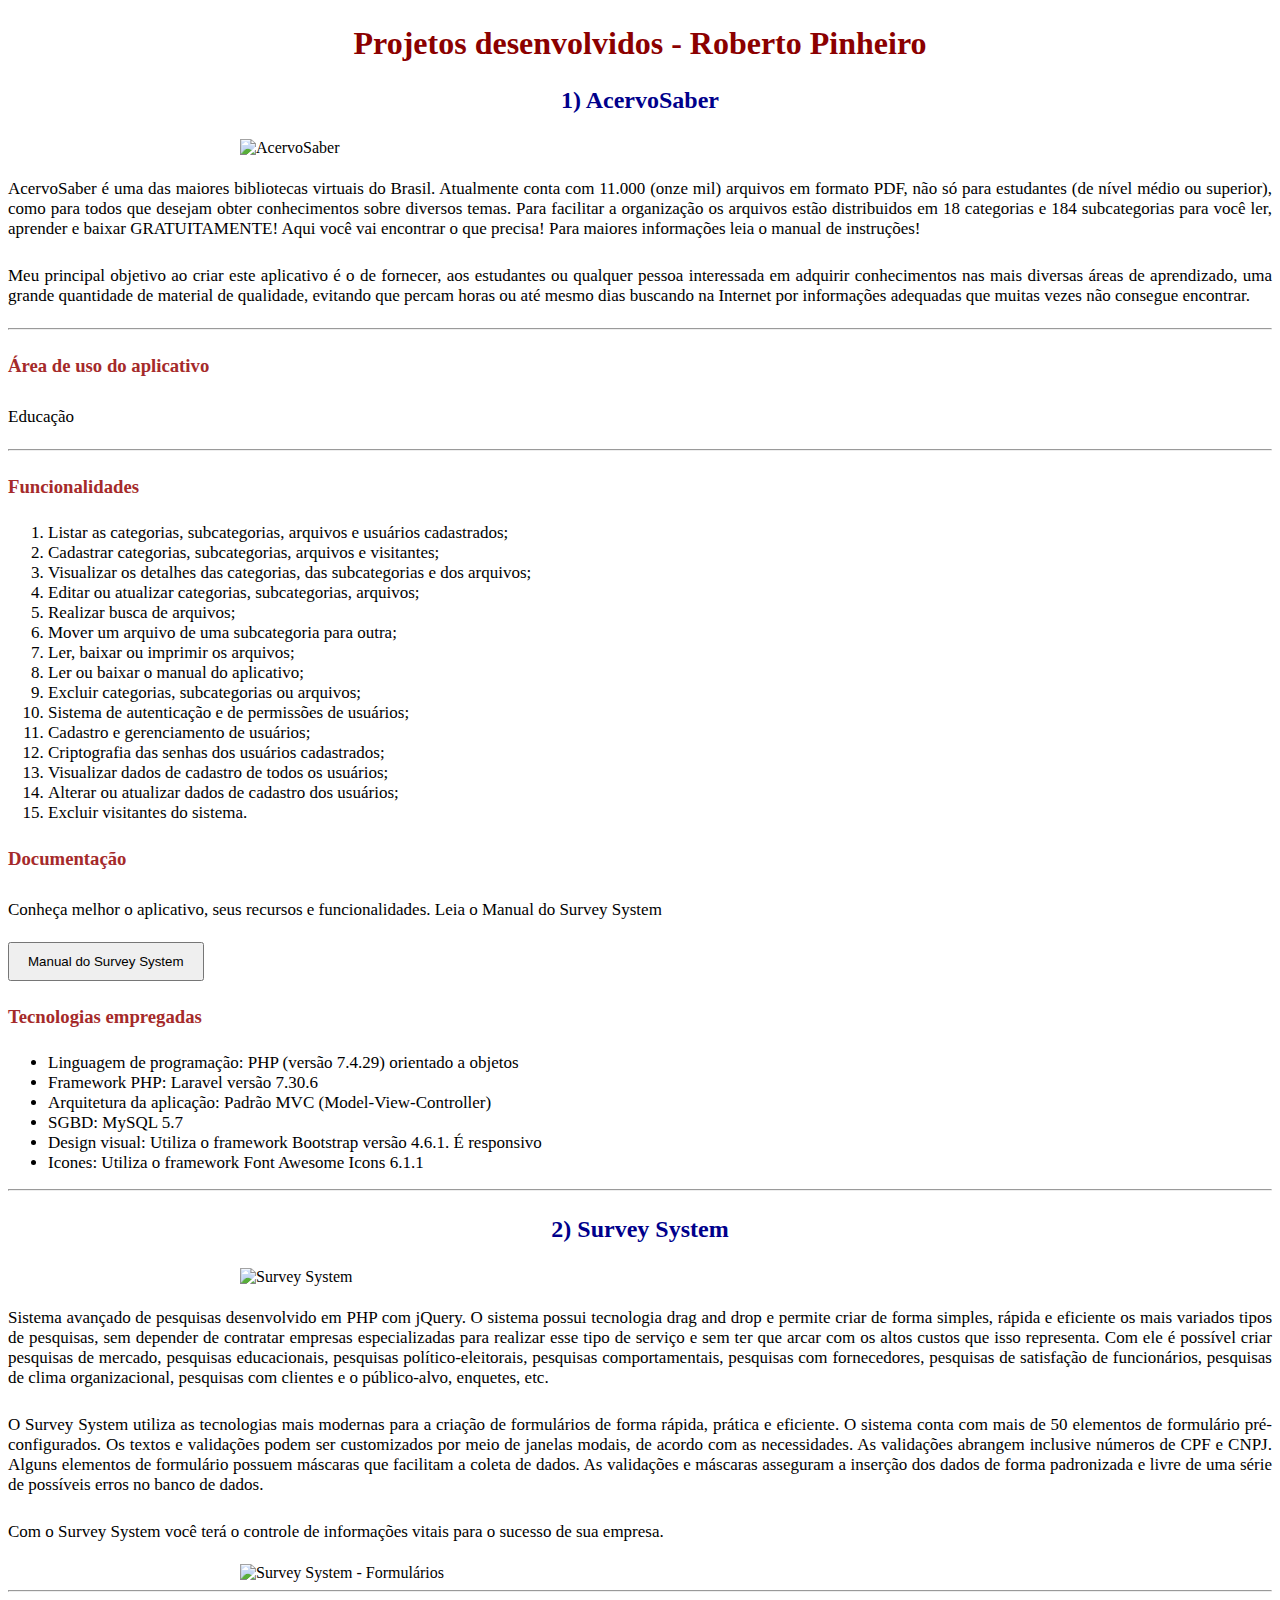
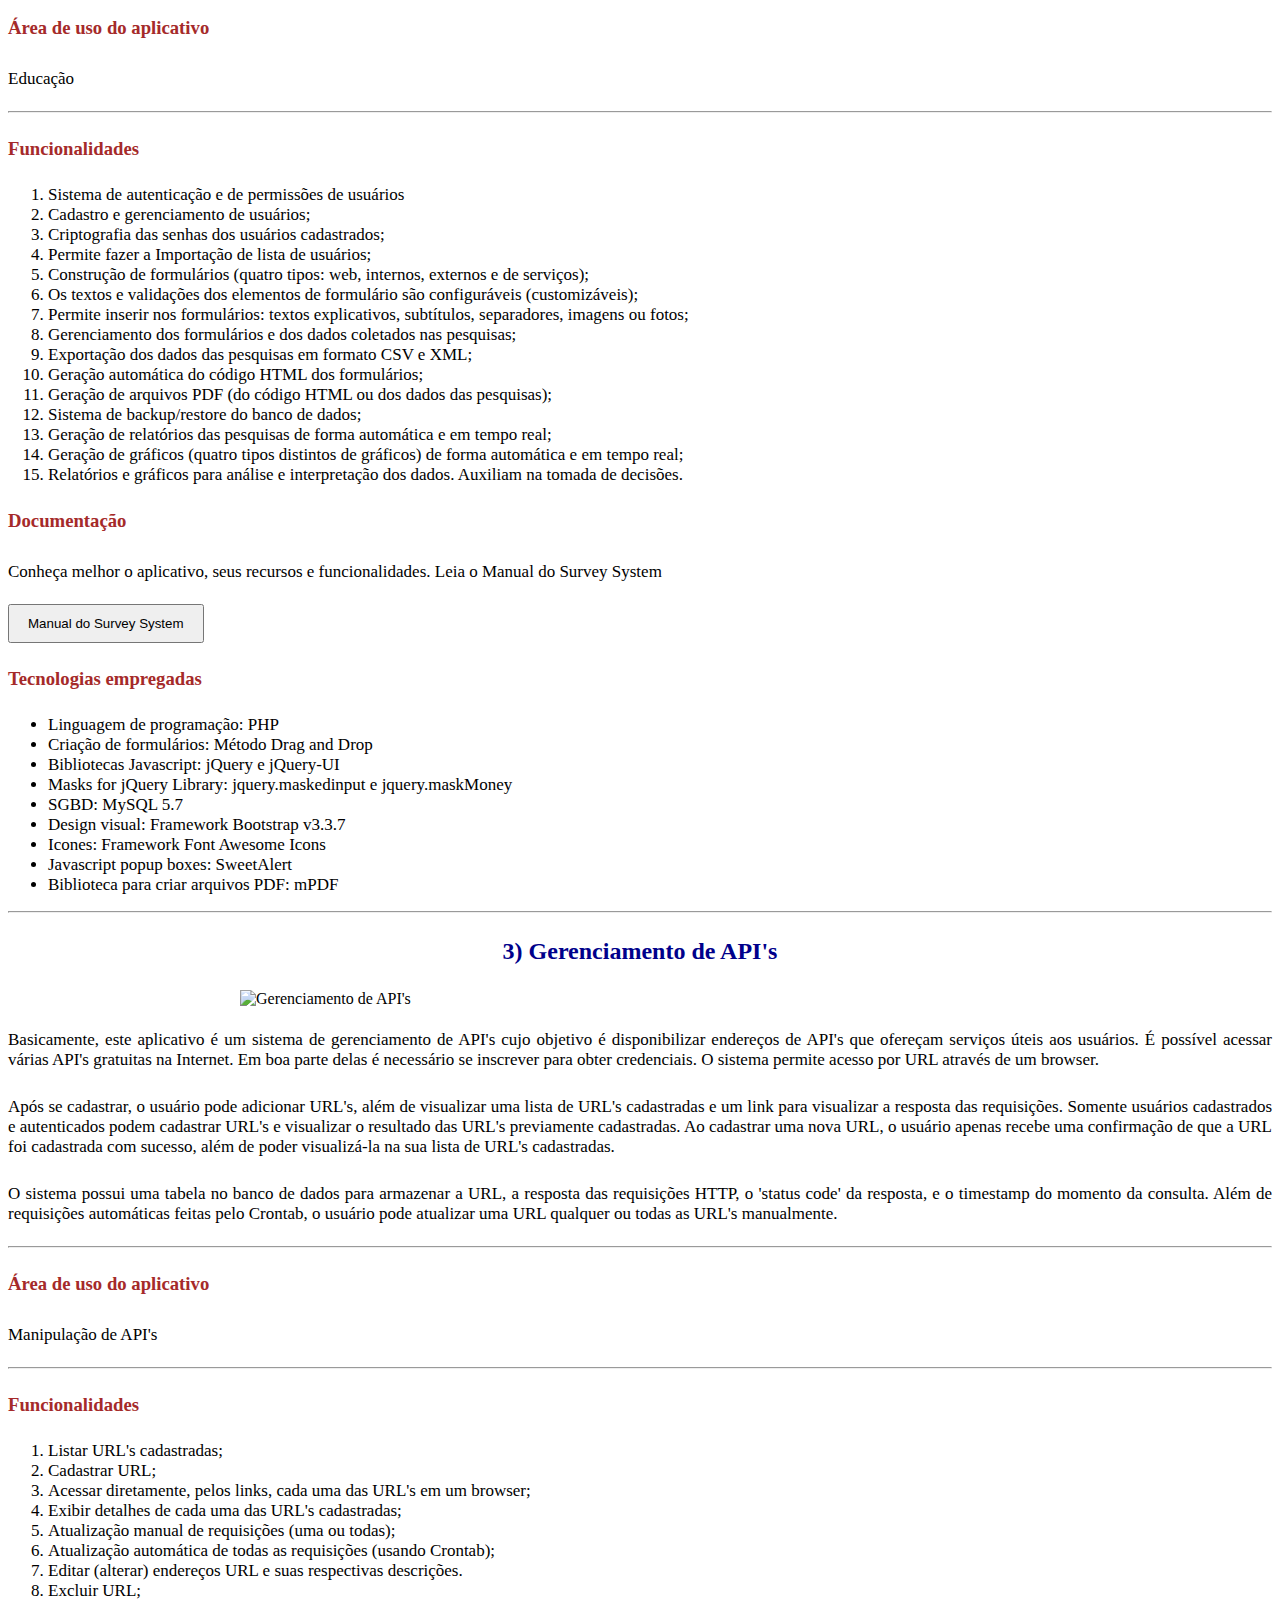
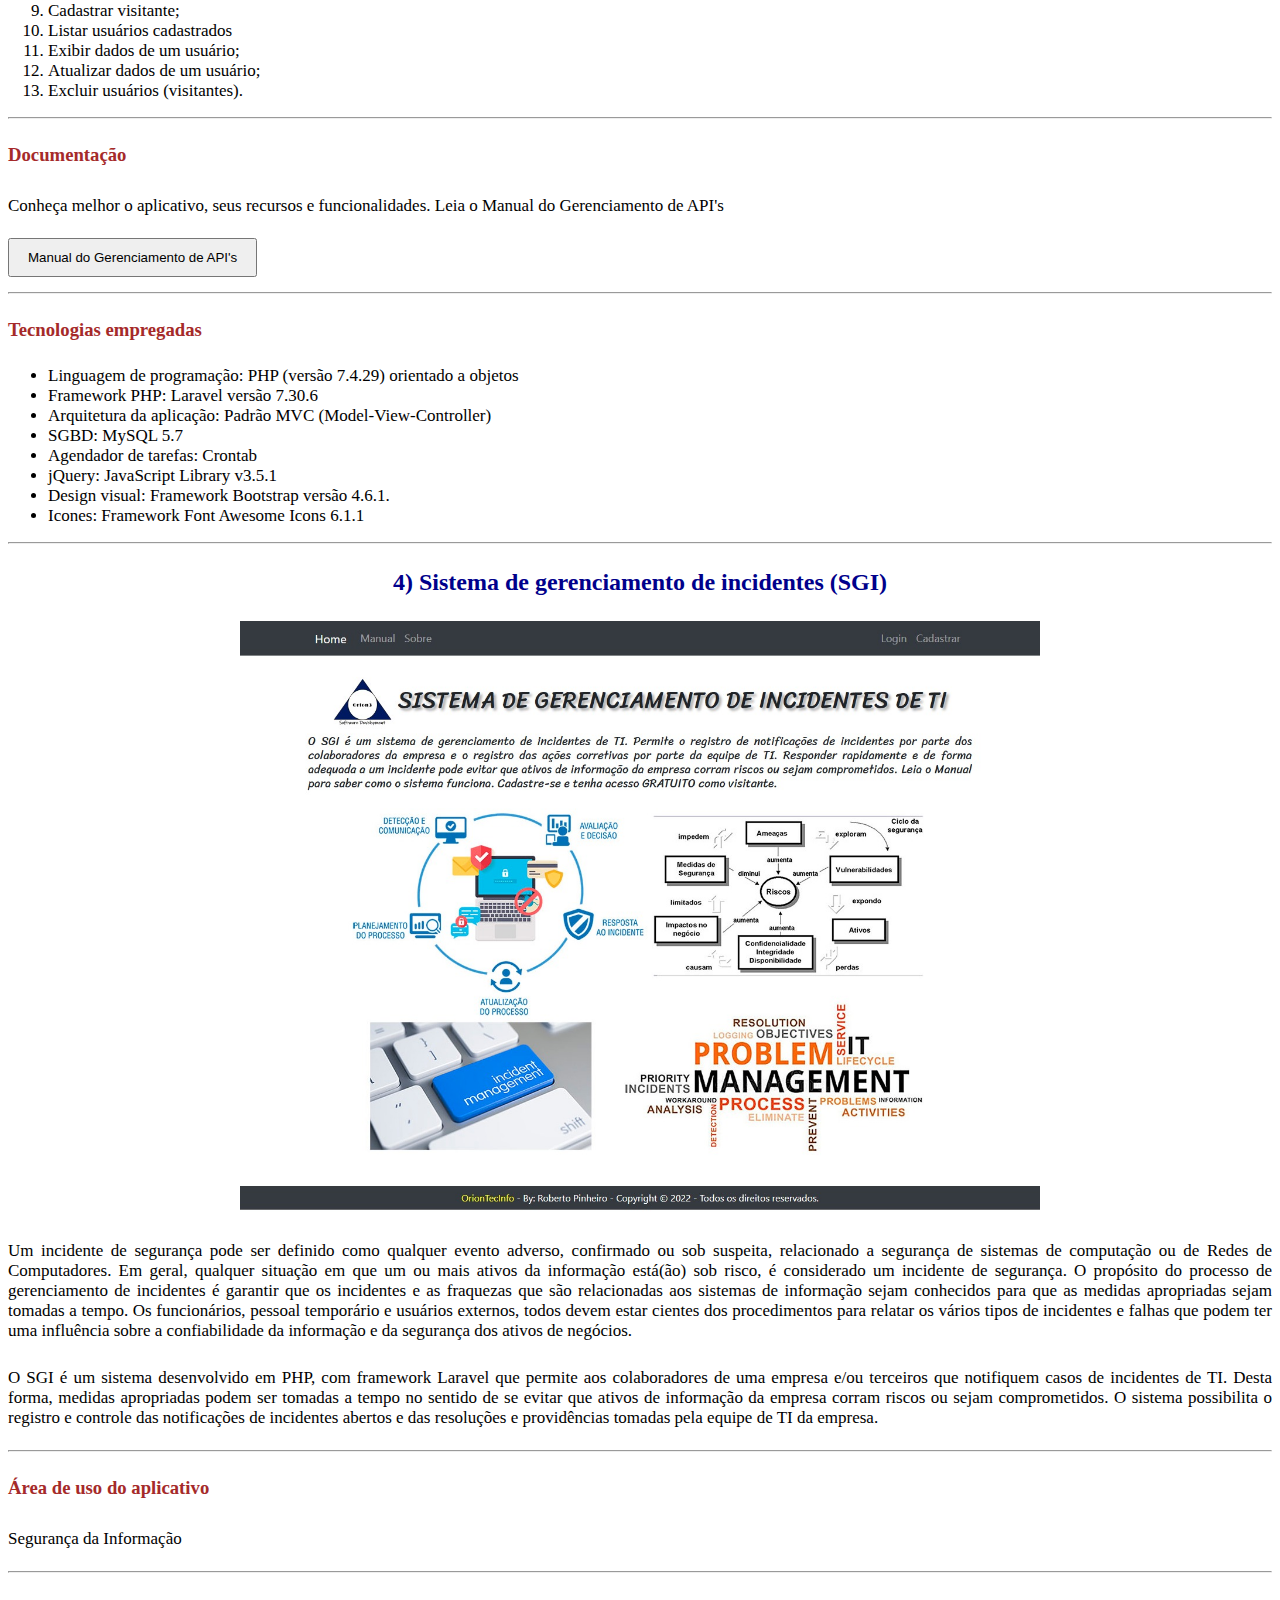
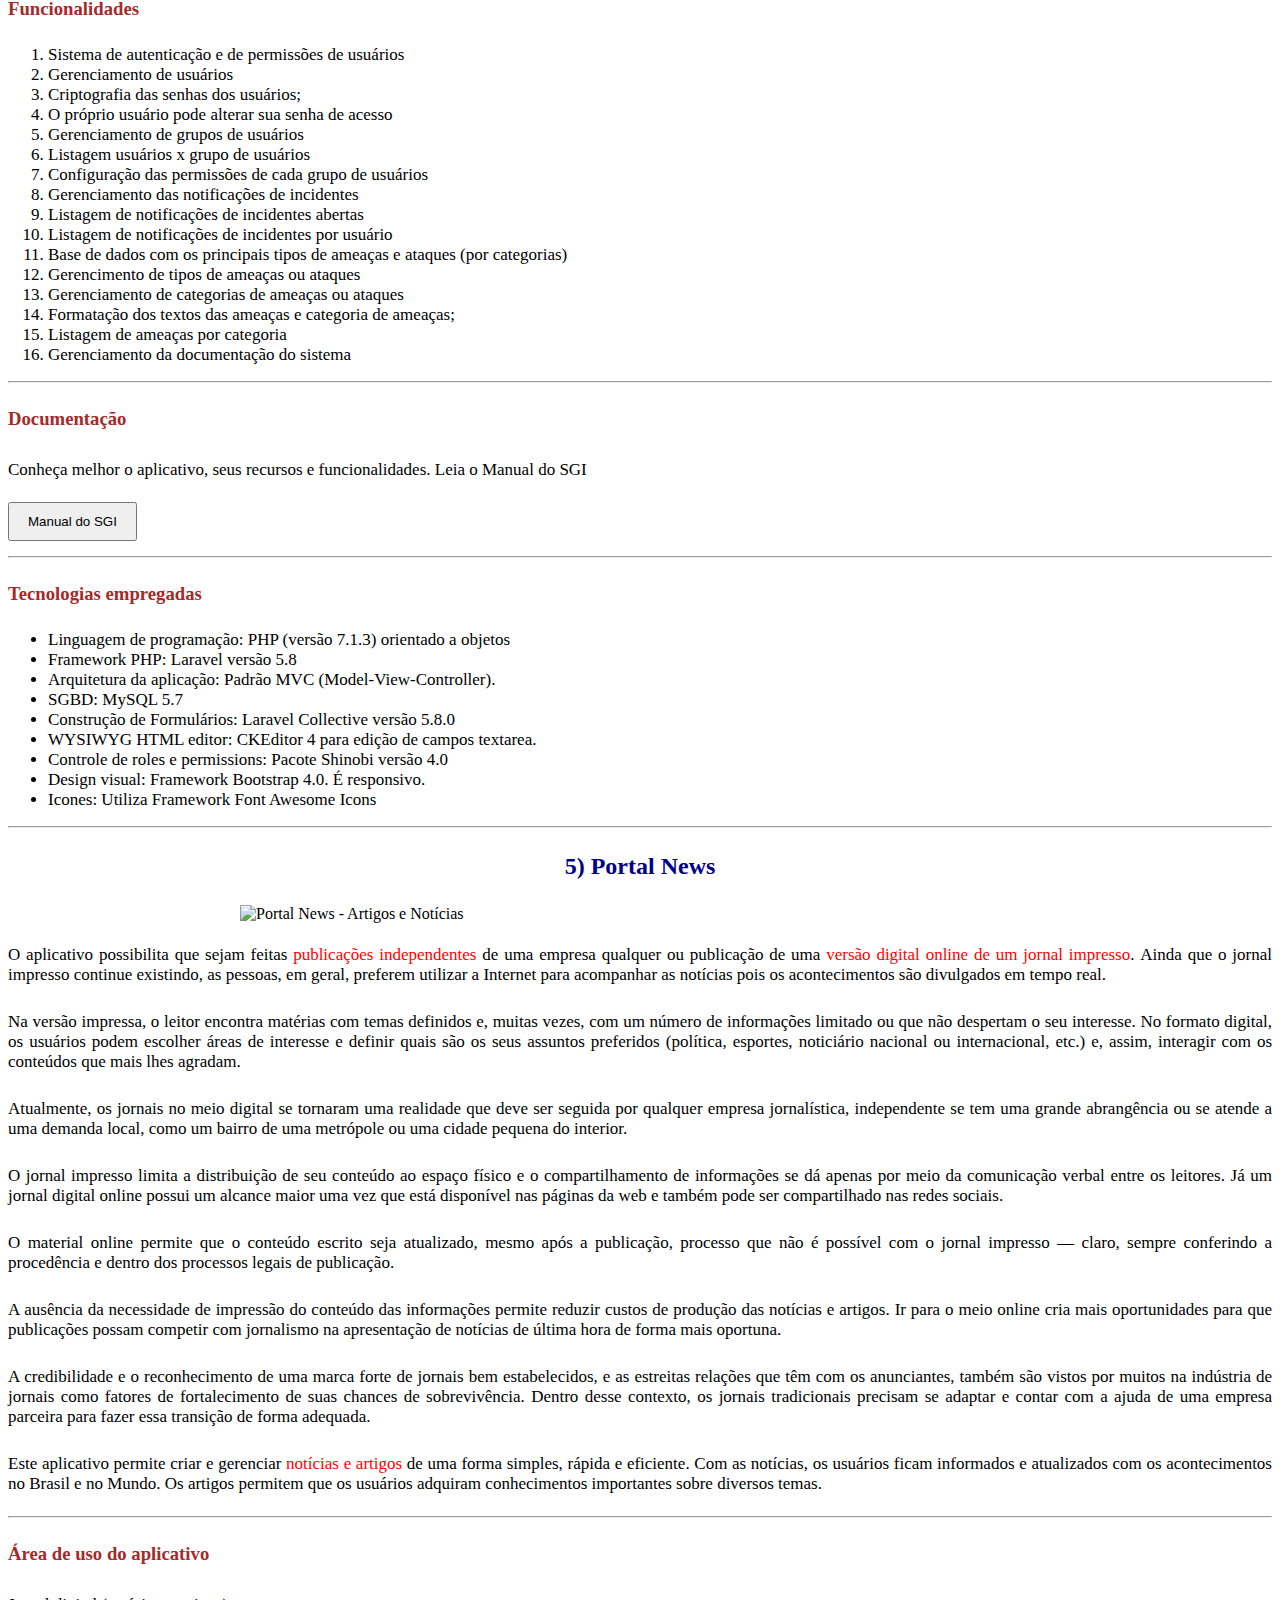
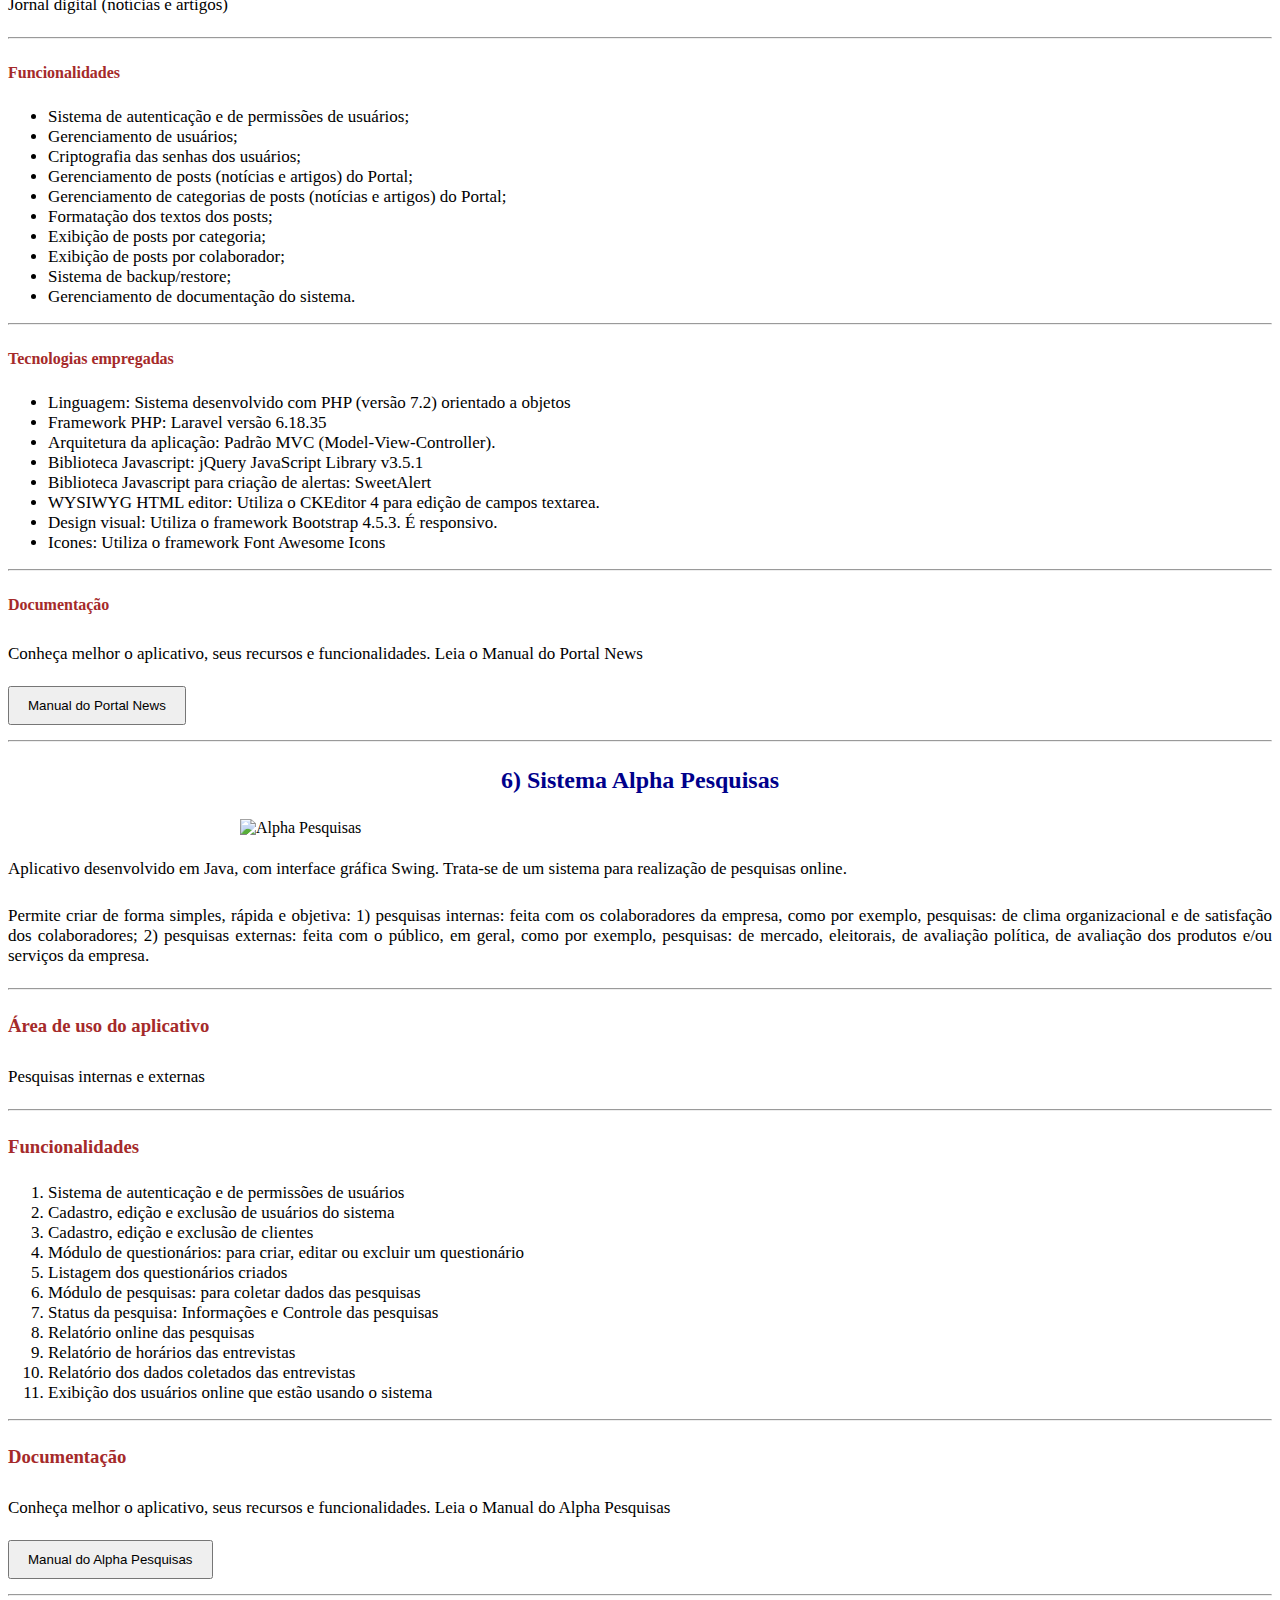
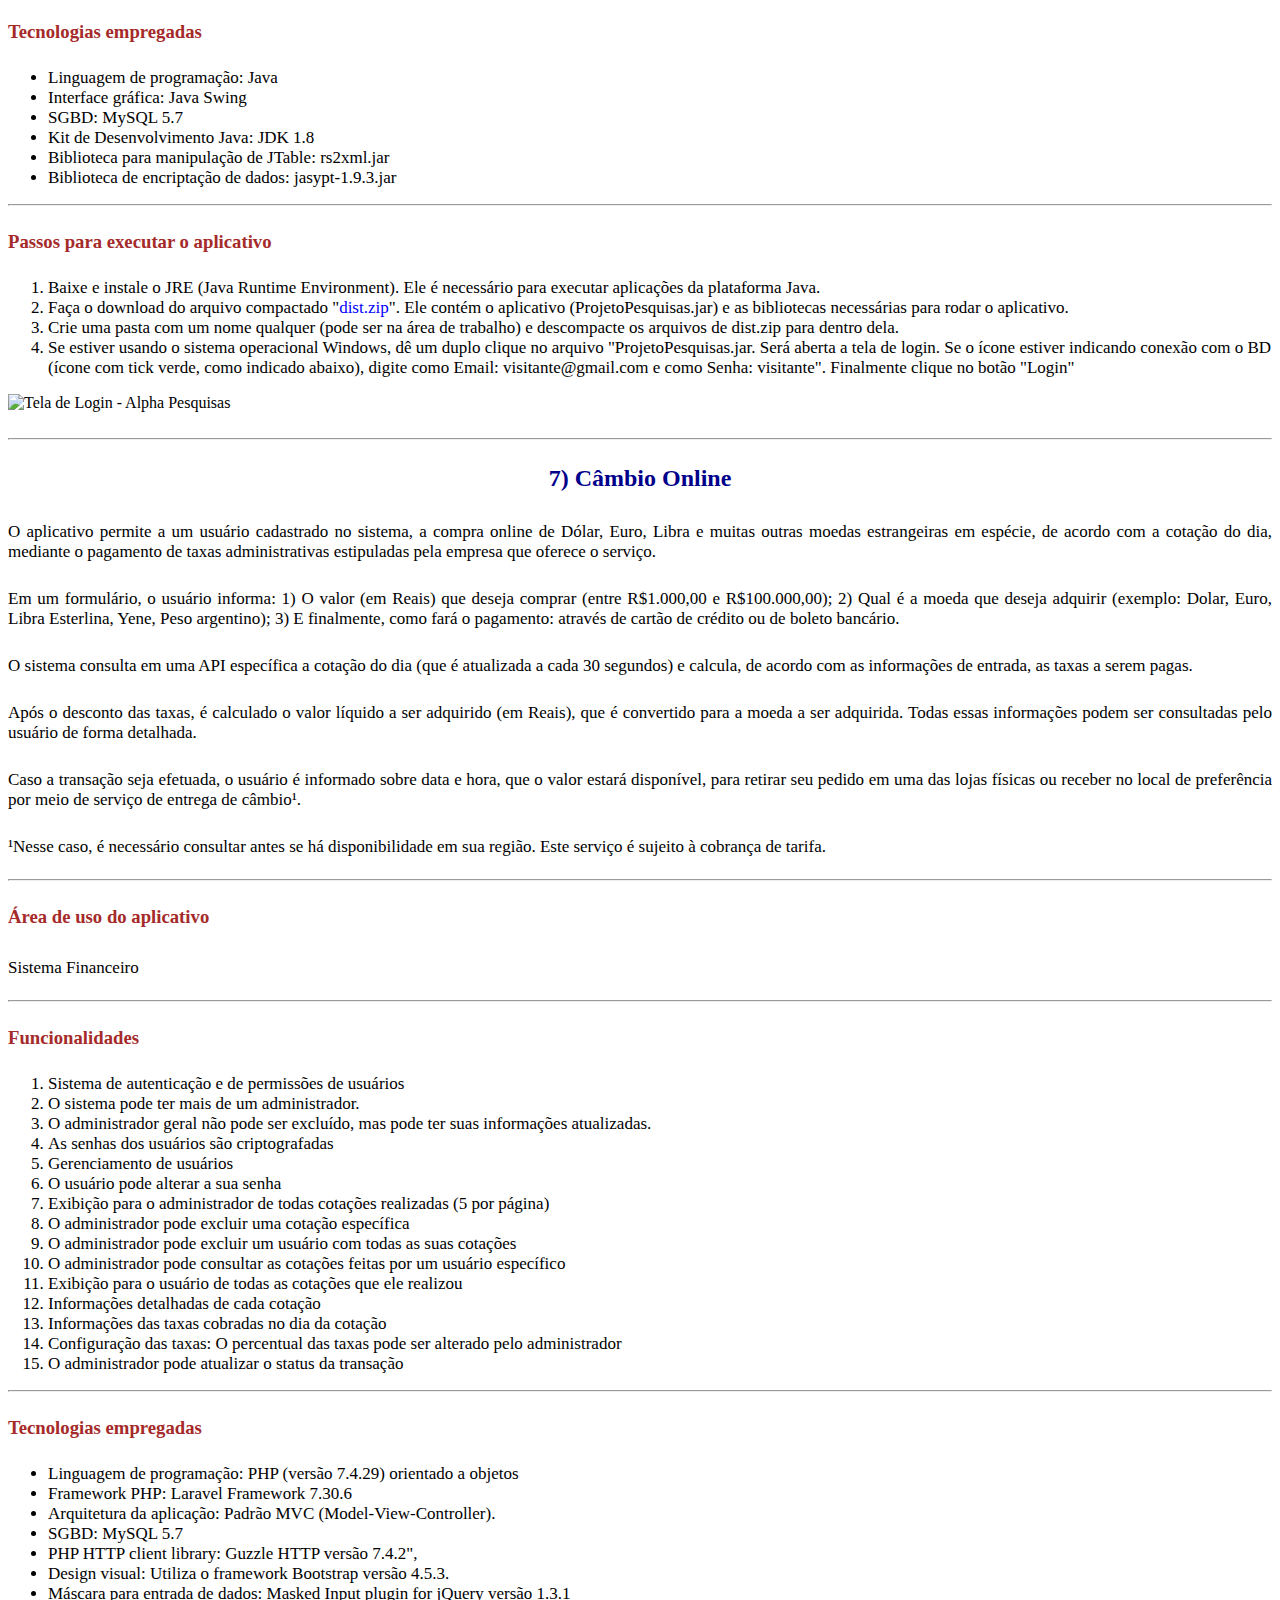
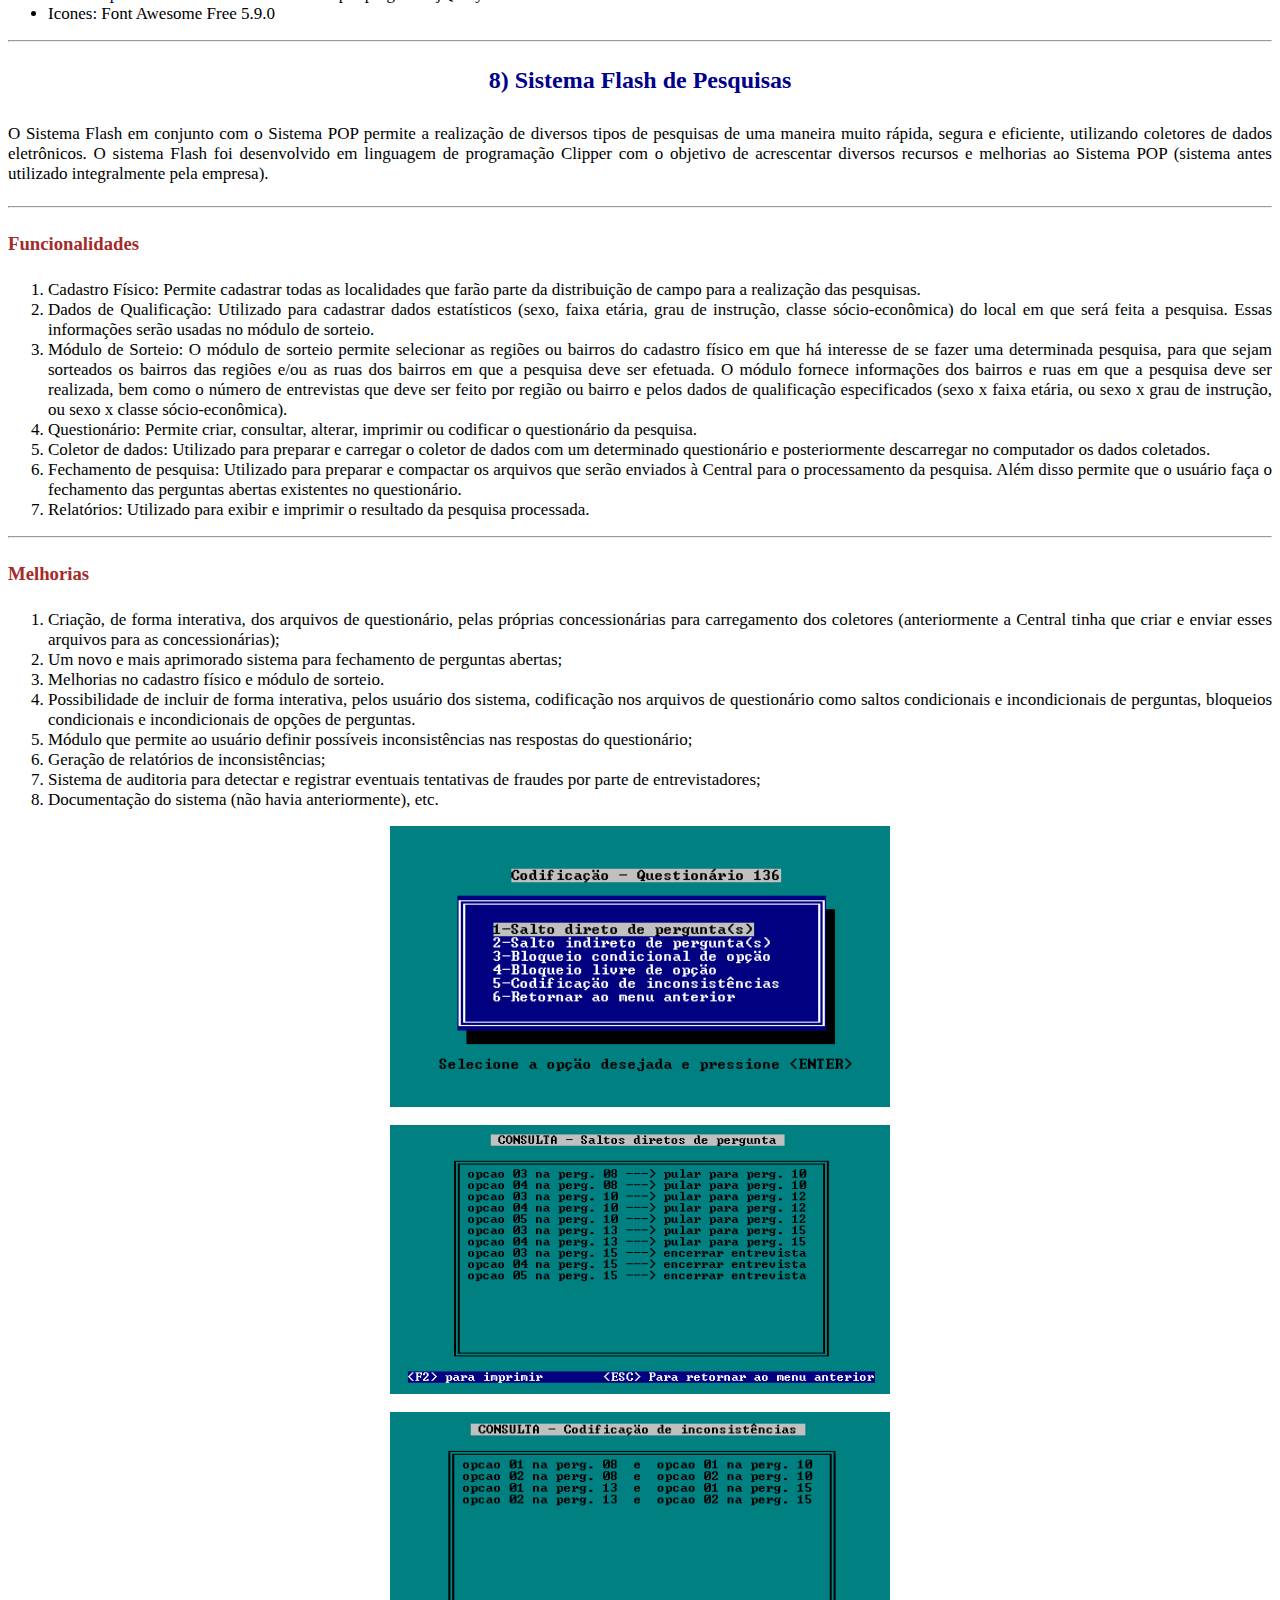
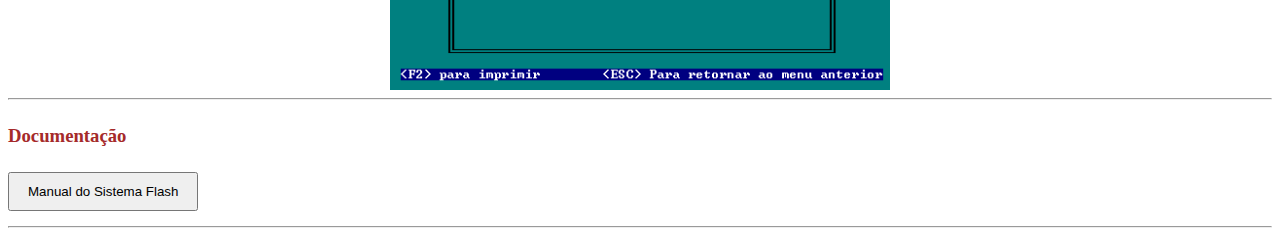
==== index.html @ 7bea194c "Acertos no arquivo index.html" ====
<!DOCTYPE html>
<html lang="pt-br">
<head>
  <meta charset="UTF-8">
  <meta http-equiv="X-UA-Compatible" content="IE=edge">
  <meta name="viewport" content="width=device-width, initial-scale=1.0">
  <link href="https://cdn.jsdelivr.net/npm/bootstrap@5.3.0-alpha1/dist/css/bootstrap.min.css" rel="stylesheet" integrity="sha384-GLhlTQ8iRABdZLl6O3oVMWSktQOp6b7In1Zl3/Jr59b6EGGoI1aFkw7cmDA6j6gD" crossorigin="anonymous">
  <link rel="stylesheet" href="/css/style.css">
  <title>Home</title>
</head>
<body>

    <div class="row">
        <div class="col-sm-1 col-md-1"></div>
        <div class="col-sm-10 col-md-10">
		
			<h1>Projetos desenvolvidos - Roberto Pinheiro</h1>
			
			<h2>1) AcervoSaber</h2>

			  <img class="pb-3" src="https://rpsoftdev.com.br/img/biblioteca_virtual.jpg" alt="AcervoSaber" width="800px"></a></div>
			  <p class="text-paragraph">AcervoSaber é uma das maiores bibliotecas virtuais do Brasil. Atualmente conta com 11.000 (onze mil) arquivos em formato PDF, não só para estudantes (de nível médio ou superior), como para todos que desejam obter conhecimentos sobre diversos temas. Para facilitar a organização os arquivos estão distribuidos em 18 categorias e 184 subcategorias para você ler, aprender e baixar GRATUITAMENTE! Aqui você vai encontrar o que precisa! Para maiores informações leia o manual de instruções!</p>
			  <p class="text-paragraph">Meu principal objetivo ao criar este aplicativo é o de fornecer, aos estudantes ou qualquer pessoa interessada em adquirir conhecimentos nas mais diversas áreas de aprendizado, uma grande quantidade de material de qualidade, evitando que percam horas ou até mesmo dias buscando na Internet por informações adequadas que muitas vezes não consegue encontrar.</p>
			  
			  <hr>

			  <h3>Área de uso do aplicativo</h3>
			  <p class="text-paragraph">Educação</p>
		 
			  <hr>
			  
			  <h3>Funcionalidades</h3>
			  <ol>
				 <li>Listar as categorias, subcategorias, arquivos e usuários cadastrados;</li>
				 <li>Cadastrar categorias, subcategorias, arquivos e visitantes;</li>
				 <li>Visualizar os detalhes das categorias, das subcategorias e dos arquivos;</li>
				 <li>Editar ou atualizar categorias, subcategorias, arquivos;</li>
				 <li>Realizar busca de arquivos;</li>
				 <li>Mover um arquivo de uma subcategoria para outra;</li>
				 <li>Ler, baixar ou imprimir os arquivos;</li>
				 <li>Ler ou baixar o manual do aplicativo;</li>
				 <li>Excluir categorias, subcategorias ou arquivos;</li>
				 <li>Sistema de autenticação e de permissões de usuários;</li>
				 <li>Cadastro e gerenciamento de usuários;</li>
				 <li>Criptografia das senhas dos usuários cadastrados;</li>
				 <li>Visualizar dados de cadastro de todos os usuários;</li>
				 <li>Alterar ou atualizar dados de cadastro dos usuários;</li>
				 <li>Excluir visitantes do sistema.</li>
			  </ol>

			  <h3>Documentação</h3>
			  <p class="text-paragraph">Conheça melhor o aplicativo, seus recursos e funcionalidades. Leia o Manual do Survey System</p>
			  <a href="https://rpsoftdev.com.br/manuais/manual_acervosaber.pdf" target="_blank" rel="noopener"><button class="btn btn-success">Manual do Survey System</button></a>

			  <h3>Tecnologias empregadas</h3>
			  <ul>
				 <li><span class="text-danger">Linguagem de programação</span>: PHP (versão 7.4.29) orientado a objetos</li>
				 <li><span class="text-danger">Framework PHP</span>: Laravel versão 7.30.6</li>
				 <li><span class="text-danger">Arquitetura da aplicação</span>: Padrão MVC (Model-View-Controller)</li>
				 <li><span class="text-danger">SGBD</span>: MySQL 5.7</li>
				 <li><span class="text-danger">Design visual</span>: Utiliza o framework Bootstrap versão 4.6.1. É responsivo</li>
				 <li><span class="text-danger">Icones</span>: Utiliza o framework Font Awesome Icons 6.1.1</li>
			  </ul>
			  
			  <hr>

			<h2>2) Survey System</h2>

			  <img class="pb-3" src="https://rpsoftdev.com.br/img/survey_system_construtor_formularios.jpg" alt="Survey System" width="800px"></a></div>
			  <p class="text-paragraph">Sistema avançado de pesquisas desenvolvido em PHP com jQuery. O sistema possui tecnologia drag and drop e permite criar de forma simples, rápida e eficiente os mais variados tipos de pesquisas, sem depender de contratar empresas especializadas para realizar esse tipo de serviço e sem ter que arcar com os altos custos que isso representa. Com ele é possível criar pesquisas de mercado, pesquisas educacionais, pesquisas político-eleitorais, pesquisas comportamentais, pesquisas com fornecedores, pesquisas de satisfação de funcionários, pesquisas de clima organizacional, pesquisas com clientes e o público-alvo, enquetes, etc.</p>
			  <p class="text-paragraph">O Survey System utiliza as tecnologias mais modernas para a criação de formulários de forma rápida, prática e eficiente. O sistema conta com mais de 50 elementos de formulário pré-configurados. Os textos e validações podem ser customizados por meio de janelas modais, de acordo com as necessidades. As validações abrangem inclusive números de CPF e CNPJ. Alguns elementos de formulário possuem máscaras que facilitam a coleta de dados. As validações e máscaras asseguram a inserção dos dados de forma padronizada e livre de uma série de possíveis erros no banco de dados.</p>
			  <p class="text-paragraph">Com o Survey System você terá o controle de informações vitais para o sucesso de sua empresa.</p>

			  <img class="pb-3" src="https://rpsoftdev.com.br/img/survey_system_formularios.jpg" alt="Survey System - Formulários" width="800px"></a></div>

			  <hr>

			  <h3>Área de uso do aplicativo</h3>
			  <p class="text-paragraph">Educação</p>
		 
			  <hr>
			  
			  <h3>Funcionalidades</h3>
			  <ol>
				 <li>Sistema de autenticação e de permissões de usuários</li>
				 <li>Cadastro e gerenciamento de usuários;</li>
				 <li>Criptografia das senhas dos usuários cadastrados;</li>
				 <li>Permite fazer a Importação de lista de usuários;</li>
				 <li>Construção de formulários (quatro tipos: web, internos, externos e de serviços);</li>
				 <li>Os textos e validações dos elementos de formulário são configuráveis (customizáveis);</li>
				 <li>Permite inserir nos formulários: textos explicativos, subtítulos, separadores, imagens ou fotos;</li>
				 <li>Gerenciamento dos formulários e dos dados coletados nas pesquisas;</li>
				 <li>Exportação dos dados das pesquisas em formato CSV e XML;</li>
				 <li>Geração automática do código HTML dos formulários;</li>
				 <li>Geração de arquivos PDF (do código HTML ou dos dados das pesquisas);</li>
				 <li>Sistema de backup/restore do banco de dados;</li>
				 <li>Geração de relatórios das pesquisas de forma automática e em tempo real;</li>
				 <li>Geração de gráficos (quatro tipos distintos de gráficos) de forma automática e em tempo real;</li>
				 <li>Relatórios e gráficos para análise e interpretação dos dados. Auxiliam na tomada de decisões.</li>
			  </ol>

			  <h3>Documentação</h3>
			  <p class="text-paragraph">Conheça melhor o aplicativo, seus recursos e funcionalidades. Leia o Manual do Survey System</p>
			  <a href="https://rpsoftdev.com.br/manuais/manual_survey_system.pdf" target="_blank" rel="noopener"><button class="btn btn-success">Manual do Survey System</button></a>

			  <h3>Tecnologias empregadas</h3>
			  <ul>
				 <li><span class="text-danger">Linguagem de programação</span>: PHP</li>
				 <li><span class="text-danger">Criação de formulários</span>: Método Drag and Drop</li>
				 <li><span class="text-danger">Bibliotecas Javascript</span>: jQuery e jQuery-UI</li>
				 <li><span class="text-danger">Masks for jQuery Library</span>: jquery.maskedinput e jquery.maskMoney</li>
				 <li><span class="text-danger">SGBD</span>: MySQL 5.7</li>
				 <li><span class="text-danger">Design visual</span>: Framework Bootstrap v3.3.7</li>
				 <li><span class="text-danger">Icones</span>: Framework Font Awesome Icons</li>
				 <li><span class="text-danger">Javascript popup boxes</span>: SweetAlert</li>
				 <li><span class="text-danger">Biblioteca para criar arquivos PDF</span>: mPDF</li>
			  </ul>
			  
			  <hr>
			
			<h2>3) Gerenciamento de API's</h2>

			  <img class="pb-3" src="https://rpsoftdev.com.br/img/gerenciamento_apis.jpg" alt="Gerenciamento de API's" width="800px"></a></div>
			  <p class="text-paragraph">Basicamente, este aplicativo é um sistema de gerenciamento de API's cujo objetivo é disponibilizar endereços de API's que ofereçam serviços úteis aos usuários. É possível acessar várias API's gratuitas na Internet. Em boa parte delas é necessário se inscrever para obter credenciais. O sistema permite acesso por URL através de um browser.</p>
			  <p class="text-paragraph">Após se cadastrar, o usuário pode adicionar URL's, além de visualizar uma lista de URL's cadastradas e um link para visualizar a resposta das requisições. Somente usuários cadastrados e autenticados podem cadastrar URL's e visualizar o resultado das URL's previamente cadastradas. Ao cadastrar uma nova URL, o usuário apenas recebe uma confirmação de que a URL foi cadastrada com sucesso, além de poder visualizá-la na sua lista de URL's cadastradas.</p>	  
			  <p class="text-paragraph">O sistema possui uma tabela no banco de dados para armazenar a URL, a resposta das requisições HTTP, o 'status code' da resposta, e o timestamp do momento da consulta. Além de requisições automáticas feitas pelo Crontab, o usuário pode atualizar uma URL qualquer ou todas as URL's manualmente.</p>

			  <hr>
			  
			  <h3>Área de uso do aplicativo</h3>
			  <p class="text-paragraph">Manipulação de API's</p>
			  
			  <hr>
			  
			  <h3>Funcionalidades</h3>

			  <ol>
				 <li>Listar URL's cadastradas;</li>
				 <li>Cadastrar URL;</li>
				 <li>Acessar diretamente, pelos links, cada uma das URL's em um browser;</li>
				 <li>Exibir detalhes de cada uma das URL's cadastradas;</li>
				 <li>Atualização manual de requisições (uma ou todas);</li>
				 <li>Atualização automática de todas as requisições (usando Crontab);</li>
				 <li>Editar (alterar) endereços URL e suas respectivas descrições. </li>
				 <li>Excluir URL;</li>
				 <li>Cadastrar visitante;</li>
				 <li>Listar usuários cadastrados</li>
				 <li>Exibir dados de um usuário;</li>
				 <li>Atualizar dados de um usuário;</li>
				 <li>Excluir usuários (visitantes).</li>
			  </ol>
			  
			  <hr>
			  
			  <h3>Documentação</h3>
			  <p class="text-paragraph">Conheça melhor o aplicativo, seus recursos e funcionalidades. Leia o Manual do Gerenciamento de API's</p>
			  <a href="https://rpsoftdev.com.br/manuais/manual_gerenciamento_apis.pdf" target="_blank" rel="noopener"><button class="btn btn-success">Manual do Gerenciamento de API's</button></a>
			  
			  <hr>
			  
			  <h3>Tecnologias empregadas</h3>
			  <ul>
				 <li><span class="text-danger">Linguagem de programação</span>: PHP (versão 7.4.29) orientado a objetos</li>
				 <li><span class="text-danger">Framework PHP</span>: Laravel versão 7.30.6</li>
				 <li><span class="text-danger">Arquitetura da aplicação</span>: Padrão MVC (Model-View-Controller)</li>
				 <li><span class="text-danger">SGBD</span>: MySQL 5.7</li>
				 <li><span class="text-danger">Agendador de tarefas</span>: Crontab</li>
				 <li><span class="text-danger">jQuery</span>: JavaScript Library v3.5.1</li>
				 <li><span class="text-danger">Design visual</span>: Framework Bootstrap versão 4.6.1.</li>
				 <li><span class="text-danger">Icones</span>: Framework Font Awesome Icons 6.1.1</li>
			  </ul>

			  <hr>
			  
			<h2>4) Sistema de gerenciamento de incidentes (SGI)</h2>

			<div class="pb-2">

			  <div><img src="/img/sgi30.jpg" alt="Sistema de Gerenciamento de Incidentes (SGI)" width="800px">
			  </a></div>
			  <p class="text-paragraph">Um incidente de segurança pode ser definido como qualquer evento adverso, confirmado ou sob suspeita, relacionado a segurança de sistemas de computação ou de Redes de Computadores. Em geral, qualquer situação em que um ou mais ativos da informação está(ão) sob risco, é considerado um incidente de segurança. O propósito do processo de gerenciamento de incidentes é garantir que os incidentes e as fraquezas que são relacionadas aos sistemas de informação sejam conhecidos para que as medidas apropriadas sejam tomadas a tempo. Os funcionários, pessoal temporário e usuários externos, todos devem estar cientes dos procedimentos para relatar os vários tipos de incidentes e falhas que podem ter uma influência sobre a confiabilidade da informação e da segurança dos ativos de negócios.</p>
			  <p class="text-paragraph">O SGI é um sistema desenvolvido em PHP, com framework Laravel que permite aos colaboradores de uma empresa e/ou terceiros que notifiquem casos de incidentes de TI. Desta forma, medidas apropriadas podem ser tomadas a tempo no sentido de se evitar que ativos de informação da empresa corram riscos ou sejam comprometidos. O sistema possibilita o registro e controle das notificações de incidentes abertos e das resoluções e providências tomadas pela equipe de TI da empresa.</p>
			  
			  <hr>
			  
			  <h3>Área de uso do aplicativo</h3>
			  <p class="text-paragraph">Segurança da Informação</p>
			  
			  <hr>
			  
			  <h3>Funcionalidades</h3>
			  <ol>
				 <li>Sistema de autenticação e de permissões de usuários</li>
				 <li>Gerenciamento de usuários</li>
				 <li>Criptografia das senhas dos usuários;</li>
				 <li>O próprio usuário pode alterar sua senha de acesso</li>
				 <li>Gerenciamento de grupos de usuários</li>
				 <li>Listagem usuários x grupo de usuários</li>
				 <li>Configuração das permissões de cada grupo de usuários</li>
				 <li>Gerenciamento das notificações de incidentes</li>
				 <li>Listagem de notificações de incidentes abertas</li>
				 <li>Listagem de notificações de incidentes por usuário</li>
				 <li>Base de dados com os principais tipos de ameaças e ataques (por categorias)</li>
				 <li>Gerencimento de tipos de ameaças ou ataques</li>
				 <li>Gerenciamento de categorias de ameaças ou ataques</li>
				 <li>Formatação dos textos das ameaças e categoria de ameaças;</li>
				 <li>Listagem de ameaças por categoria</li>
				 <li>Gerenciamento da documentação do sistema</li>
			  </ol>
			  
			  <hr>
			  
			  <h3>Documentação</h3>
			  <p class="text-paragraph">Conheça melhor o aplicativo, seus recursos e funcionalidades. Leia o Manual do SGI</p>
			  <a href="https://rpsoftdev.com.br/manuais/manual_sgi.pdf" target="_blank" rel="noopener"><button class="btn btn-success">Manual do SGI</button></a>
			  
			  <hr>
			  
			  <h3>Tecnologias empregadas</h3>
			  <ul>
				 <li><span class="text-danger">Linguagem de programação</span>: PHP (versão 7.1.3) orientado a objetos</li>
				 <li><span class="text-danger">Framework PHP</span>: Laravel versão 5.8</li>
				 <li><span class="text-danger">Arquitetura da aplicação</span>: Padrão MVC (Model-View-Controller).</li>
				 <li><span class="text-danger">SGBD</span>: MySQL 5.7</li>
				 <li><span class="text-danger">Construção de Formulários</span>: Laravel Collective versão 5.8.0</li>
				 <li><span class="text-danger">WYSIWYG HTML editor</span>: CKEditor 4 para edição de campos textarea.</li>
				 <li><span class="text-danger">Controle de roles e permissions</span>: Pacote Shinobi versão 4.0</li>
				 <li><span class="text-danger">Design visual</span>: Framework Bootstrap 4.0. É responsivo.</li>
				 <li><span class="text-danger">Icones</span>: Utiliza Framework Font Awesome Icons</li>
			  </ul>
			  
			  <hr>
			  
			<h2>5) Portal News</h2>

			<img class="pb-2" src="https://rpsoftdev.com.br/img/portal_news.jpg" alt="Portal News - Artigos e Notícias" width="800px">

			<p class="text-paragraph">O aplicativo possibilita que sejam feitas&nbsp;<span style="color: #ff0000;">publicações&nbsp;independentes</span>&nbsp;de uma empresa qualquer ou publicação de uma&nbsp;<span style="color: #ff0000;">versão digital online de um jornal impresso</span>.&nbsp;Ainda que&nbsp;o jornal impresso continue&nbsp;existindo,&nbsp;as pessoas, em geral, preferem utilizar a Internet&nbsp;para acompanhar as notícias pois os acontecimentos são divulgados em tempo real.</p>
			<p class="text-paragraph">Na versão impressa, o leitor encontra matérias com temas definidos e, muitas vezes, com um número de informações limitado ou que não despertam o seu interesse.&nbsp;No formato digital, os usuários podem escolher áreas de interesse e definir quais são os seus assuntos preferidos (política, esportes, noticiário nacional ou internacional, etc.) e, assim, interagir com os conteúdos que mais lhes agradam.</p>
			<p class="text-paragraph">Atualmente, os jornais no meio digital se tornaram uma realidade que deve&nbsp;ser seguida por qualquer empresa jornalística, independente se tem uma grande abrangência ou se atende a uma demanda local, como um bairro de uma metrópole ou uma cidade pequena do interior.</p>
			<p class="text-paragraph">O jornal impresso limita a distribuição de seu conteúdo ao espaço físico e o compartilhamento de informações se dá apenas por meio da comunicação verbal entre os leitores.&nbsp;Já um jornal digital online possui um alcance maior uma vez que está disponível nas páginas da web e também pode ser compartilhado nas redes sociais.</p>
			<p class="text-paragraph">O material online permite que o conteúdo escrito seja atualizado, mesmo após a publicação, processo que não é possível com o jornal impresso — claro, sempre conferindo a procedência e dentro dos processos legais de publicação.</p>
			<p class="text-paragraph">A ausência da necessidade de impressão do conteúdo das informações permite&nbsp;reduzir custos de produção das notícias e artigos. Ir para o meio online cria mais oportunidades para que publicações possam competir com jornalismo na apresentação de notícias de última hora de forma mais oportuna.</p>
			<p class="text-paragraph">A credibilidade e o reconhecimento de uma marca forte de jornais bem estabelecidos, e as estreitas relações que têm com os anunciantes, também são vistos por muitos na indústria de jornais como fatores de fortalecimento de suas chances de sobrevivência. Dentro desse contexto, os jornais tradicionais precisam se adaptar e contar com a ajuda de uma empresa parceira para fazer essa transição de forma adequada.</p>
			<p class="text-paragraph">Este aplicativo permite criar e gerenciar <span style="color: #ff0000;">notícias e artigos</span> de uma forma simples, rápida e eficiente. Com as notícias, os usuários ficam informados e atualizados com os acontecimentos no Brasil e no Mundo. Os artigos permitem que os usuários adquiram conhecimentos importantes sobre diversos temas.</p>
			
			
			<hr>
			
			<h3>Área de uso do aplicativo</h3>
			<p class="text-paragraph">Jornal digital (notícias e artigos)</p>
			
			
			<hr>
			
			<h4>Funcionalidades</h4>
			<ul>
			   <li>Sistema de autenticação e de permissões de usuários;</li>
			   <li>Gerenciamento de usuários;</li>
			   <li>Criptografia das senhas dos usuários;</li>
			   <li>Gerenciamento de posts (notícias e artigos) do Portal;</li>
			   <li>Gerenciamento de categorias de posts (notícias e artigos) do Portal;</li>
			   <li>Formatação dos textos dos posts;</li>
			   <li>Exibição de posts por categoria;</li>
			   <li>Exibição de posts por colaborador;</li>
			   <li>Sistema de backup/restore;</li>
			   <li>Gerenciamento de documentação do sistema.</li>
			</ul>
			
			<hr>
			
			<h4 style="text-align: justify;">Tecnologias empregadas</h4>
			<ul>
			   <li style="text-align: justify;"><span class="text-danger">Linguagem</span>: Sistema desenvolvido com PHP (versão 7.2) orientado a objetos</li>
			   <li style="text-align: justify;"><span class="text-danger">Framework PHP</span>: Laravel versão 6.18.35</li>
			   <li style="text-align: justify;"><span class="text-danger">Arquitetura da aplicação</span>: Padrão MVC (Model-View-Controller).</li>
			   <li style="text-align: justify;"><span class="text-danger">Biblioteca Javascript</span>: jQuery JavaScript Library v3.5.1</li>
			   <li style="text-align: justify;"><span class="text-danger">Biblioteca Javascript para criação de alertas</span>: SweetAlert</li>
			   <li style="text-align: justify;"><span class="text-danger">WYSIWYG HTML editor</span>: Utiliza o CKEditor 4 para edição de campos textarea.</li>
			   <li style="text-align: justify;"><span class="text-danger">Design visual</span>: Utiliza o framework Bootstrap 4.5.3. É responsivo.</li>
			   <li style="text-align: justify;"><span class="text-danger">Icones</span>: Utiliza o framework Font Awesome Icons</li>
			</ul>
			
			<hr>
			
			<h4>Documentação</h4>
			<p class="text-paragraph">Conheça melhor o aplicativo, seus recursos e funcionalidades. Leia o Manual do Portal News</p>
			<a href="https://rpsoftdev.com.br/manuais/manual_portal_news.pdf" target="_blank" rel="noopener"><button class="btn btn-success">Manual do Portal News</button></a>
			
			<hr>
			  
			<h2>6) Sistema Alpha Pesquisas</h2>

			<div>
			  <a target="_blank" rel="noopener">
			  <img class="pb-3" src="https://rpsoftdev.com.br/img/alpha_pesquisas.jpg" alt="Alpha Pesquisas" width="800px">
			  </a></div>
			  <p class="text-paragraph">Aplicativo desenvolvido em <span class="text-danger">Java</span>, com interface gráfica <span class="text-danger">Swing</span>. Trata-se de um sistema para realização de pesquisas online.</p>
			  <p class="text-paragraph">Permite criar de forma simples, rápida e objetiva: <span class="text-danger">1) pesquisas internas</span>: feita com os colaboradores da empresa, como por exemplo, pesquisas: de clima organizacional e de satisfação dos colaboradores; <span class="text-danger">2) pesquisas externas</span>: feita com o público, em geral, como por exemplo, pesquisas: de mercado, eleitorais, de avaliação política, de avaliação dos produtos e/ou serviços da empresa.</p>
			 
			  <hr>
			  
			  <h3>Área de uso do aplicativo</h3>
			  <p class="text-paragraph">Pesquisas internas e externas</p>
			  
			  <hr>
			  
			  <h3>Funcionalidades</h3>
			  <ol>
				 <li>Sistema de autenticação e de permissões de usuários</li>
				 <li>Cadastro, edição e exclusão de usuários do sistema</li>
				 <li>Cadastro, edição e exclusão de clientes</li>
				 <li>Módulo de questionários: para criar, editar ou excluir um questionário</li>
				 <li>Listagem dos questionários criados</li>
				 <li>Módulo de pesquisas: para coletar dados das pesquisas</li>
				 <li>Status da pesquisa: Informações e Controle das pesquisas</li>
				 <li>Relatório online das pesquisas</li>
				 <li>Relatório de horários das entrevistas</li>
				 <li>Relatório dos dados coletados das entrevistas</li>
				 <li>Exibição dos usuários online que estão usando o sistema</li>
			  </ol>
			  
			  <hr>
			  
			  <h3>Documentação</h3>
			  <p class="text-paragraph">Conheça melhor o aplicativo, seus recursos e funcionalidades. Leia o Manual do Alpha Pesquisas</p>
			  <a href="https://rpsoftdev.com.br/manuais/manual_alpha_pesquisas.pdf" target="_blank" rel="noopener"><button class="btn btn-success">Manual do Alpha Pesquisas</button></a>
			  
			  <hr>
			  
			  <h3>Tecnologias empregadas</h3>
			  <ul>
				 <li><span class="text-danger">Linguagem de programação</span>: Java</li>
				 <li><span class="text-danger">Interface gráfica</span>: Java Swing</li>
				 <li><span class="text-danger">SGBD</span>: MySQL 5.7</li>
				 <li><span class="text-danger">Kit de Desenvolvimento Java</span>: JDK 1.8</li>
				 <li><span class="text-danger">Biblioteca para manipulação de JTable</span>: rs2xml.jar</li>
				 <li><span class="text-danger">Biblioteca de encriptação de dados</span>: jasypt-1.9.3.jar</li>
			  </ul>
			  
			  <hr>
			  
			  <h3>Passos para executar o aplicativo</h3>
			  <ol>
				 <li>Baixe e instale o JRE (Java Runtime Environment). Ele é necessário para executar aplicações da plataforma Java.</li>
				 <li>Faça o download do arquivo compactado "<span style="color: #0000ff;"><a style="color: #0000ff;" href="http://orion3.com.br/alpha/dist.zip">dist.zip</a></span>". Ele contém o aplicativo (ProjetoPesquisas.jar) e as bibliotecas necessárias para rodar o aplicativo.</li>
				 <li>Crie uma pasta com um nome qualquer (pode ser na área de trabalho) e descompacte os arquivos de <span class="text-danger">dist.zip</span> para dentro dela.</li>
				 <li>Se estiver usando o sistema operacional Windows, dê um duplo clique no arquivo "<span class="text-danger">ProjetoPesquisas.jar</span>. Será aberta a tela de login. Se o ícone estiver indicando conexão com o BD (ícone com tick verde, como indicado abaixo), digite como Email: <span class="text-danger">visitante@gmail.com</span> e como Senha: <span class="text-danger">visitante</span>". Finalmente clique no botão "<span class="text-danger">Login</span>"</li>
			  </ol>
			  <div>
			  <img class="pt-3" src="https://rpsoftdev.com.br/img/login_alpha.jpg" alt="Tela de Login - Alpha Pesquisas"></div>

			  <br>
			  
			  <hr>

			<h2>7) Câmbio Online</h2>

			<div>
			<p class="text-paragraph">O aplicativo permite a um usuário cadastrado no sistema, a compra online de Dólar, Euro, Libra e muitas outras moedas estrangeiras em espécie, de acordo com a cotação do dia, mediante o pagamento de taxas administrativas estipuladas pela empresa que oferece o serviço.</p>
			<p class="text-paragraph">Em um formulário, o usuário informa:
			1) O valor (em Reais) que deseja comprar (entre R$1.000,00 e R$100.000,00);
			2) Qual é a moeda que deseja adquirir (exemplo: Dolar, Euro, Libra Esterlina, Yene, Peso argentino);
			3) E finalmente, como fará o pagamento: através de cartão de crédito ou de boleto bancário.</p>
			<p class="text-paragraph">O sistema consulta em uma API específica a cotação do dia (que é atualizada a cada 30 segundos) e calcula, de acordo com as informações de entrada, as taxas a serem pagas.</p>
			<p class="text-paragraph">Após o desconto das taxas, é calculado o valor líquido a ser adquirido (em Reais), que é convertido para a moeda a ser adquirida. Todas essas informações podem ser consultadas pelo usuário de forma detalhada.</p>
			<p class="text-paragraph">Caso a transação seja efetuada, o usuário é informado sobre data e hora, que o valor estará disponível, para retirar seu pedido em uma das lojas físicas ou receber no local de preferência por meio de serviço de entrega de câmbio¹.</p>
			<p class="text-paragraph">¹Nesse caso, é necessário consultar antes se há disponibilidade em sua região. Este serviço é sujeito à cobrança de tarifa.</p>

			<hr>
			
			<h3>Área de uso do aplicativo</h3>
			<p class="text-paragraph">Sistema Financeiro</p>
		   
			<hr>
			
			<h3>Funcionalidades</h3>
			<ol>
			   <li>Sistema de autenticação e de permissões de usuários</li>
			   <li>O sistema pode ter mais de um administrador.</li>
			   <li>O administrador geral não pode ser excluído, mas pode ter suas informações atualizadas.</li>
			   <li>As senhas dos usuários são criptografadas</li>
			   <li>Gerenciamento de usuários</li>
			   <li>O usuário pode alterar a sua senha</li>
			   <li>Exibição para o administrador de todas cotações realizadas (5 por página)</li>
			   <li>O administrador pode excluir uma cotação específica</li>
			   <li>O administrador pode excluir um usuário com todas as suas cotações</li>
			   <li>O administrador pode consultar as cotações feitas por um usuário específico</li>
			   <li>Exibição para o usuário de todas as cotações que ele realizou</li>
			   <li>Informações detalhadas de cada cotação</li>
			   <li>Informações das taxas cobradas no dia da cotação</li>
			   <li>Configuração das taxas: O percentual das taxas pode ser alterado pelo administrador</li>
			   <li>O administrador pode atualizar o status da transação</li>
			</ol>
			
			<hr>
			
			<h3>Tecnologias empregadas</h3>
			<ul>
			   <li><span class="text-danger">Linguagem de programação</span>: PHP (versão 7.4.29) orientado a objetos</li>
			   <li><span class="text-danger">Framework PHP</span>: Laravel Framework 7.30.6</li>
			   <li><span class="text-danger">Arquitetura da aplicação</span>: Padrão MVC (Model-View-Controller).</li>
			   <li><span class="text-danger">SGBD</span>: MySQL 5.7</li>
			   <li><span class="text-danger">PHP HTTP client library</span>: Guzzle HTTP versão 7.4.2",</li>
			   <li><span class="text-danger">Design visual</span>: Utiliza o framework Bootstrap versão 4.5.3.</li>
			   <li><span class="text-danger">Máscara para entrada de dados</span>: Masked Input plugin for jQuery versão 1.3.1</li>
			   <li><span class="text-danger">Icones</span>: Font Awesome Free 5.9.0</li>
			</ul>
			
			<hr>
			
			<h2>8) Sistema Flash de Pesquisas</h2>

			<p class="text-paragraph"> O Sistema Flash em conjunto com o Sistema POP permite a realização de diversos tipos de pesquisas de uma maneira muito rápida, segura e eficiente, utilizando <span class="text-danger">coletores de dados eletrônicos</span>. O sistema Flash foi desenvolvido em linguagem de programação <span class="text-danger">Clipper</span> com o objetivo de acrescentar diversos recursos e melhorias ao Sistema POP (sistema antes utilizado integralmente pela empresa).</p>

			<hr>
			
			<h3>Funcionalidades</h3>
			<ol style="text-align:justify;">
			   <li><span class="text-danger">Cadastro Físico</span>: Permite cadastrar todas as localidades que farão parte da distribuição de campo para a realização das pesquisas.</li>
			   <li><span class="text-danger">Dados de Qualificação</span>: Utilizado para cadastrar dados estatísticos (sexo, faixa etária, grau de instrução, classe sócio-econômica) do local em que será feita a pesquisa. Essas informações serão usadas no módulo de sorteio.</li>
			   <li><span class="text-danger">Módulo de Sorteio</span>: O módulo de sorteio permite selecionar as regiões ou bairros do cadastro físico em que há interesse de se fazer uma determinada pesquisa, para que sejam sorteados os bairros das regiões e/ou as ruas dos bairros em que a pesquisa deve ser efetuada. O módulo fornece informações dos bairros e ruas em que a pesquisa deve ser realizada, bem como o número de entrevistas que deve ser feito por região ou bairro e pelos dados de qualificação especificados (sexo x faixa etária, ou sexo x grau de instrução, ou sexo x classe sócio-econômica).</li>
			   <li><span class="text-danger">Questionário</span>: Permite criar, consultar, alterar, imprimir ou codificar o questionário da pesquisa.</li>
			   <li><span class="text-danger">Coletor de dados</span>: Utilizado para preparar e carregar o coletor de dados com um determinado questionário e posteriormente descarregar no computador os dados coletados.</li>
			   <li><span class="text-danger">Fechamento de pesquisa</span>: Utilizado para preparar e compactar os arquivos que serão enviados à Central para o processamento da pesquisa. Além disso permite que o usuário faça o fechamento das perguntas abertas existentes no questionário.</li>
			   <li><span class="text-danger">Relatórios</span>: Utilizado para exibir e imprimir o resultado da pesquisa processada.</li>
			</ol>
			
			<hr>
			
			<h3>Melhorias</h3>
			<ol style="text-align:justify;">
			   <li>Criação, de forma interativa, dos arquivos de questionário, pelas próprias concessionárias para carregamento dos coletores (anteriormente a Central tinha que criar e enviar esses arquivos para as concessionárias);</li>
			   <li>Um novo e mais aprimorado sistema para fechamento de perguntas abertas;</li>
			   <li>Melhorias no cadastro físico e módulo de sorteio.</li>
			   <li>Possibilidade de incluir de forma interativa, pelos usuário dos sistema, codificação nos arquivos de questionário como saltos condicionais e incondicionais de perguntas, bloqueios condicionais e incondicionais de opções de perguntas.</li>
			   <li>Módulo que permite ao usuário definir possíveis inconsistências nas respostas do questionário;</li>
			   <li>Geração de relatórios de inconsistências;</li>
			   <li>Sistema de auditoria para detectar e registrar eventuais tentativas de fraudes por parte de entrevistadores;</li>
			   <li>Documentação do sistema (não havia anteriormente), etc.</li>
			</ol>
			<div>
			<img class="pt-3 pb-3" src="/img/flash_codif_quest.png" width="500px"><br>
			<img class="pt-3 pb-3" src="/img/flash_salto_direto_perg.png" width="500px"><br>
			<img class="pt-3 pb-3" src="/img/flash_codif_inconsistencias.png" width="500px"></div>
			
			<hr>
			
			<h3>Documentação</h3>
			<a href="https://rpsoftdev.com.br/manuais/manual_flash.pdf" target="_blank" rel="noopener"><button class="btn btn-success">Manual do Sistema Flash</button></a>
			
			<hr>
		
		
		</div>
        <div class="col-sm-1 col-md-1"></div>
	</div>

</body>
</html>
---- css/style.css ----
h1{
    display: block;
    color:darkred;
    margin: 25px 0px;
    text-align: center;
}
h2{
    display: block;
    color:darkblue;
    margin: 25px 0px;
    text-align: center;
}
h3, h4, h5{
    display: block;
    color: brown;
    margin: 25px 0px;
}
a{
    text-decoration: none;
}
button{
    display: block;
    padding: 10px 18px;
    margin: 15px 0px;
    text-align: center;
}
.logo{
    display: block;
    margin: 0 auto;
    width: 30%;
    padding: 20px;
}
.text-paragraph{
	text-align: justify;
	font-size: 17px;
	color: black;
	display:block;
	padding: 5px 0px;
}
li{
	font-size:17px;
}
img{
    display: block;
    margin-left: auto;
    margin-right: auto;
}
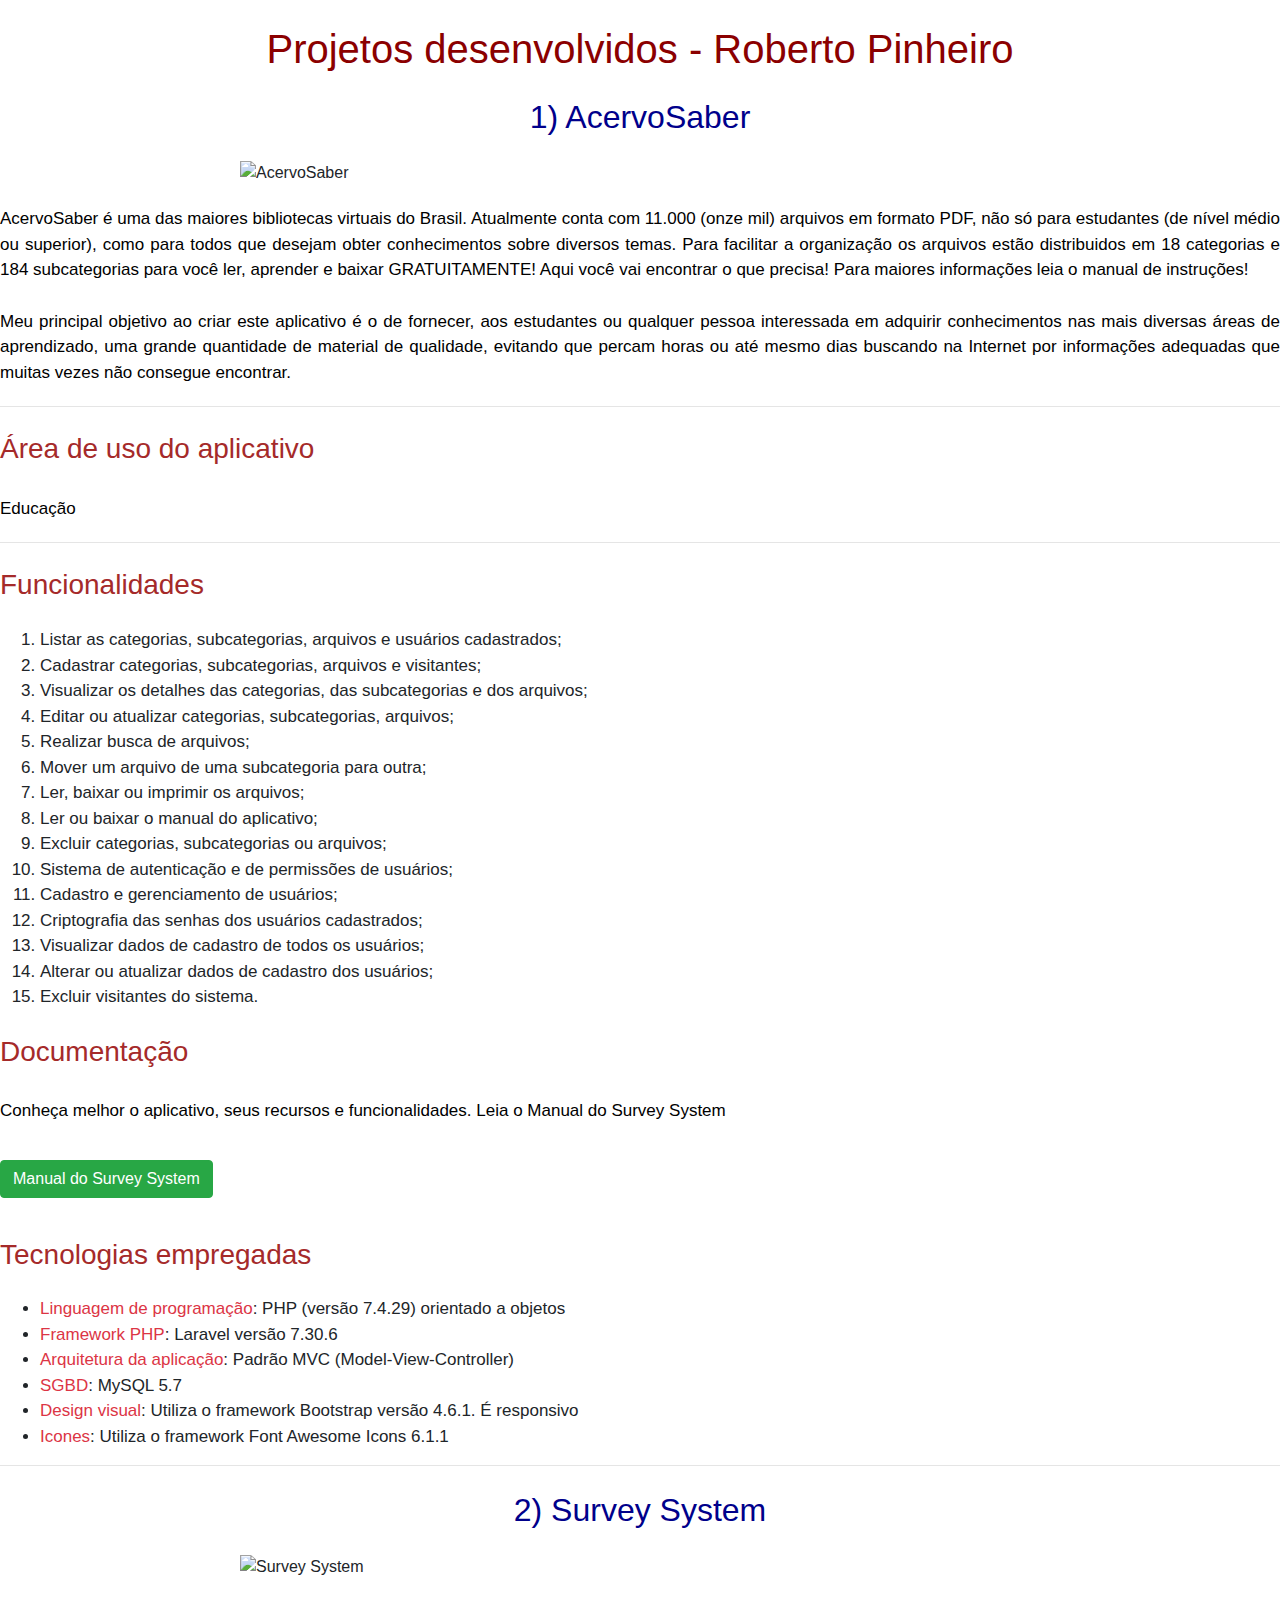
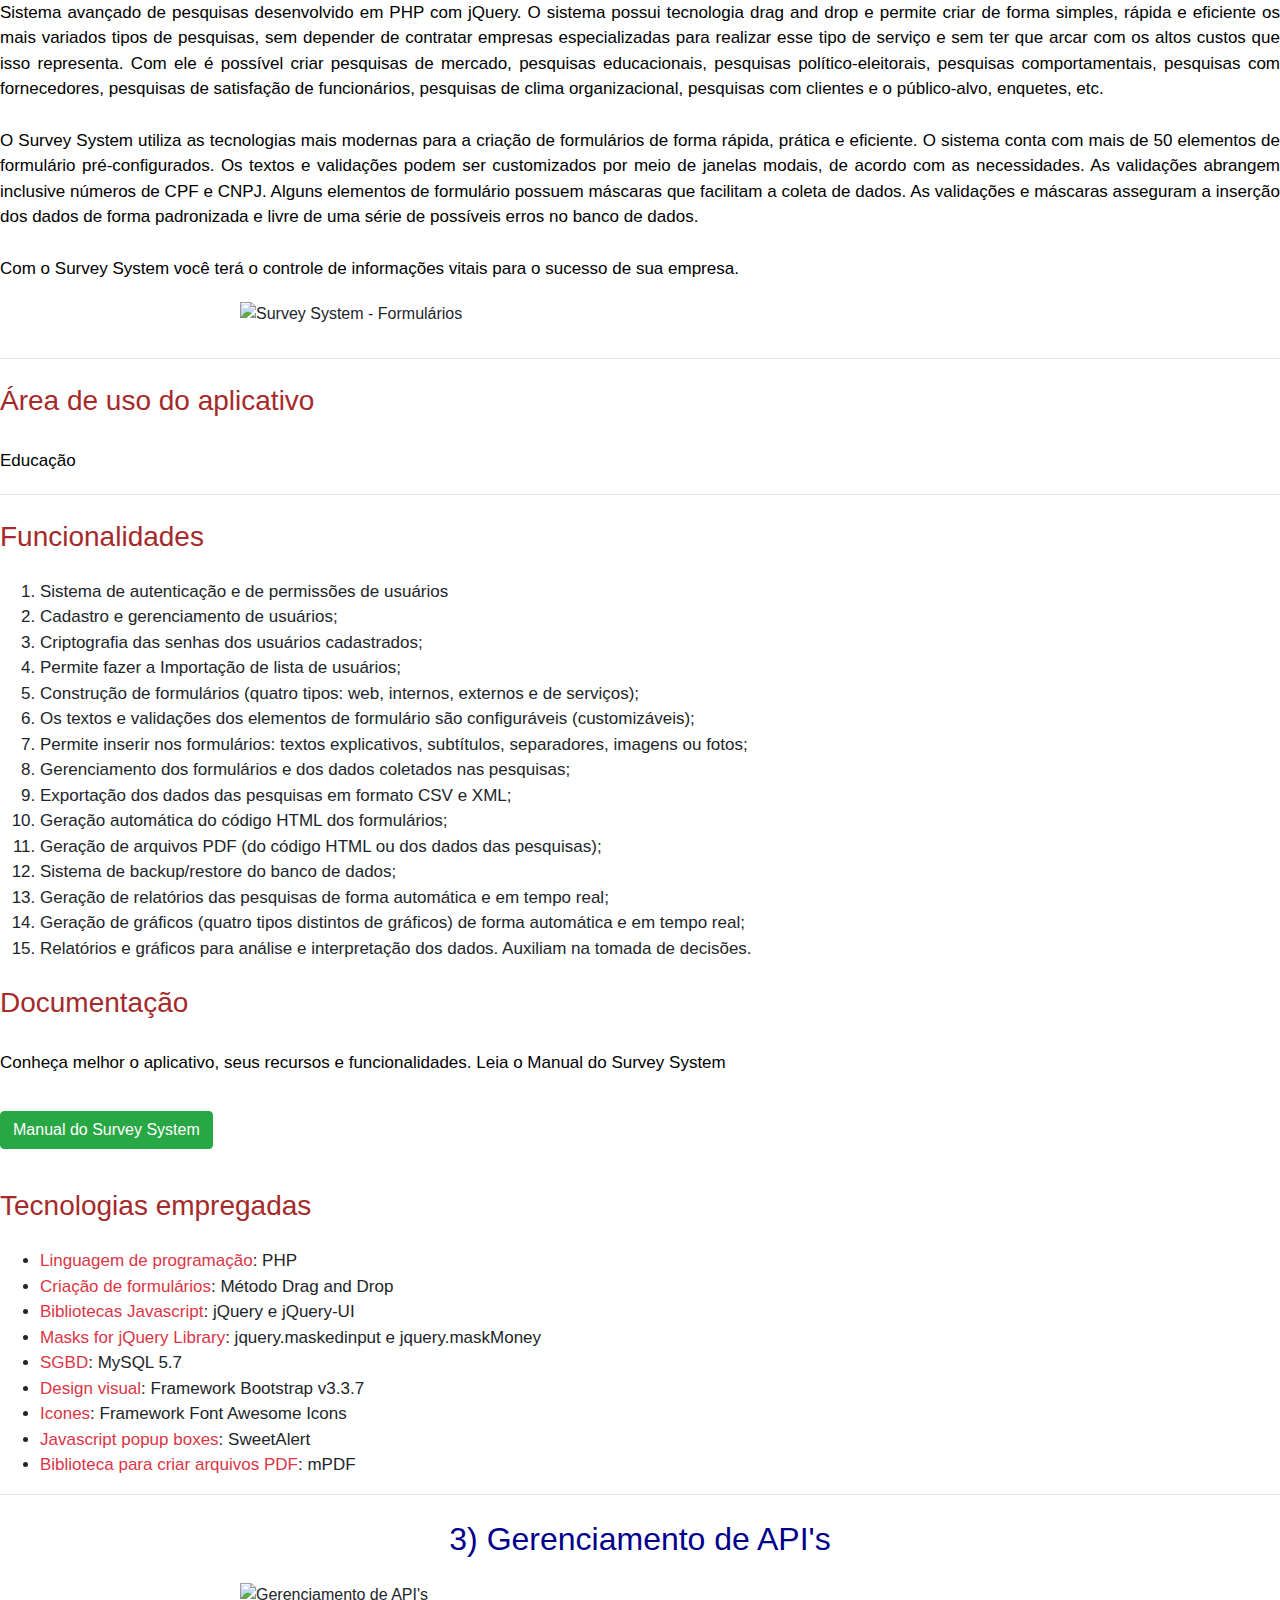
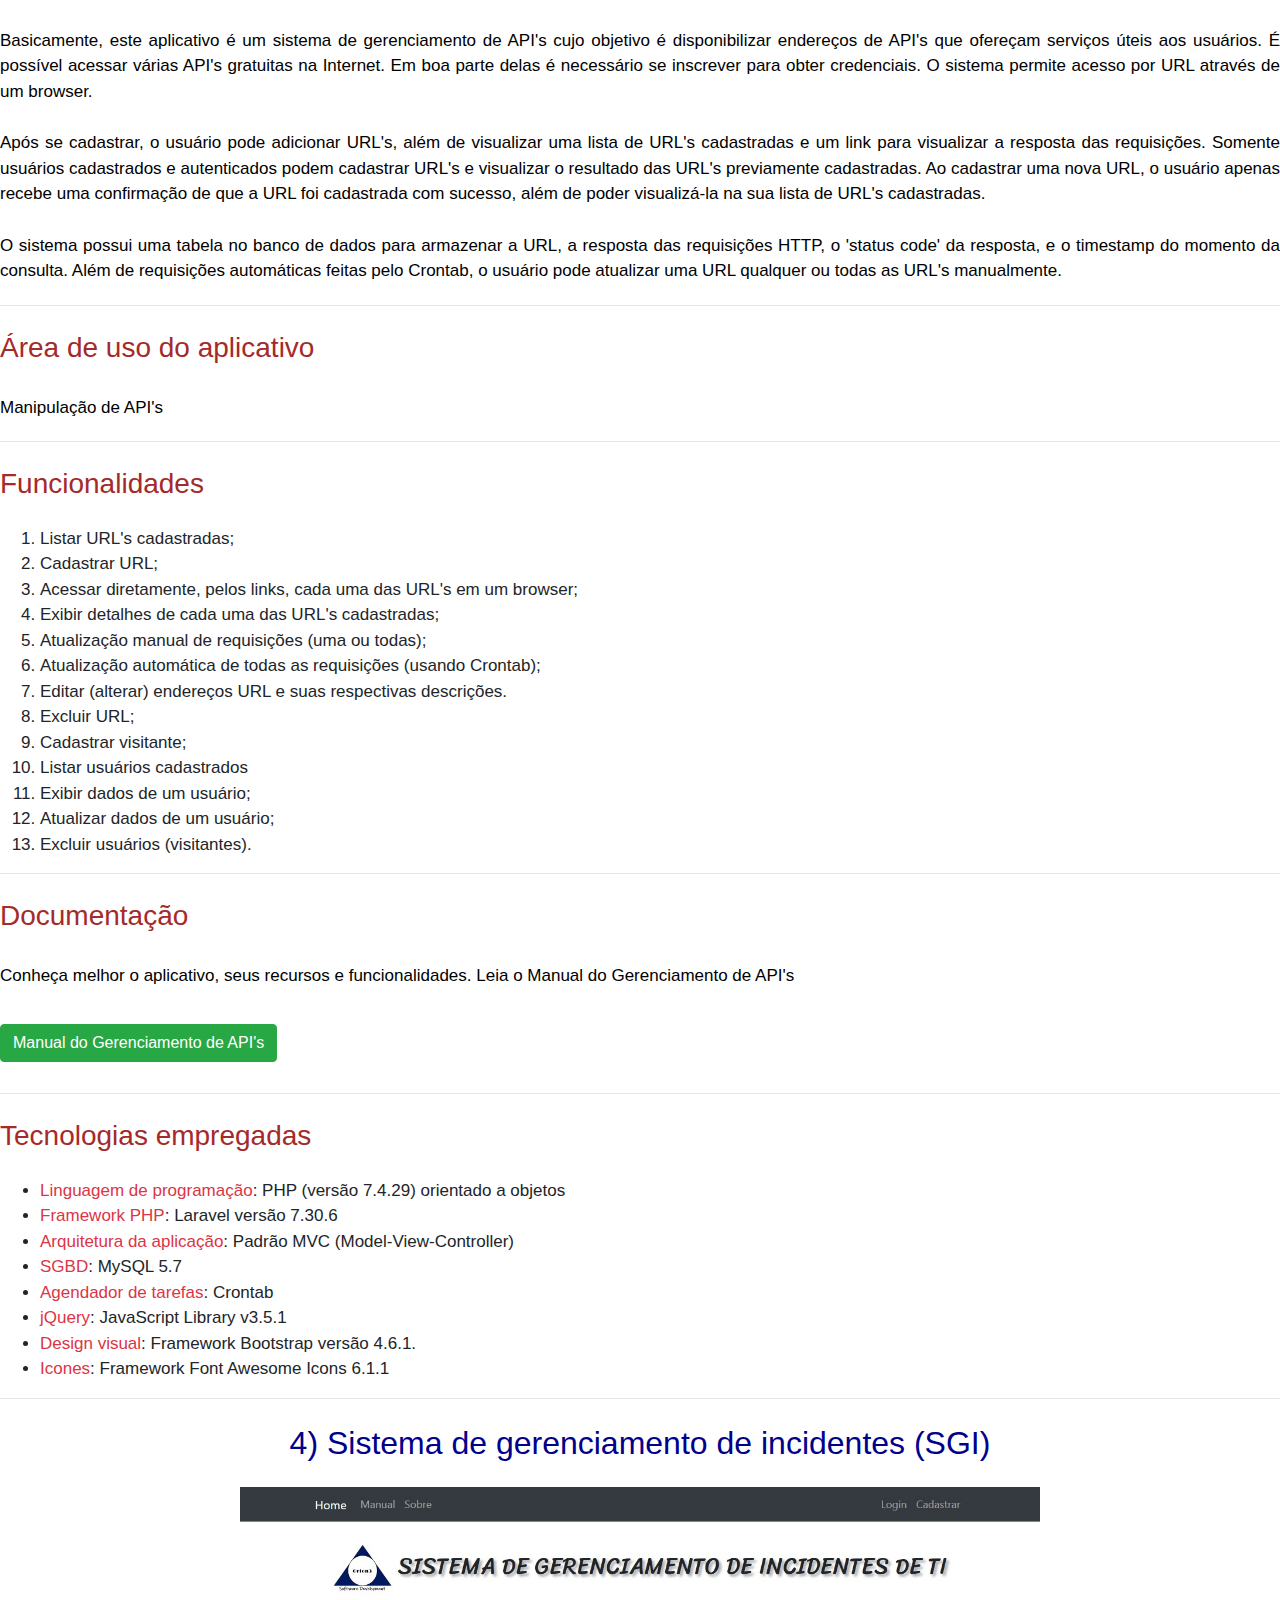
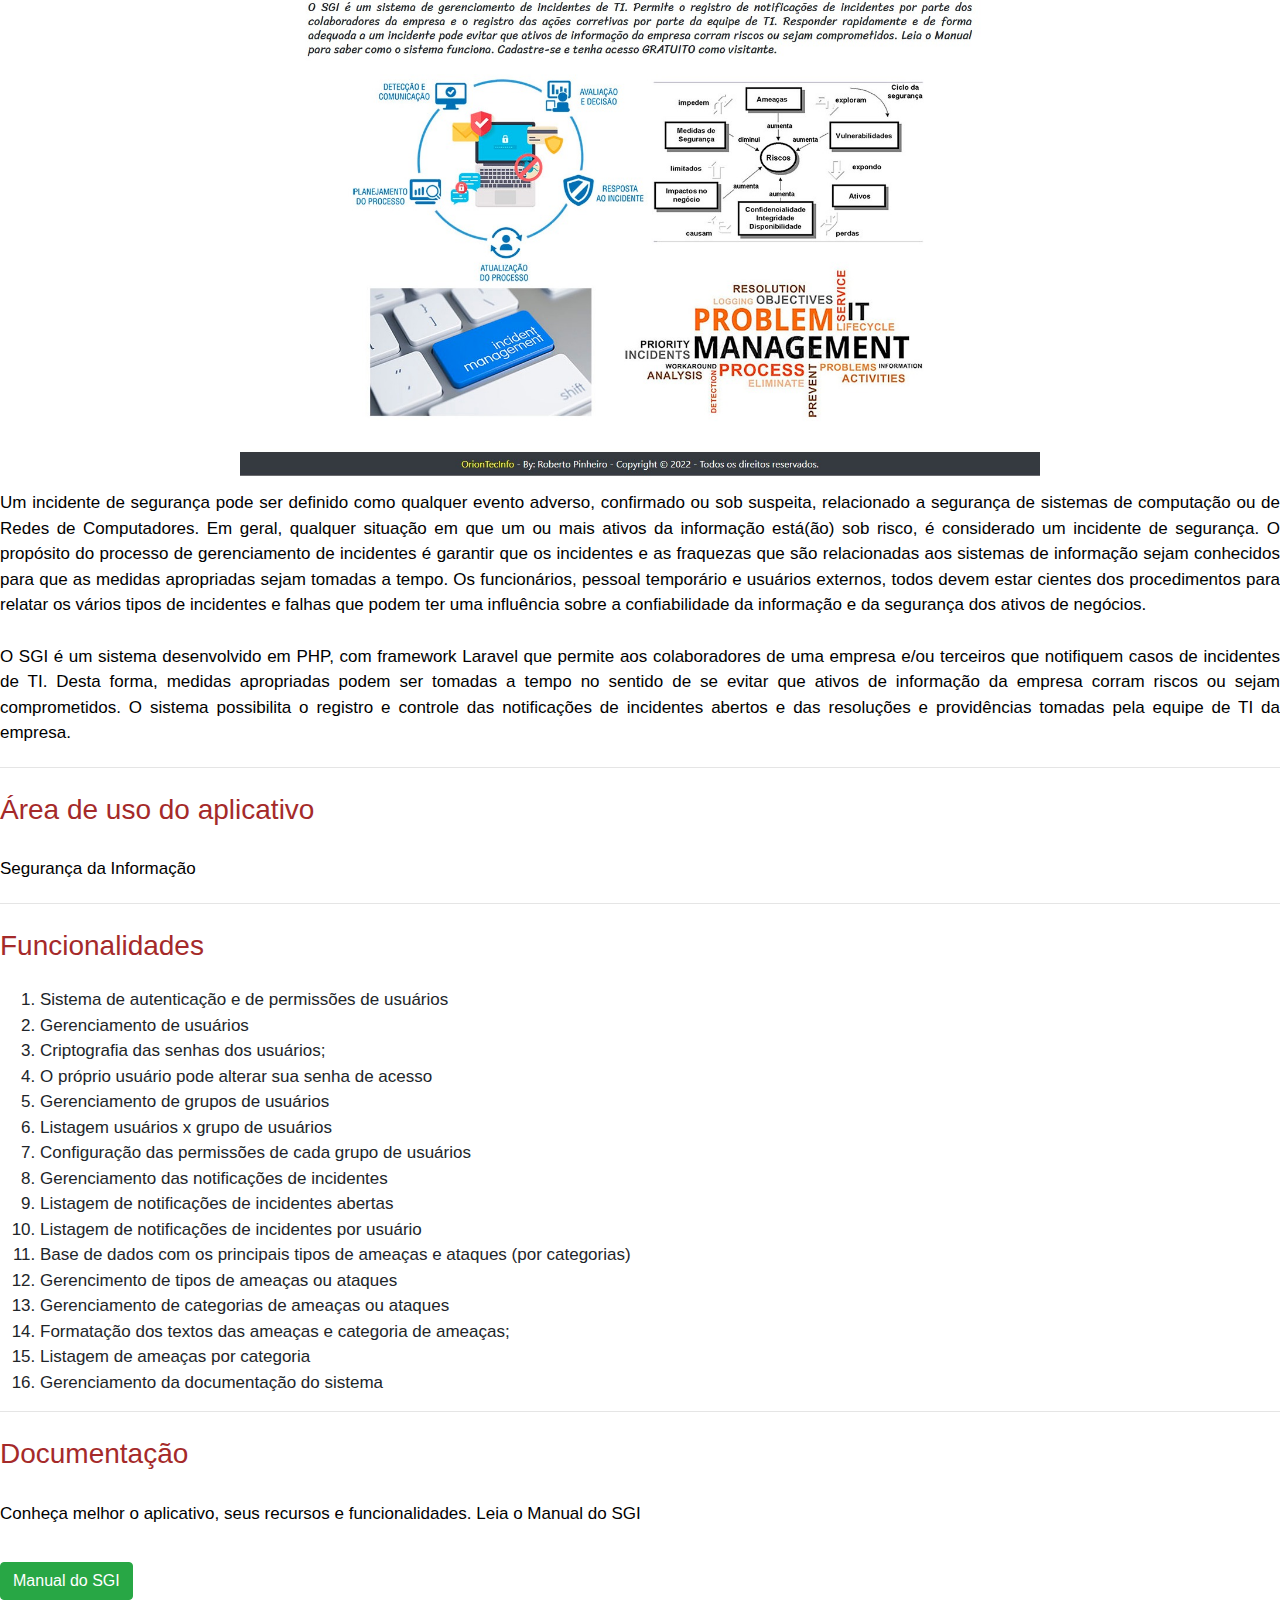
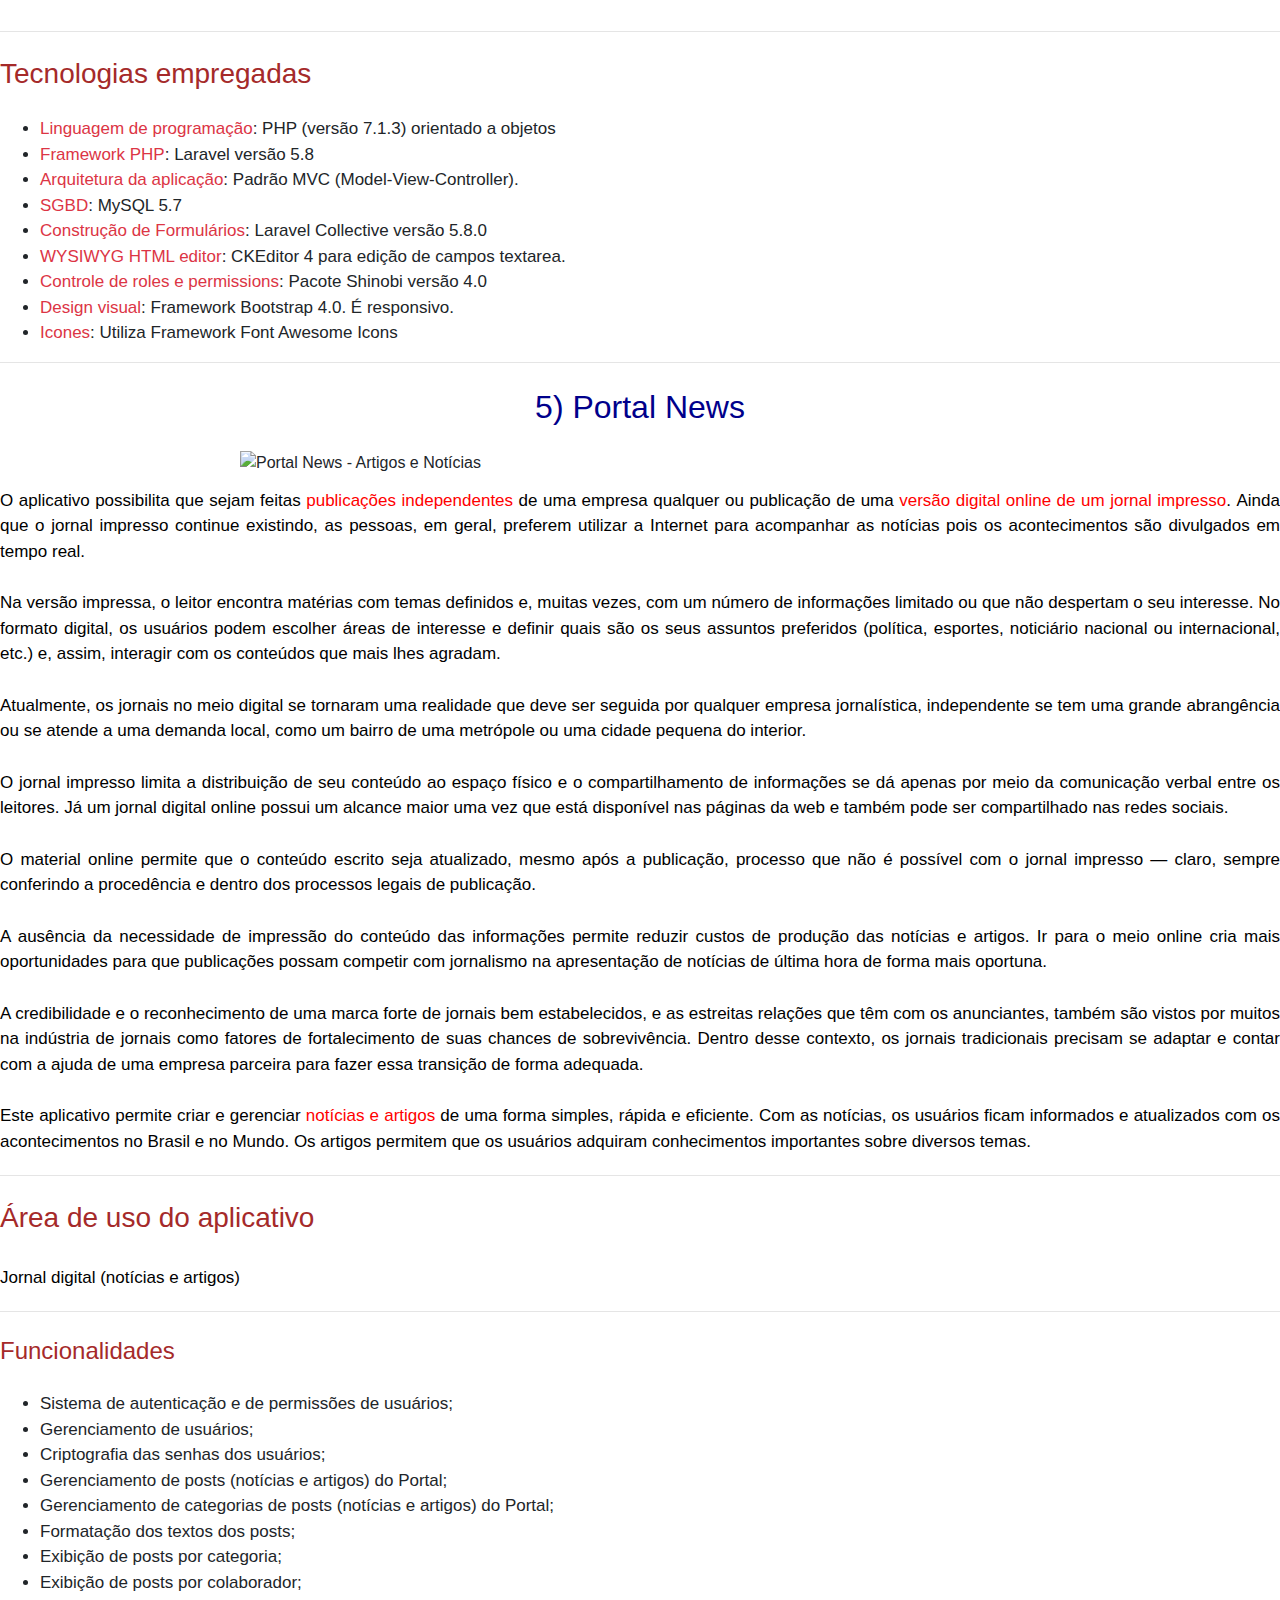
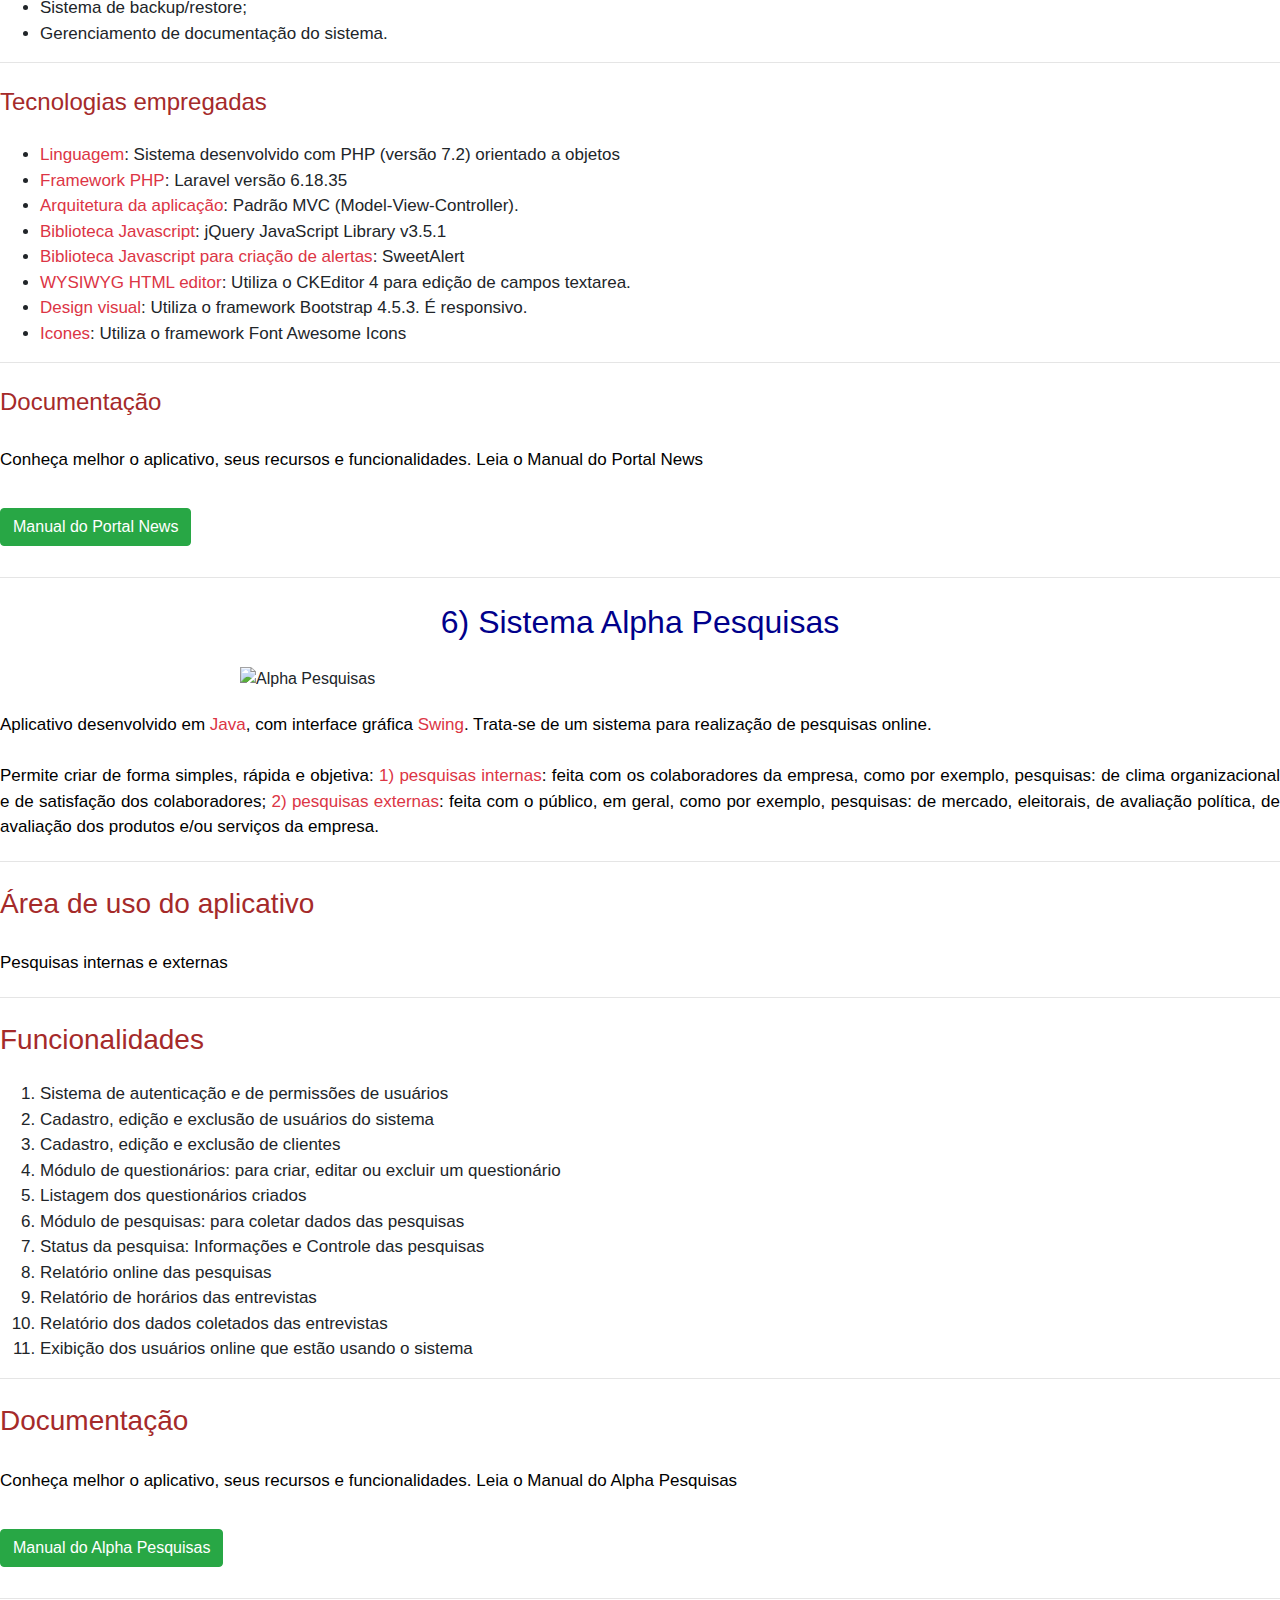
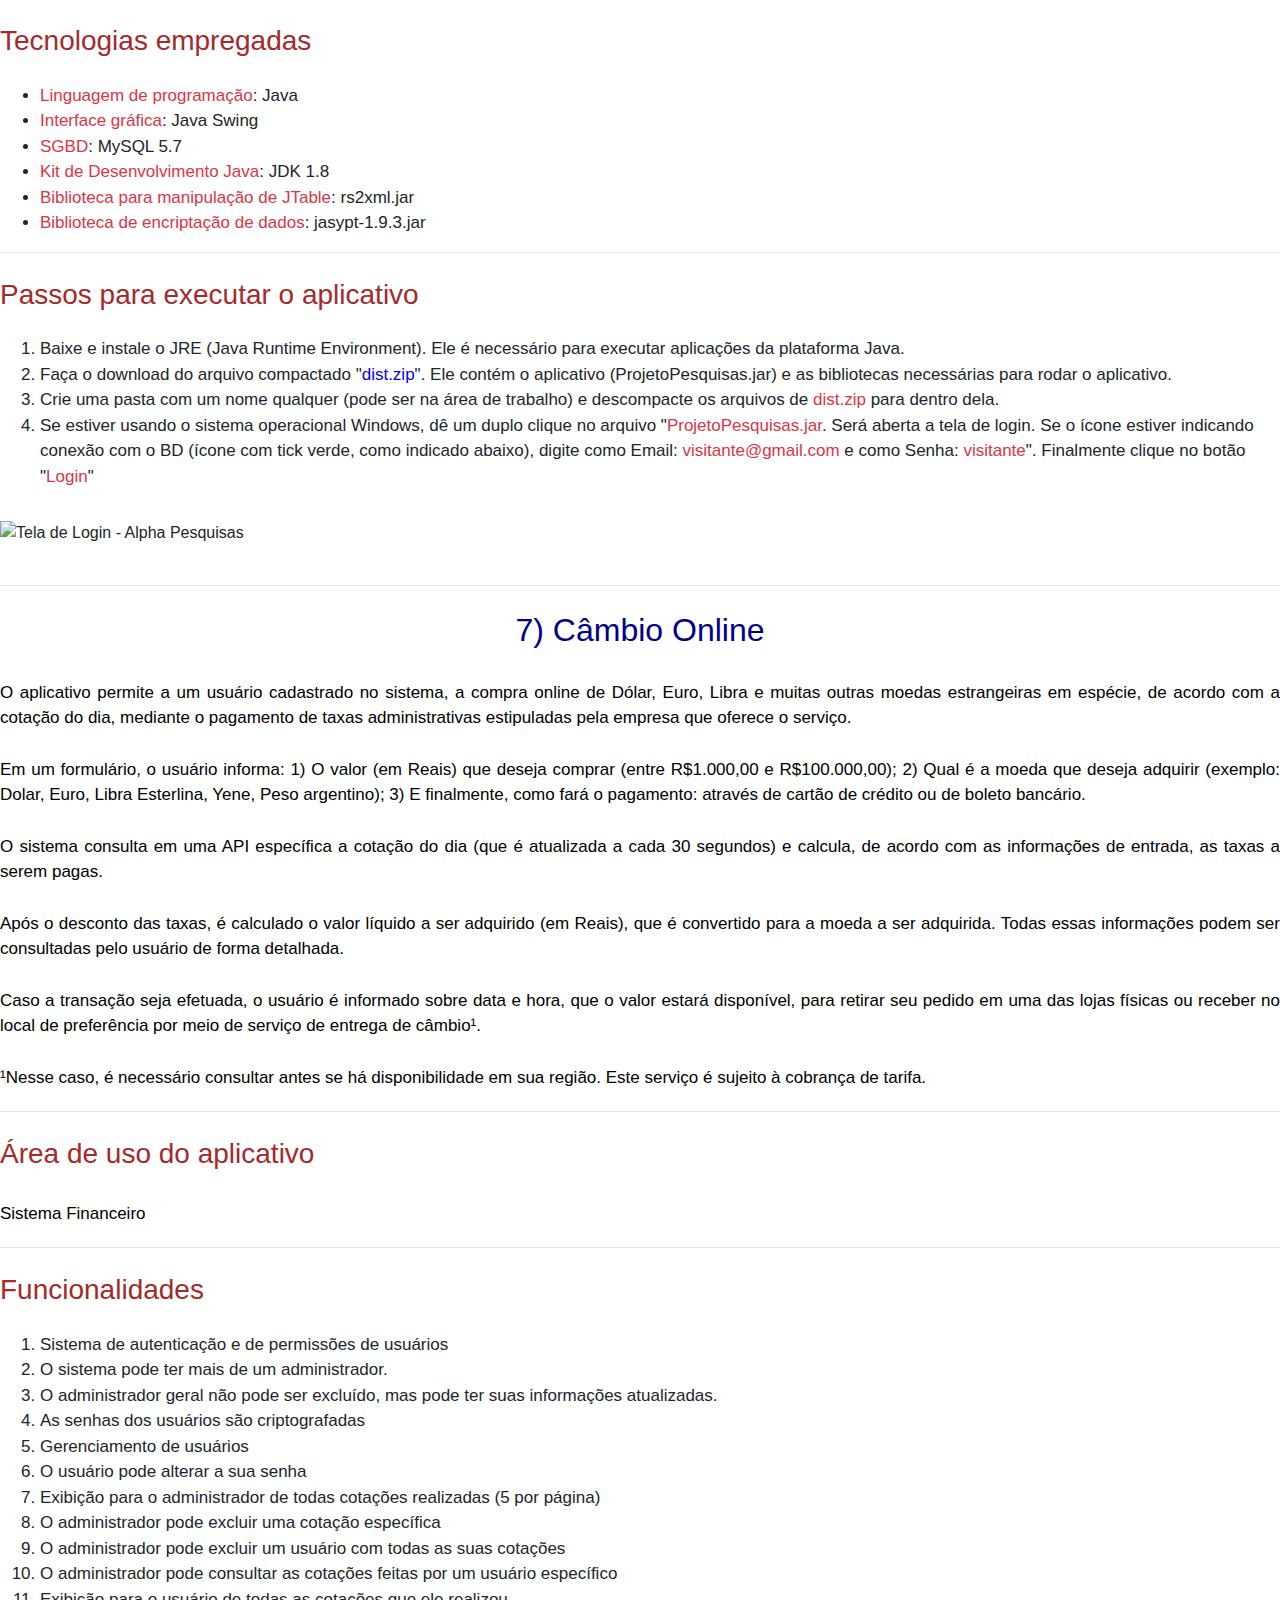
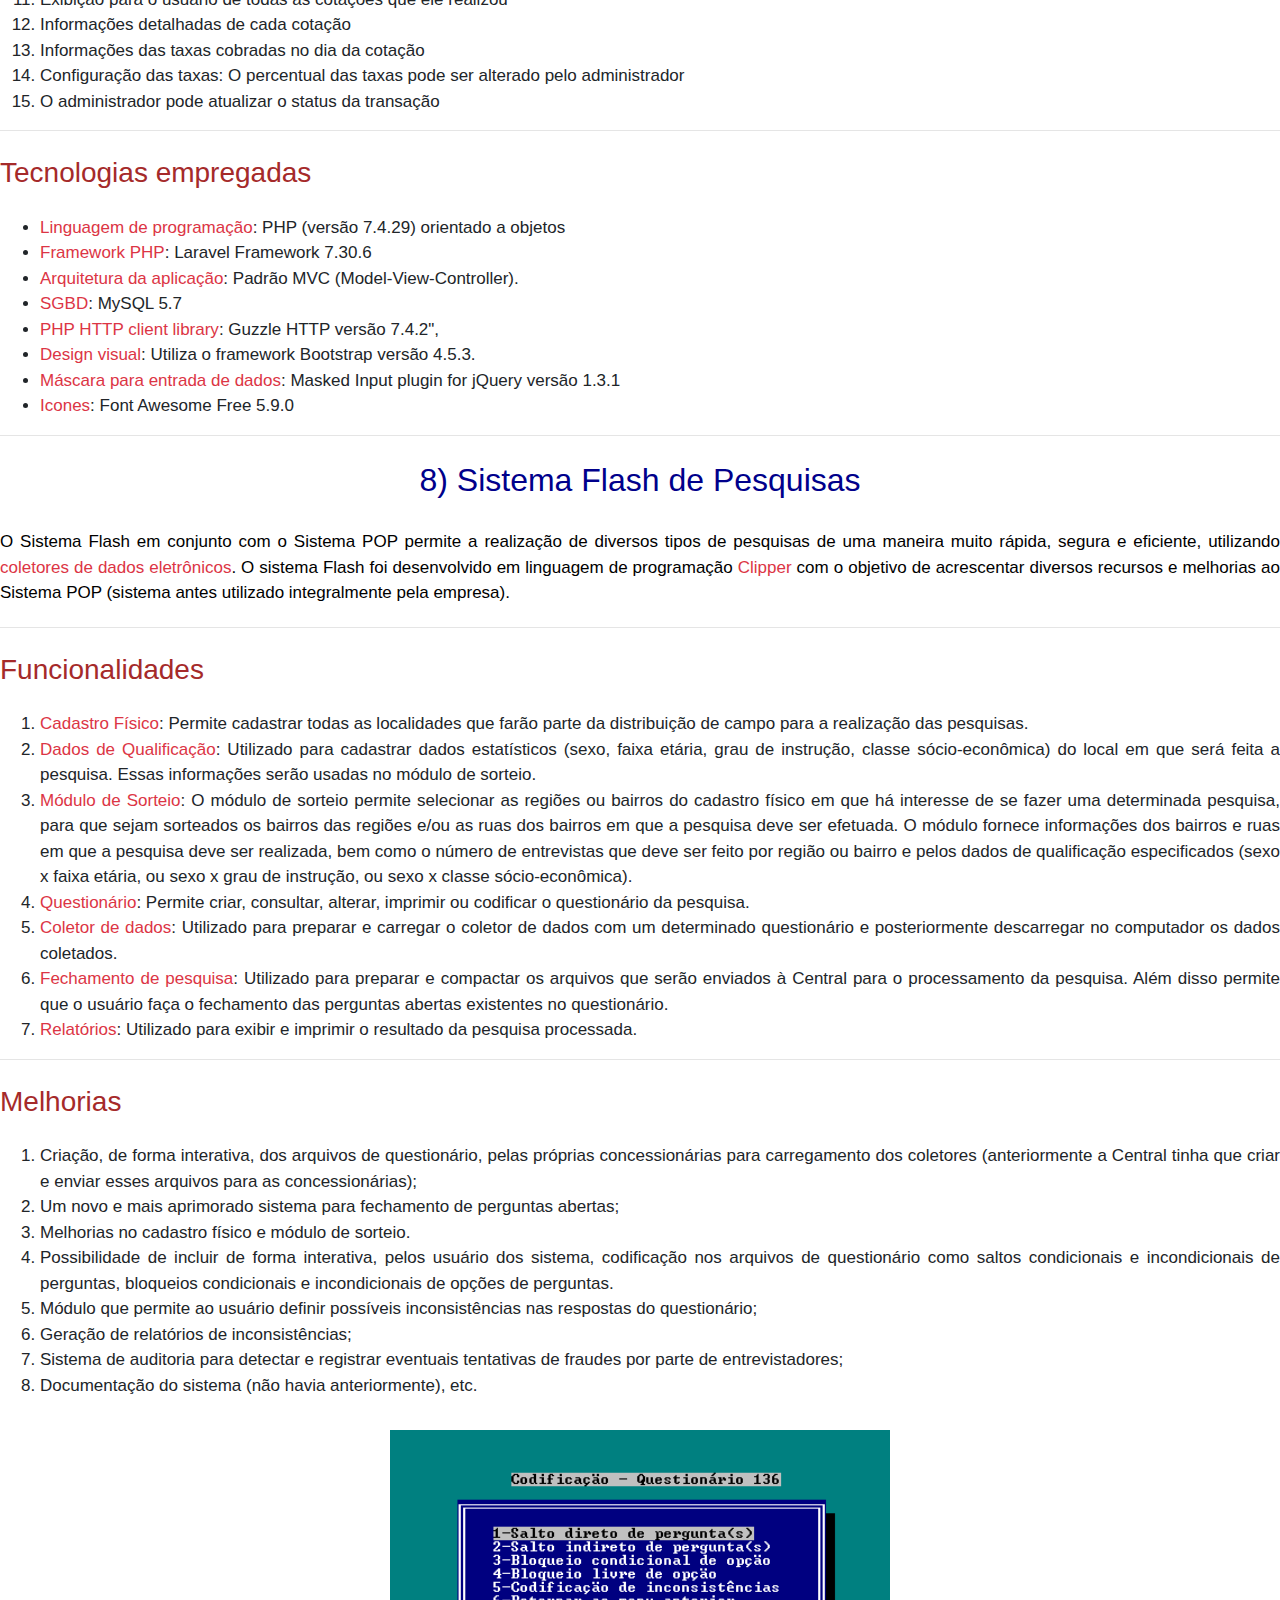
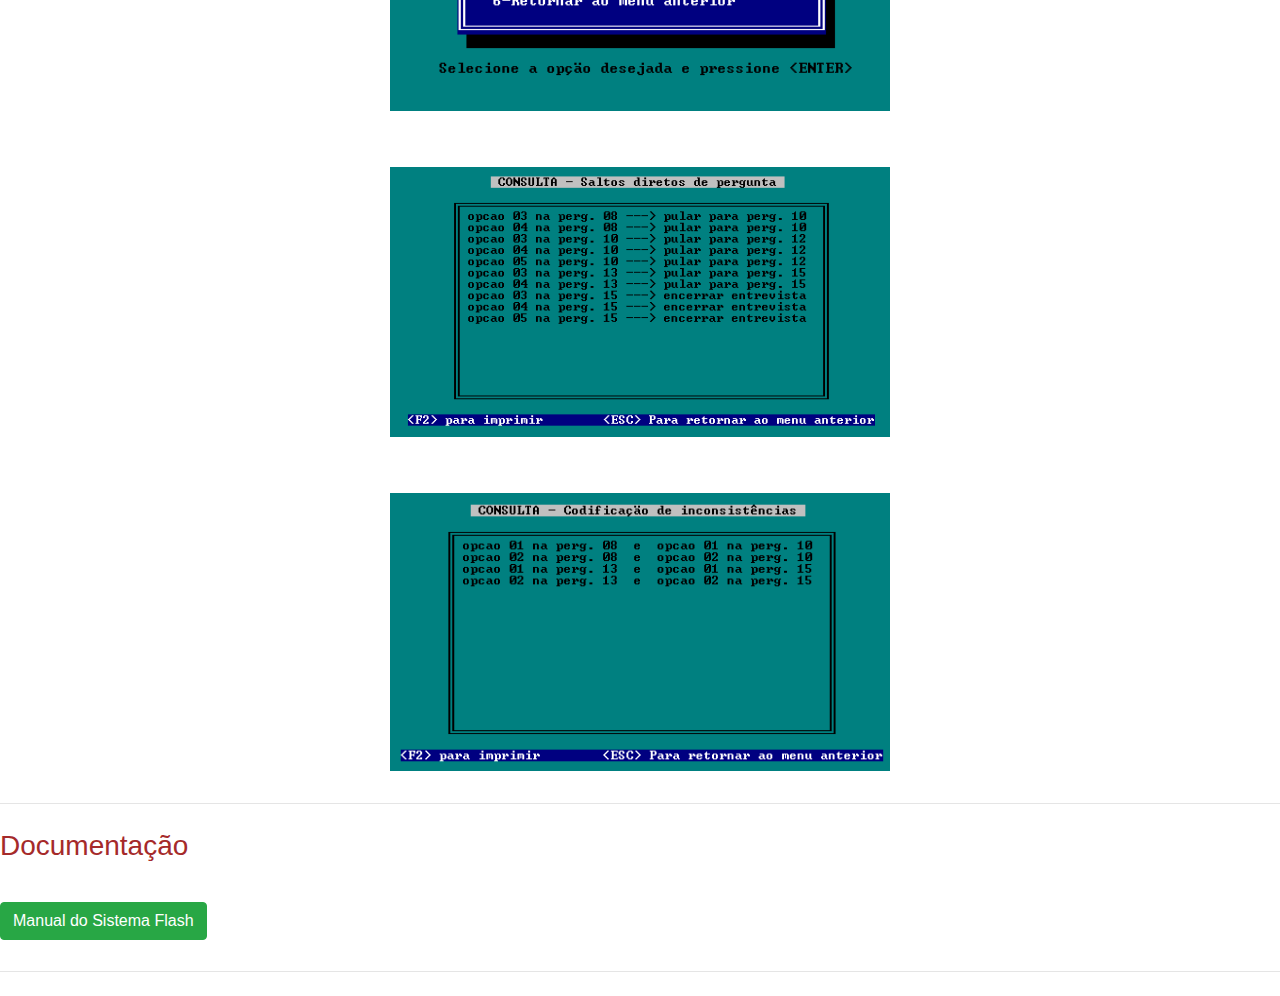
==== commit 93d218fa: "Acertos no arquivo index.html" ====
--- a/index.html
+++ b/index.html
@@ -4,15 +4,13 @@
   <meta charset="UTF-8">
   <meta http-equiv="X-UA-Compatible" content="IE=edge">
   <meta name="viewport" content="width=device-width, initial-scale=1.0">
-  <link href="https://cdn.jsdelivr.net/npm/bootstrap@5.3.0-alpha1/dist/css/bootstrap.min.css" rel="stylesheet" integrity="sha384-GLhlTQ8iRABdZLl6O3oVMWSktQOp6b7In1Zl3/Jr59b6EGGoI1aFkw7cmDA6j6gD" crossorigin="anonymous">
+  <link rel="stylesheet" href="/css/bootstrap.css">
   <link rel="stylesheet" href="/css/style.css">
   <title>Home</title>
 </head>
 <body>
 
-    <div class="row">
-        <div class="col-sm-1 col-md-1"></div>
-        <div class="col-sm-10 col-md-10">
+    <div class="container">
 		
 			<h1>Projetos desenvolvidos - Roberto Pinheiro</h1>
 			
@@ -451,9 +449,6 @@
 			
 			<hr>
 		
-		
-		</div>
-        <div class="col-sm-1 col-md-1"></div>
 	</div>
 
 </body>
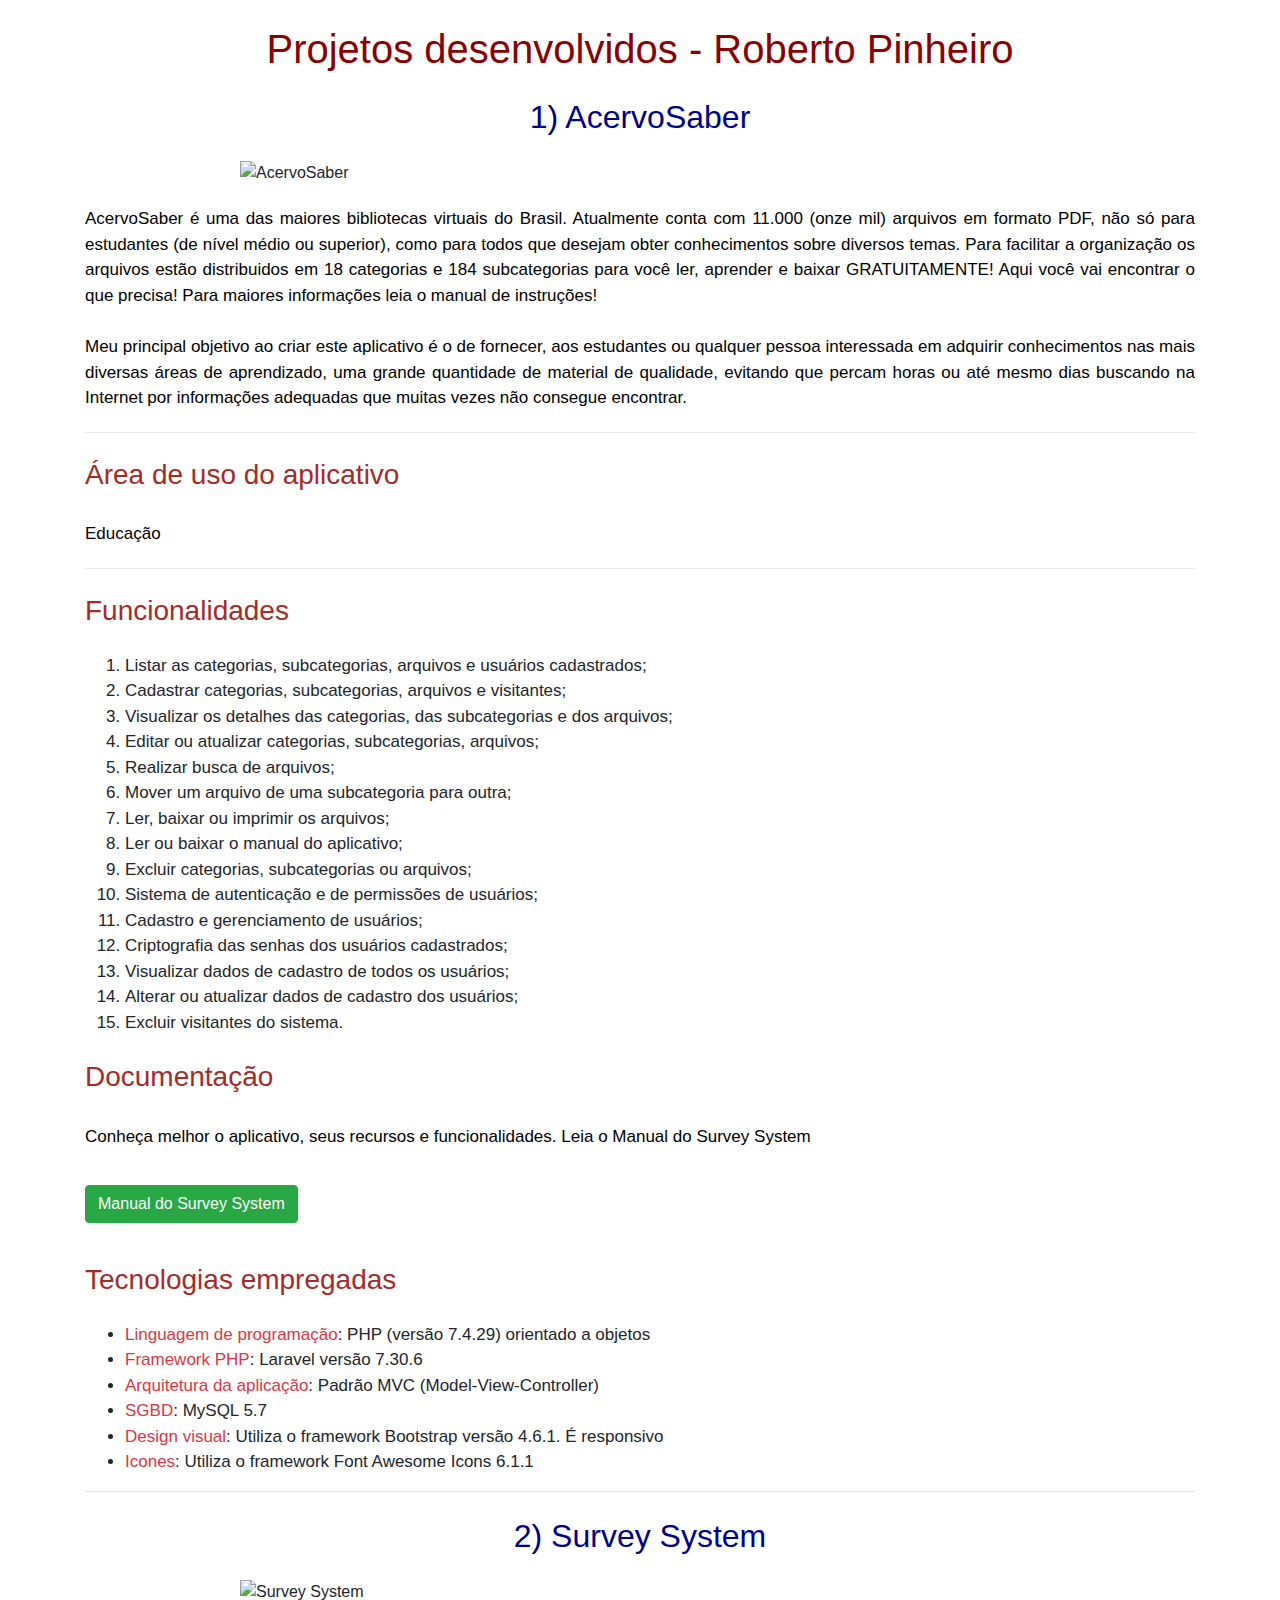
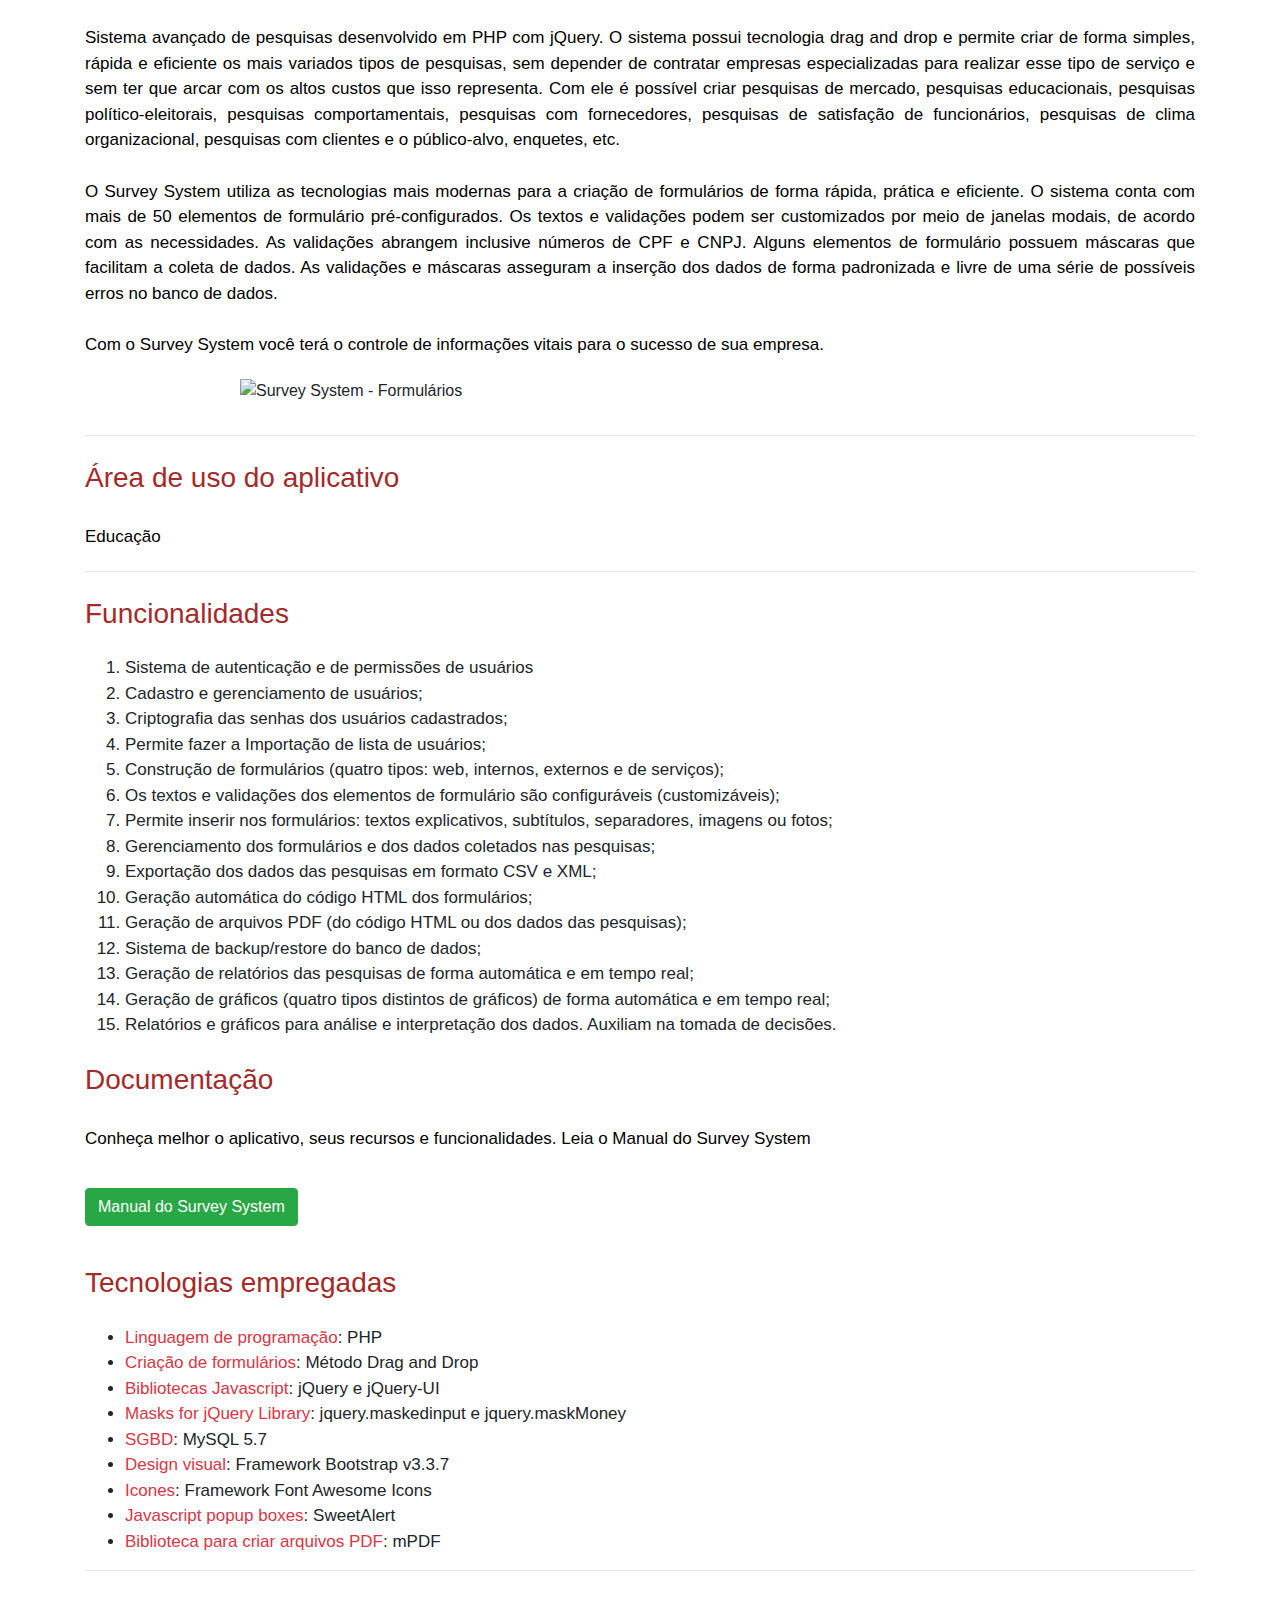
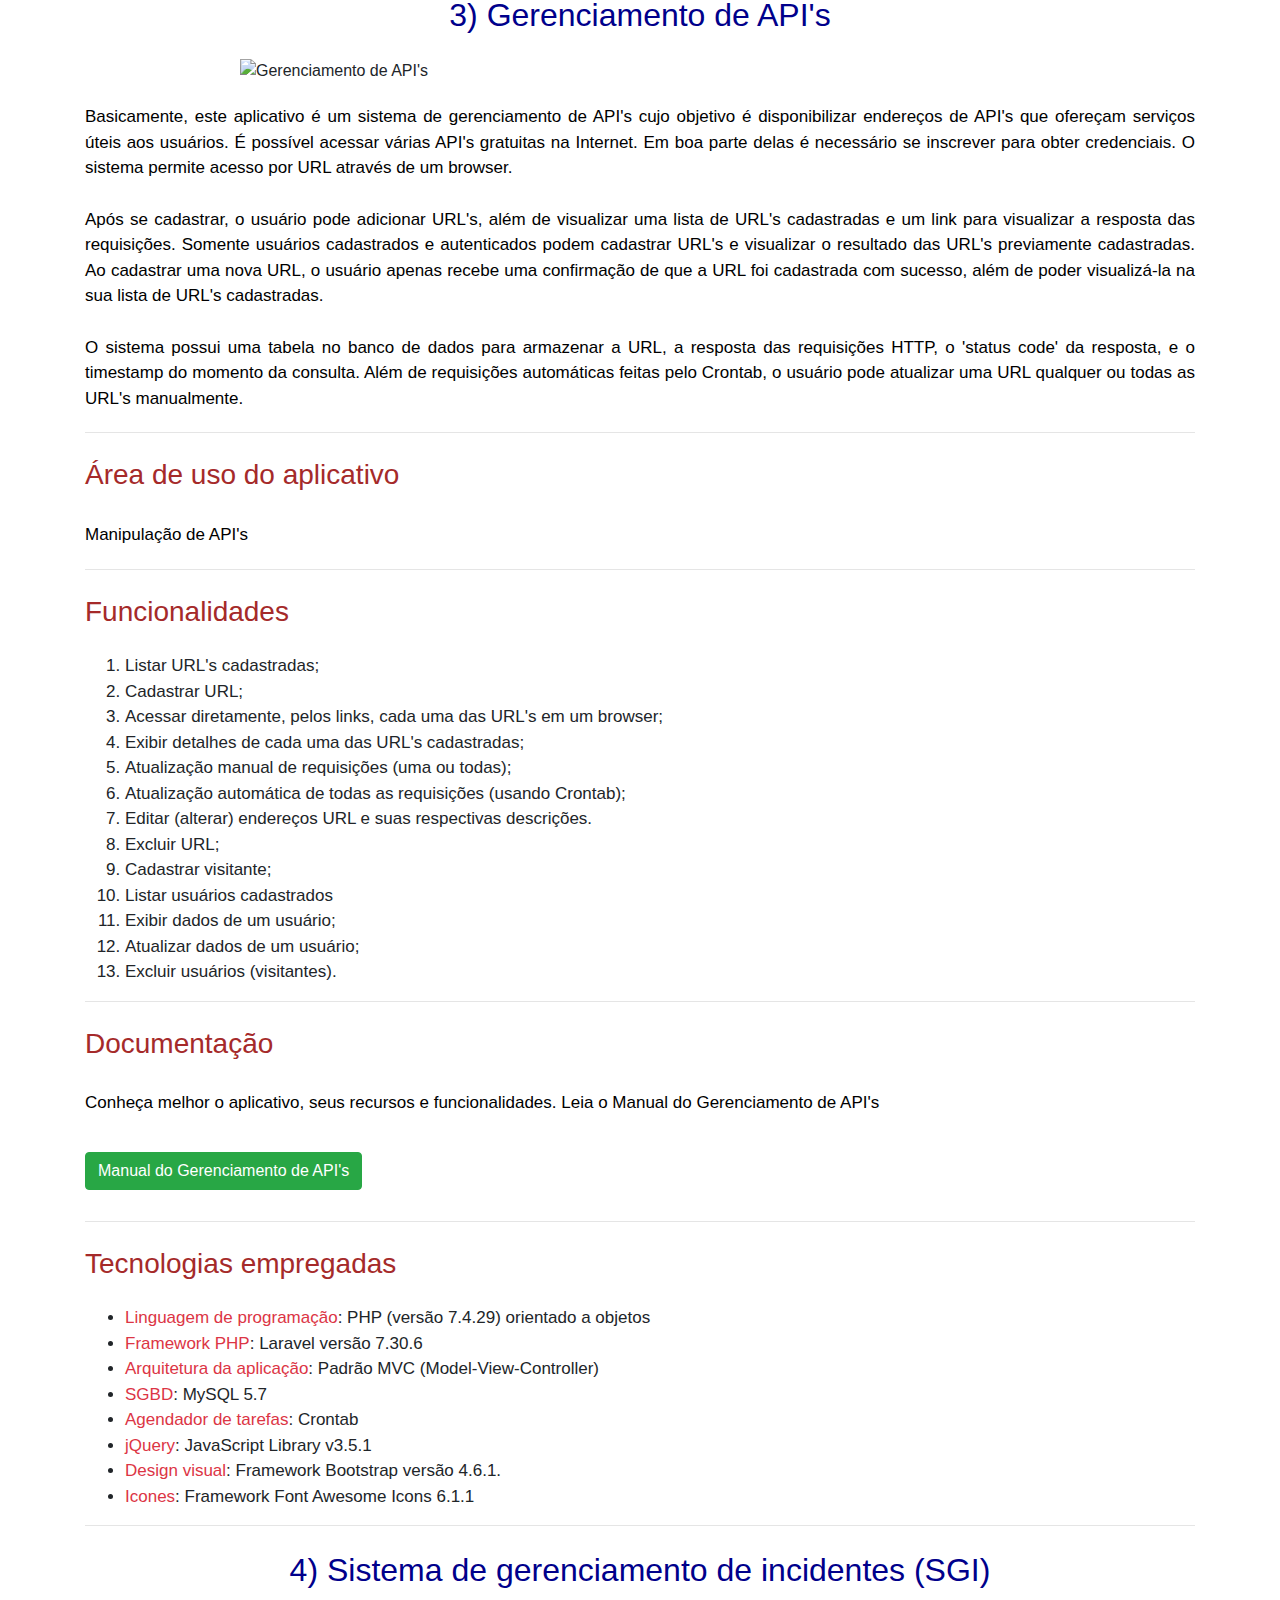
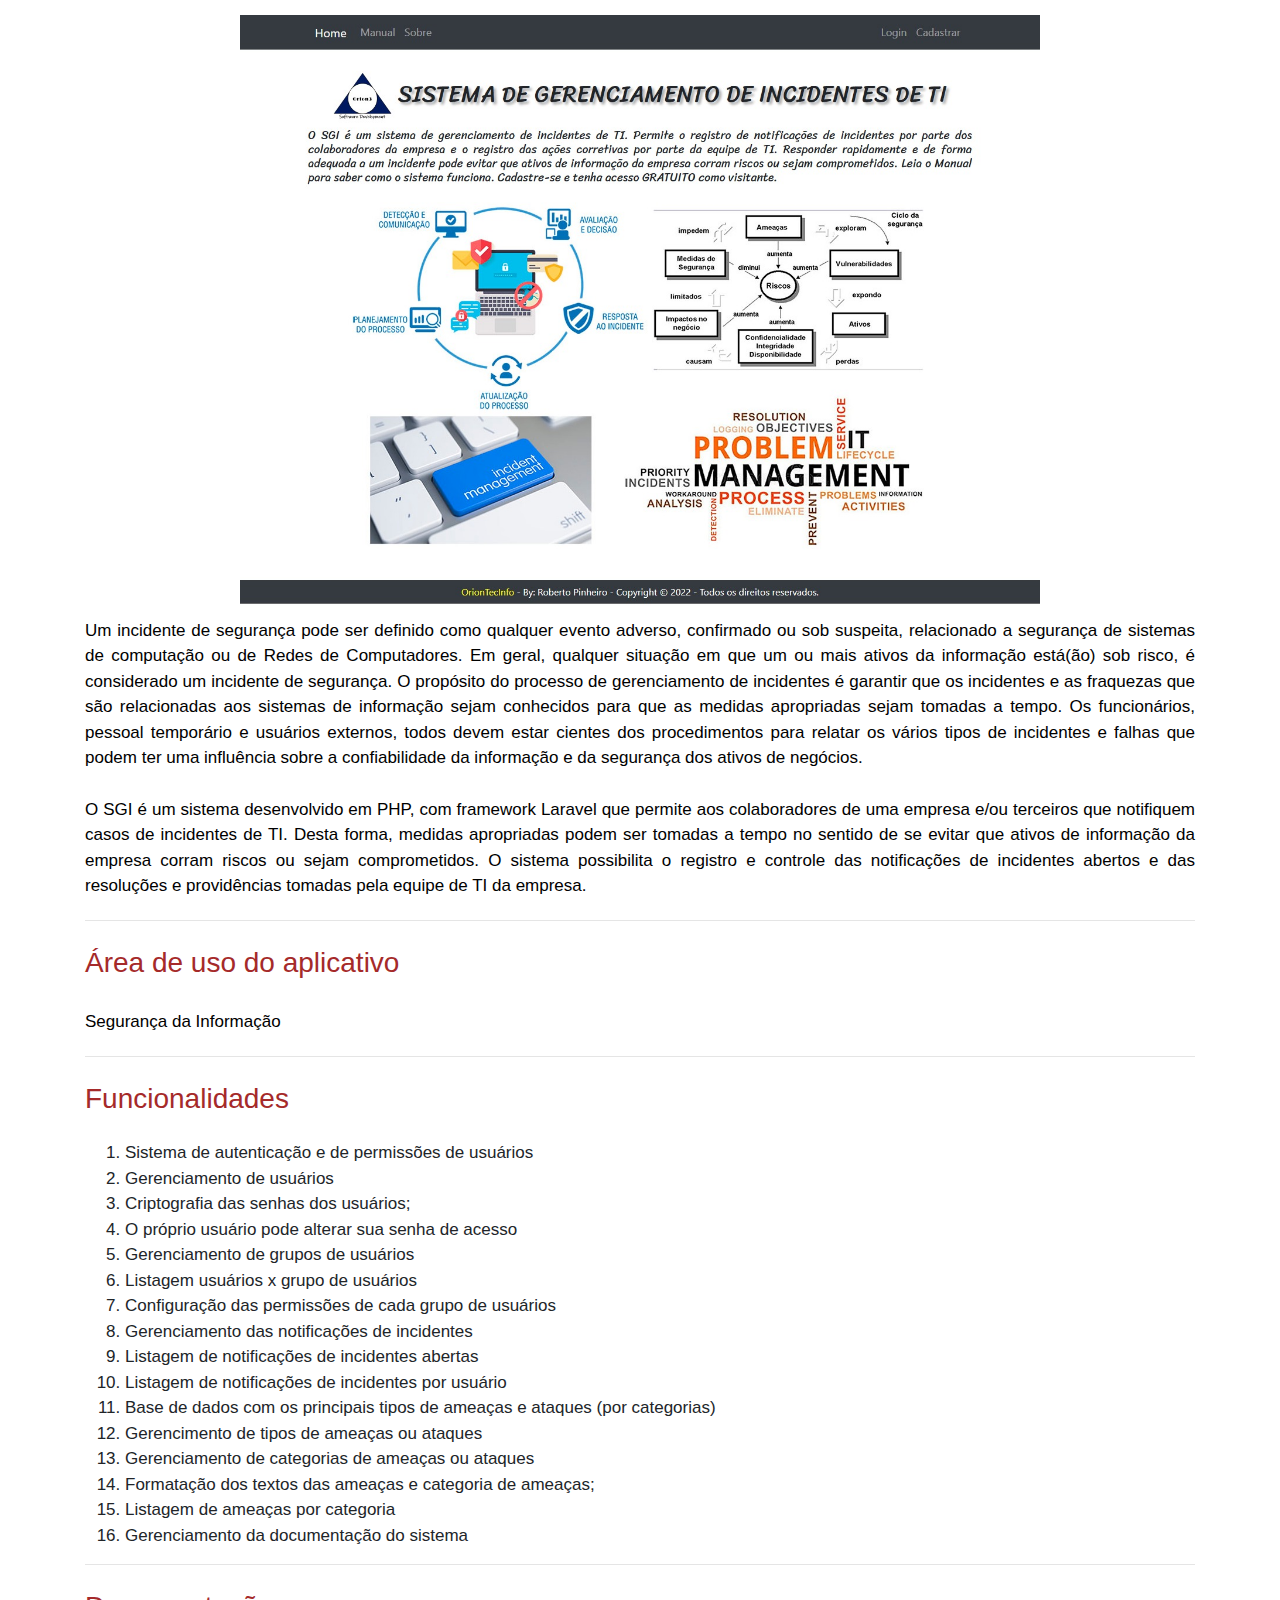
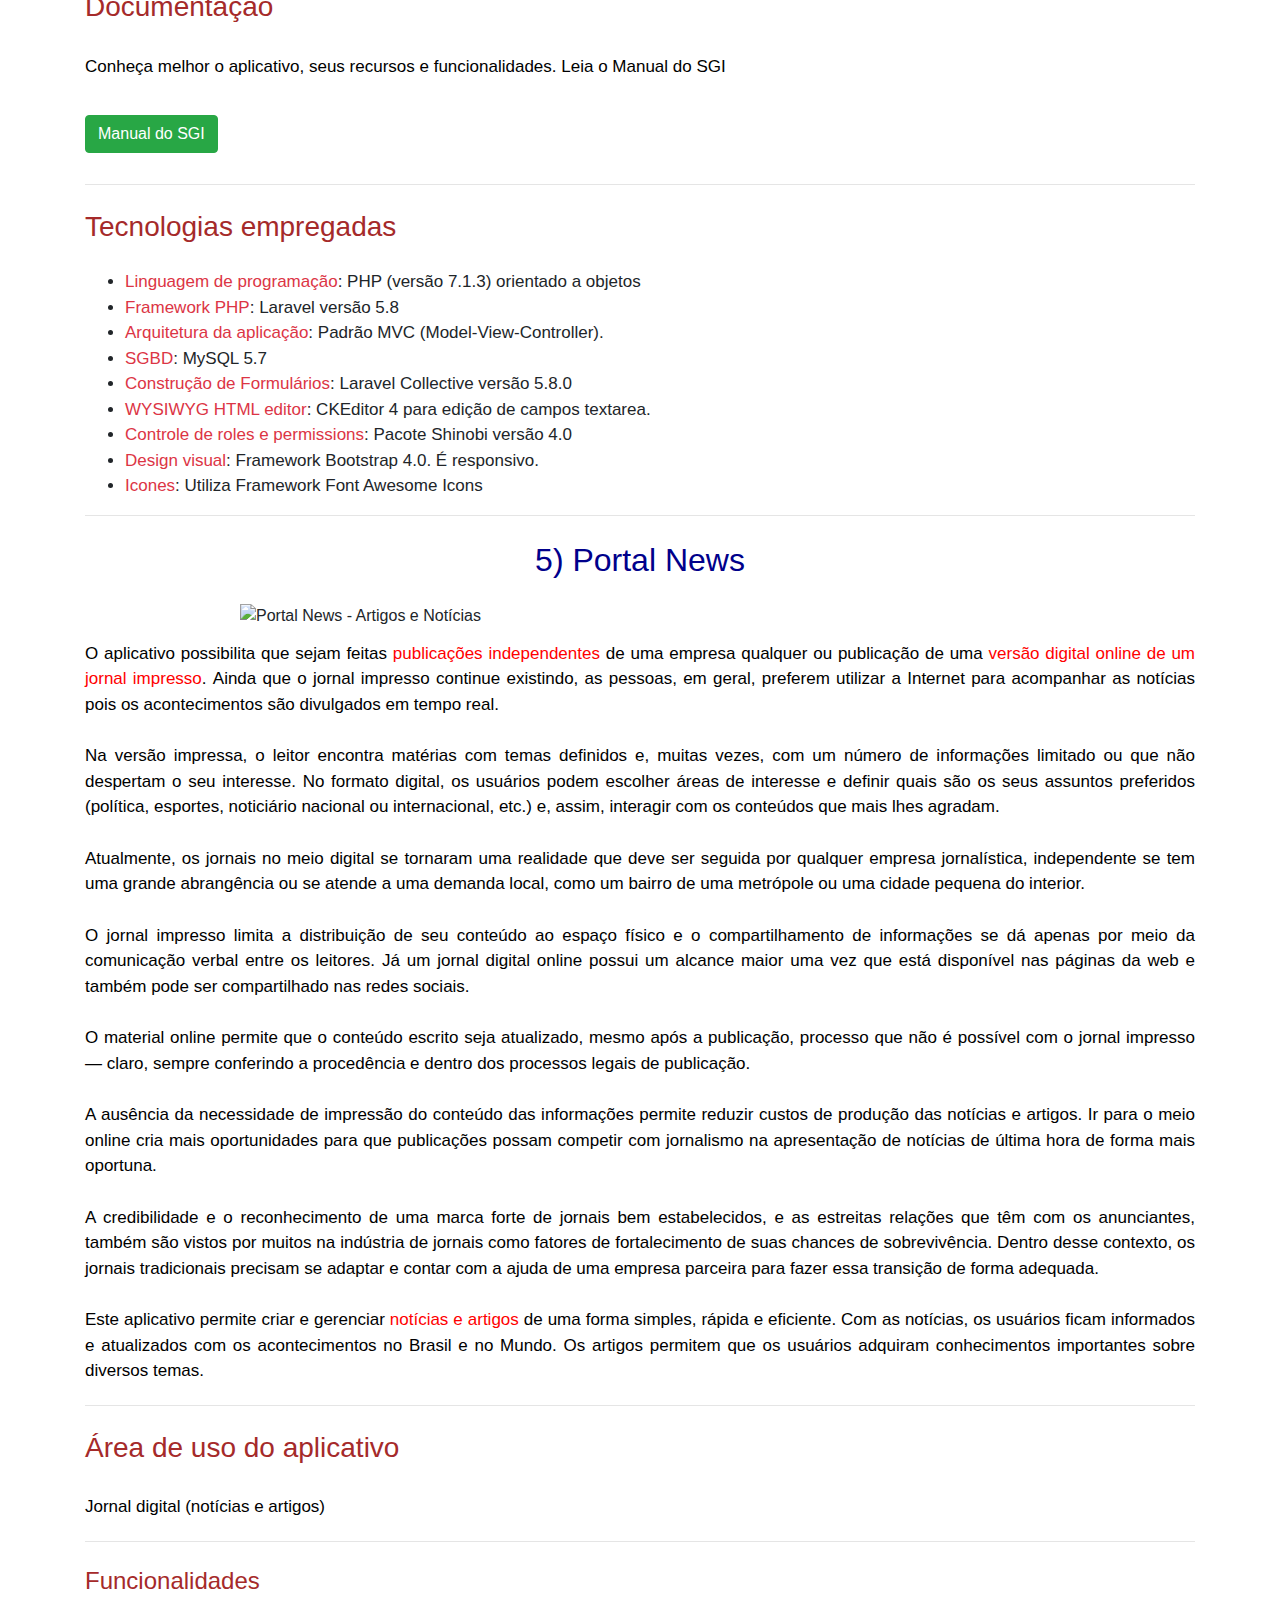
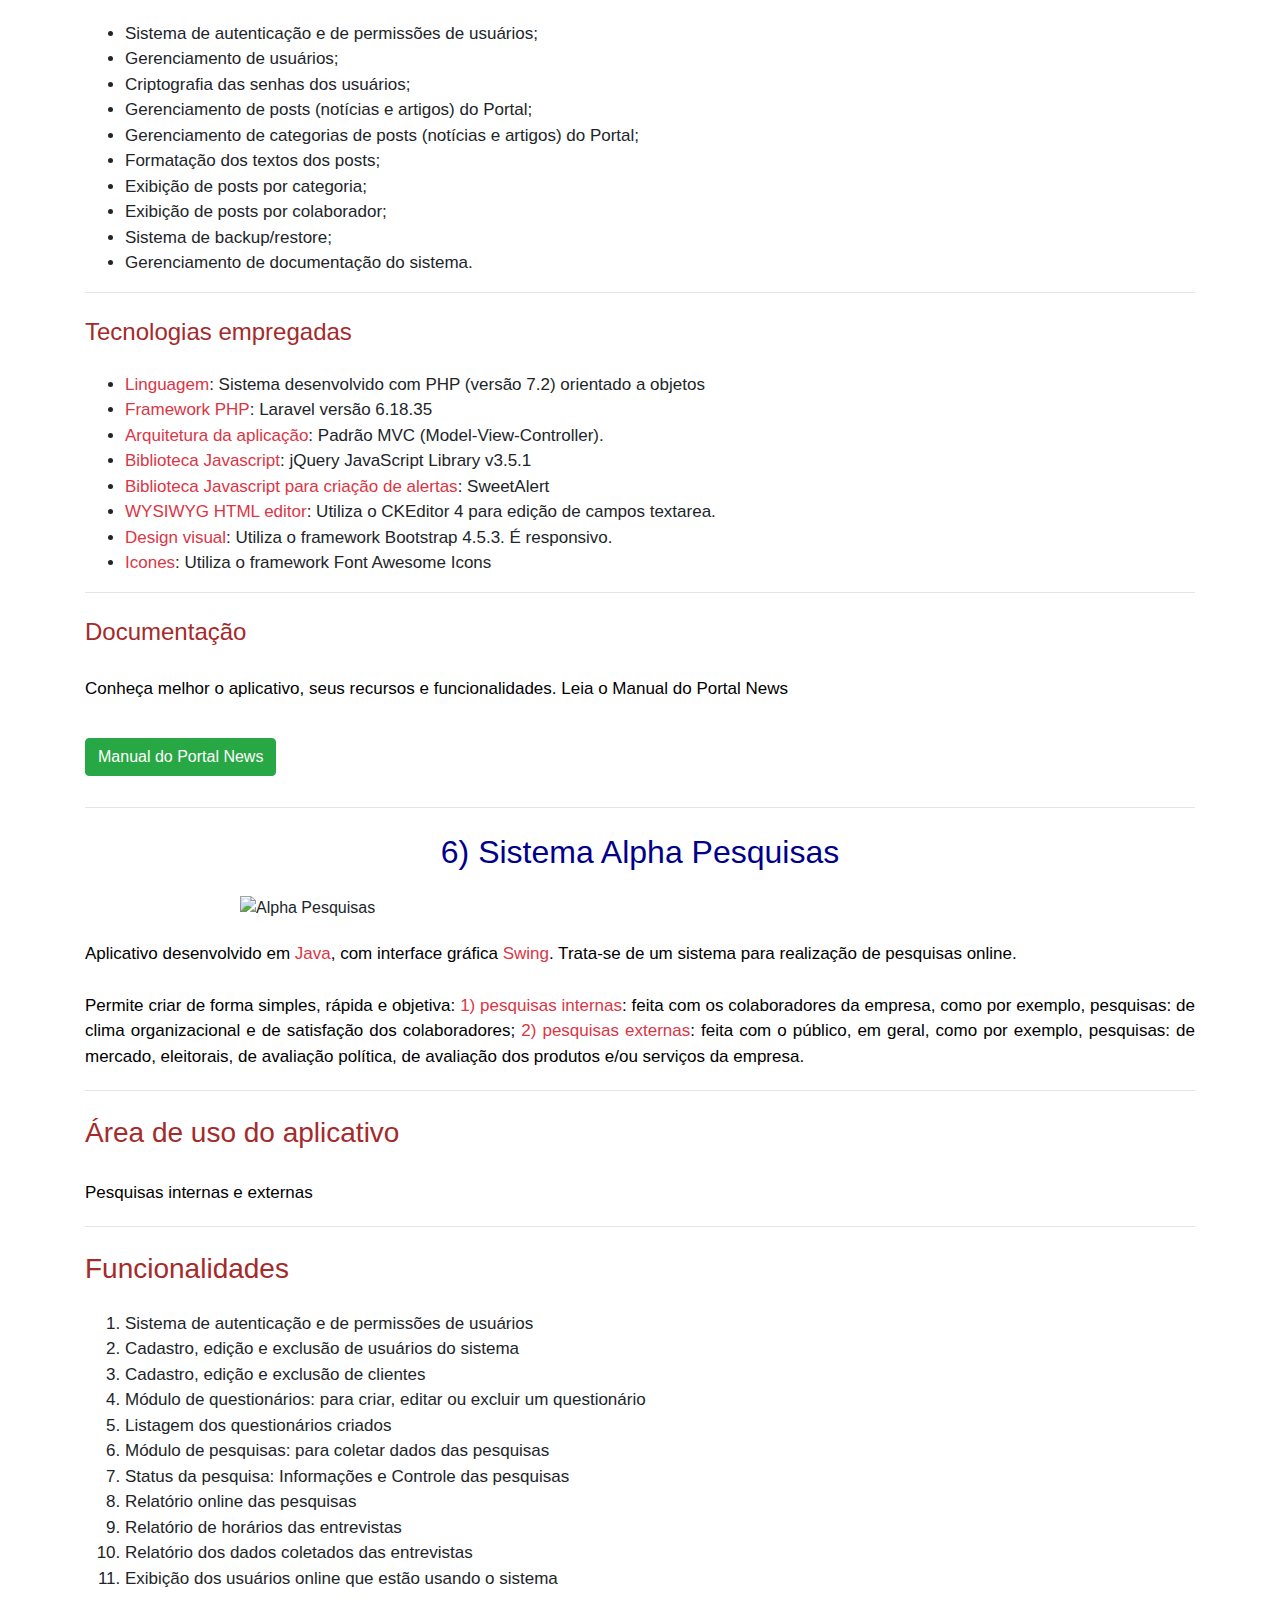
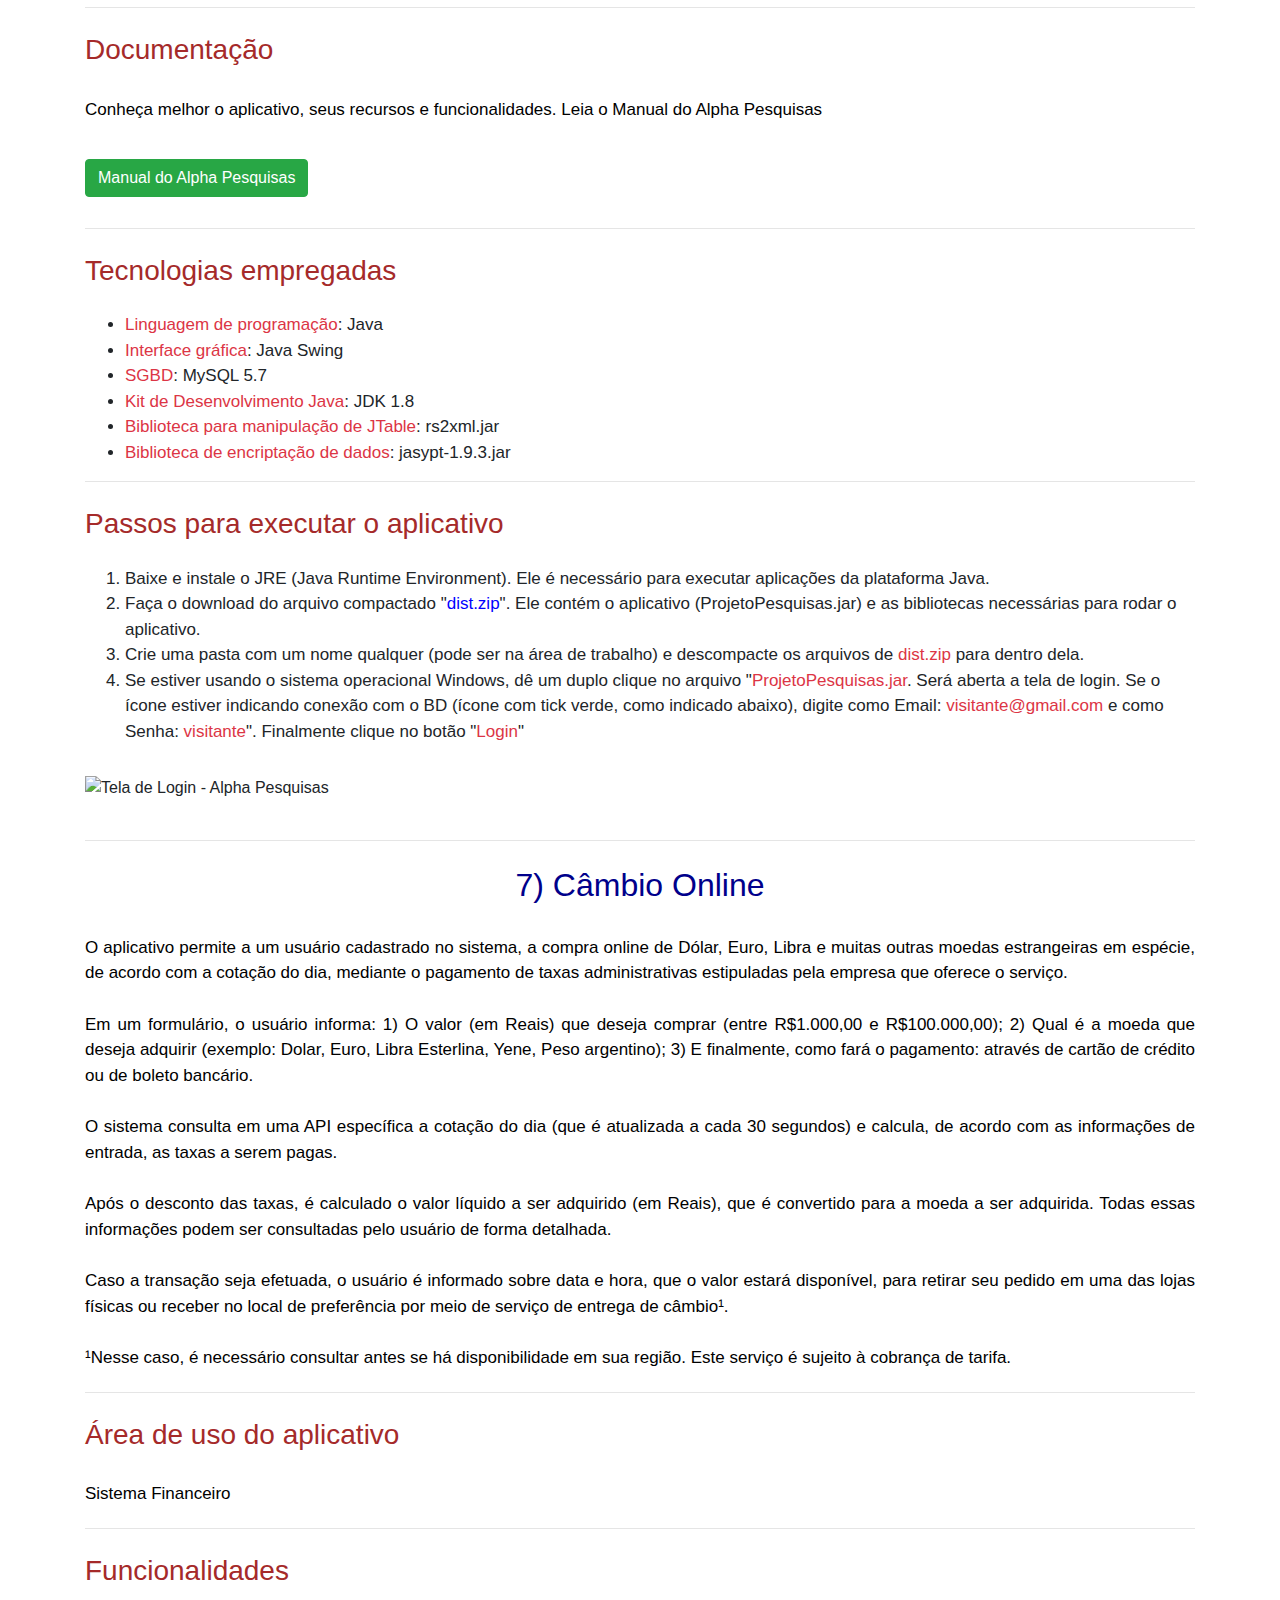
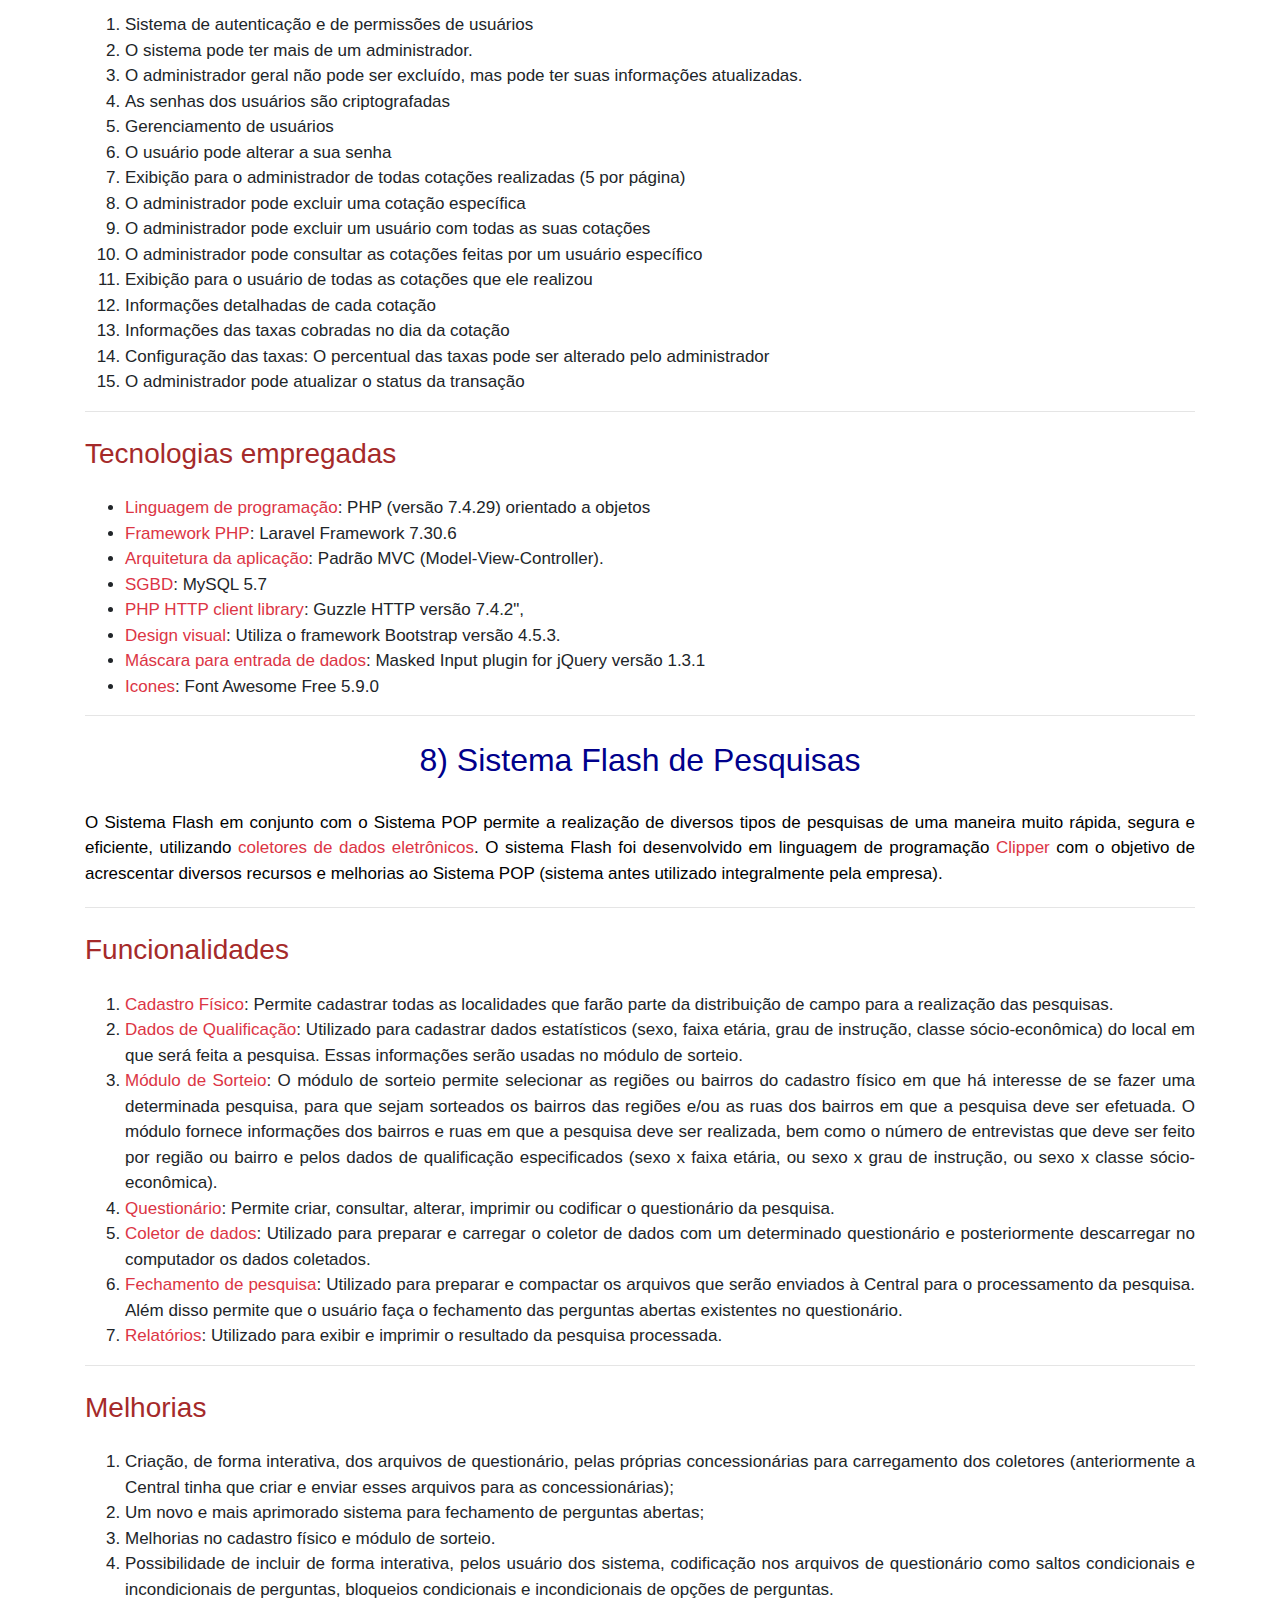
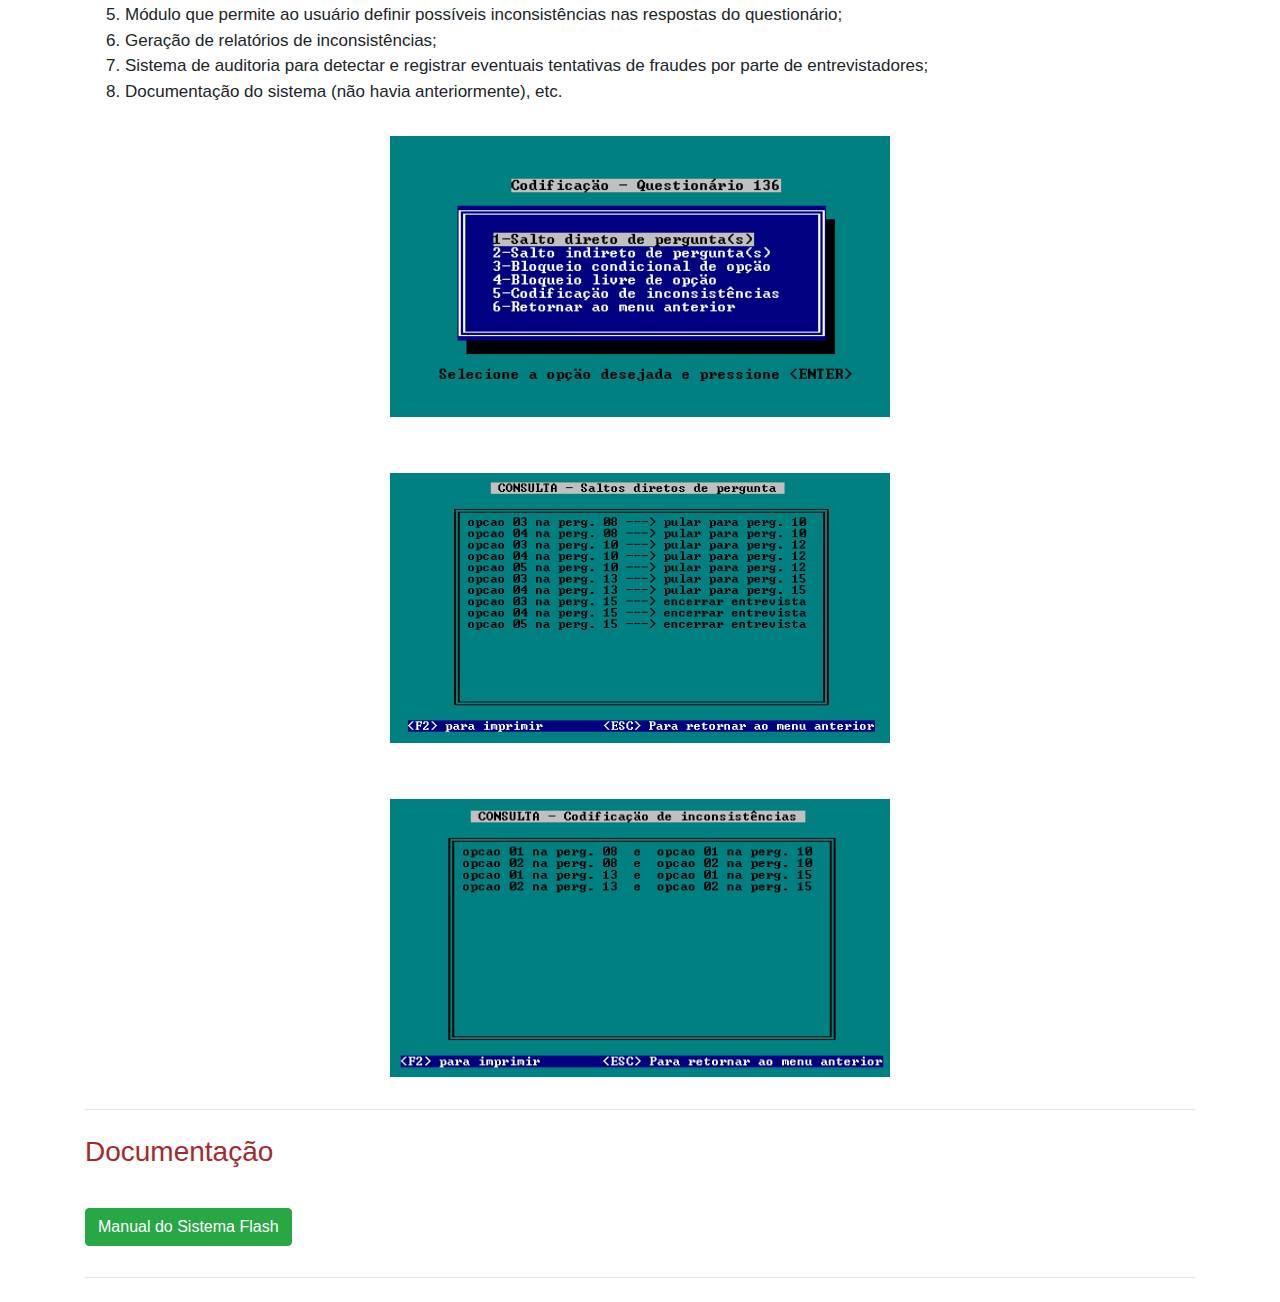
==== commit 5550fd41: "Acertos no arquivo index.html" ====
--- a/index.html
+++ b/index.html
@@ -8,9 +8,9 @@
   <link rel="stylesheet" href="/css/style.css">
   <title>Home</title>
 </head>
-<body>
-
-    <div class="container">
+<body class="container">
+
+    <div>
 		
 			<h1>Projetos desenvolvidos - Roberto Pinheiro</h1>
 			
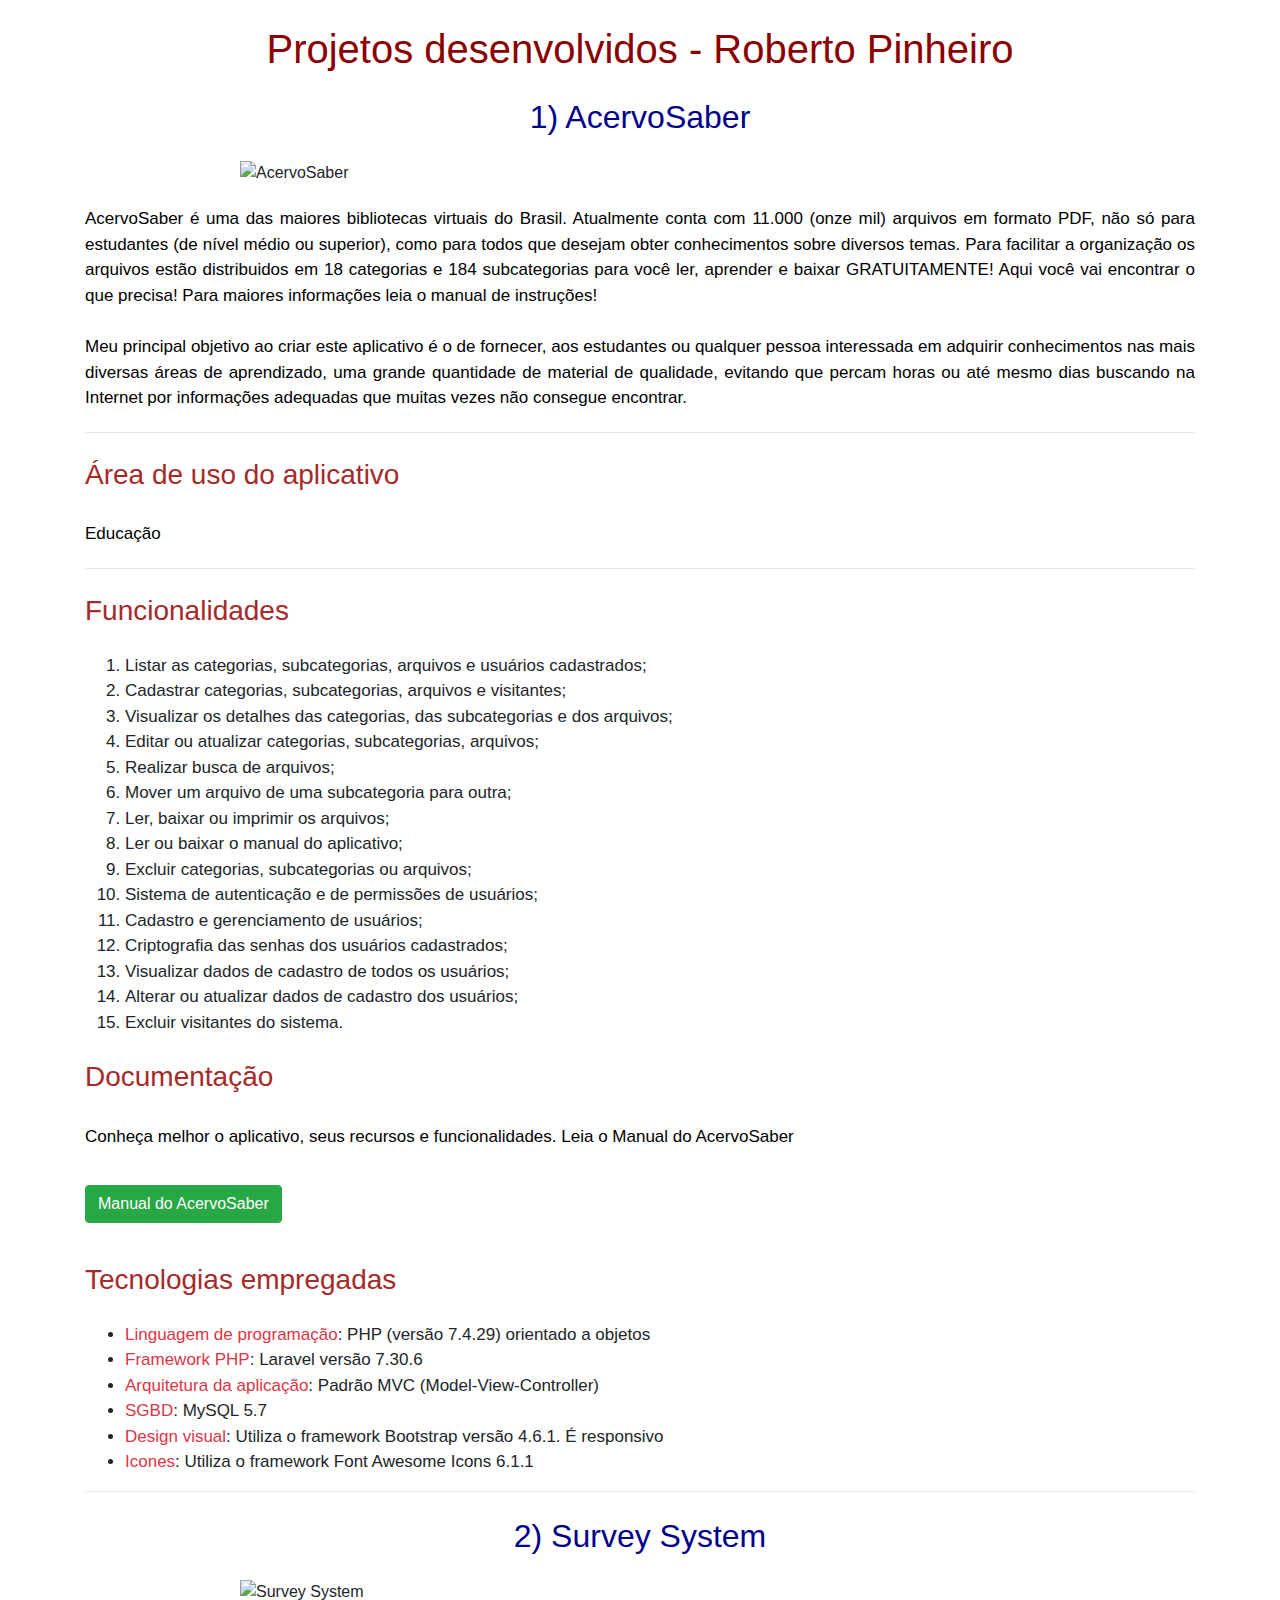
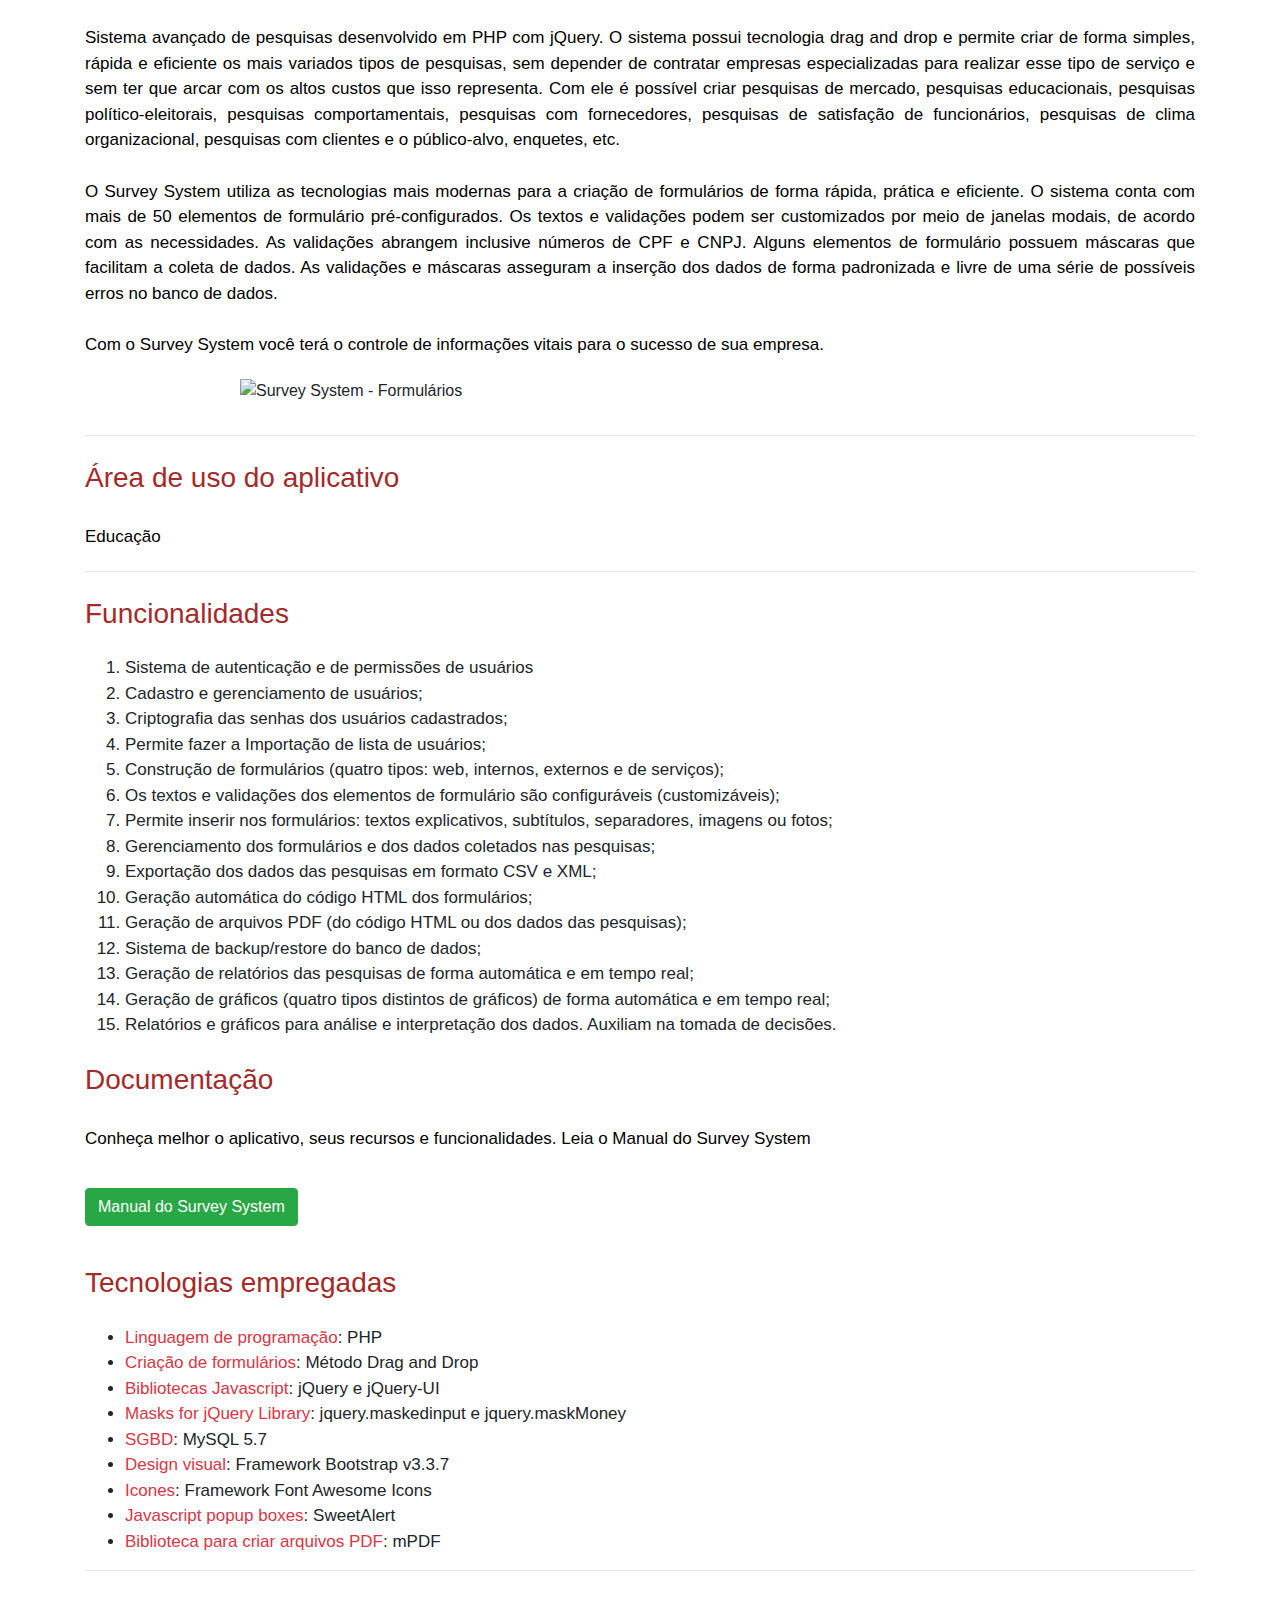
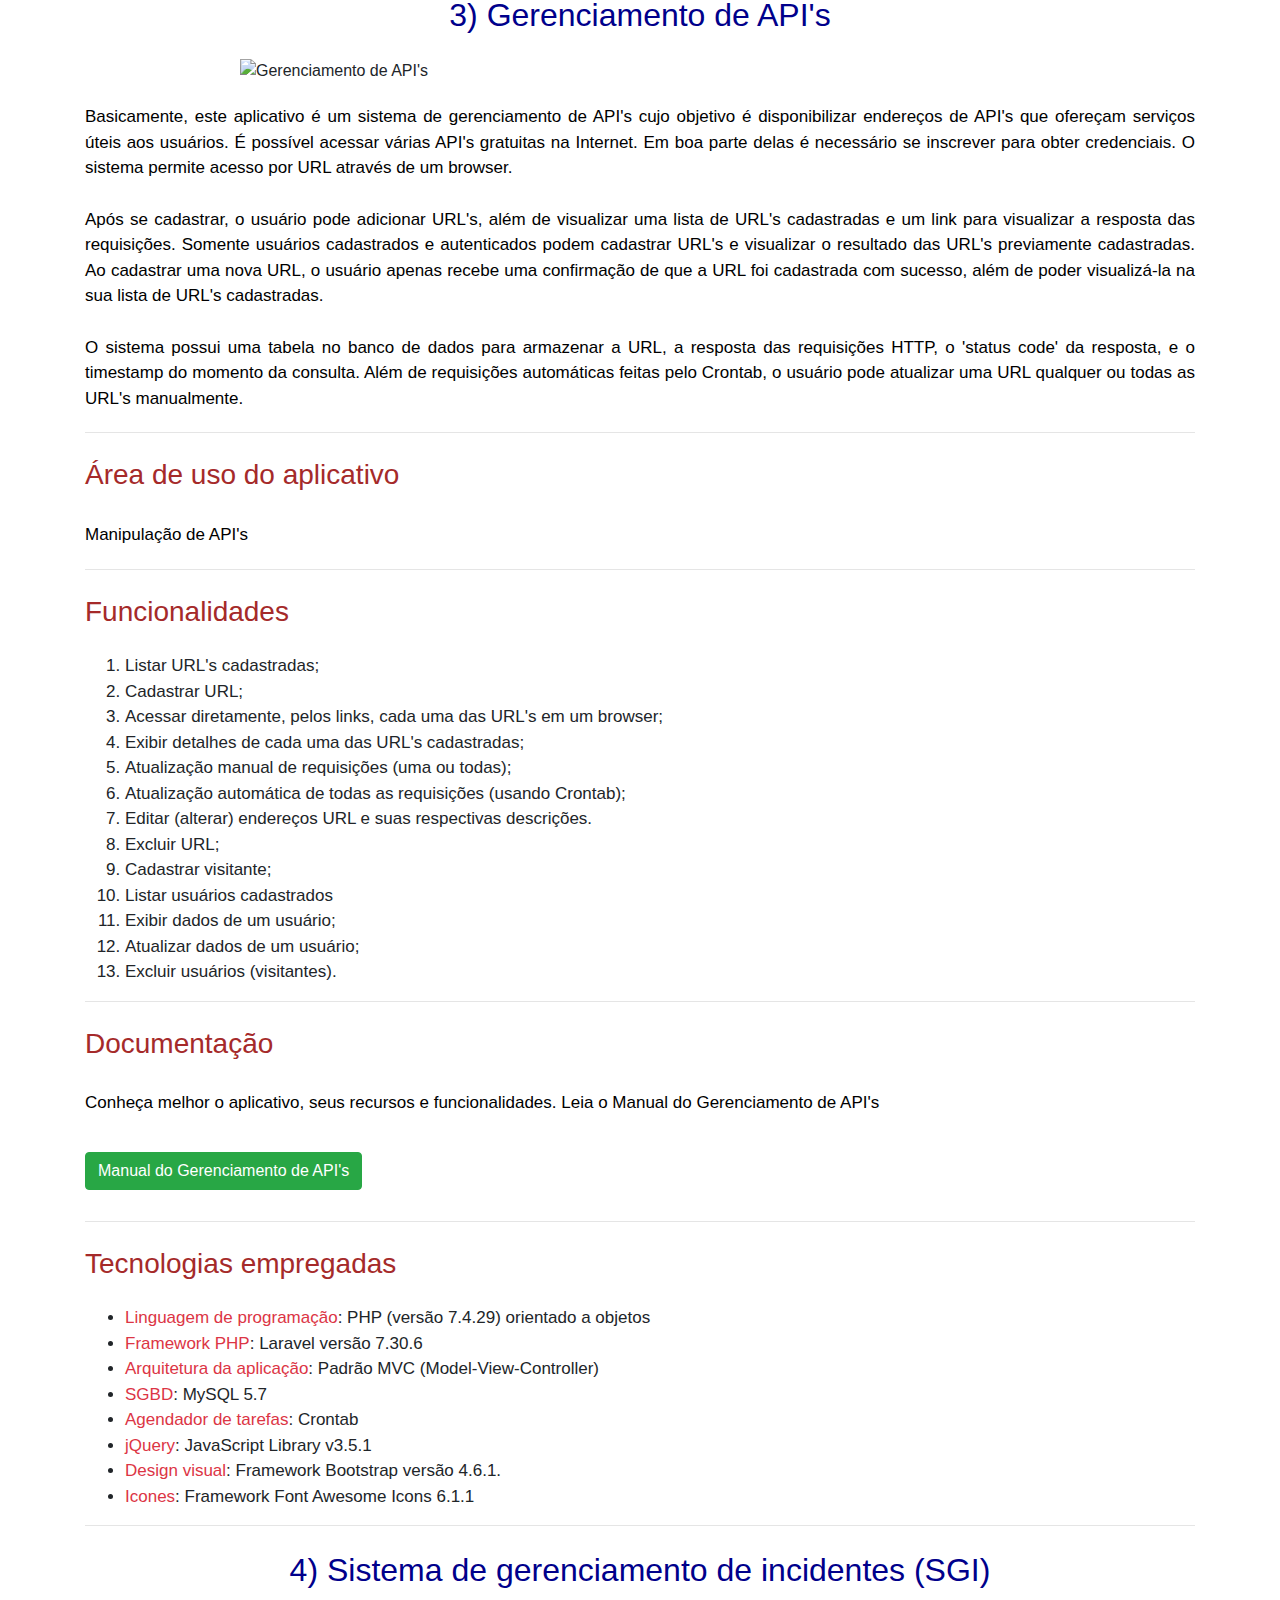
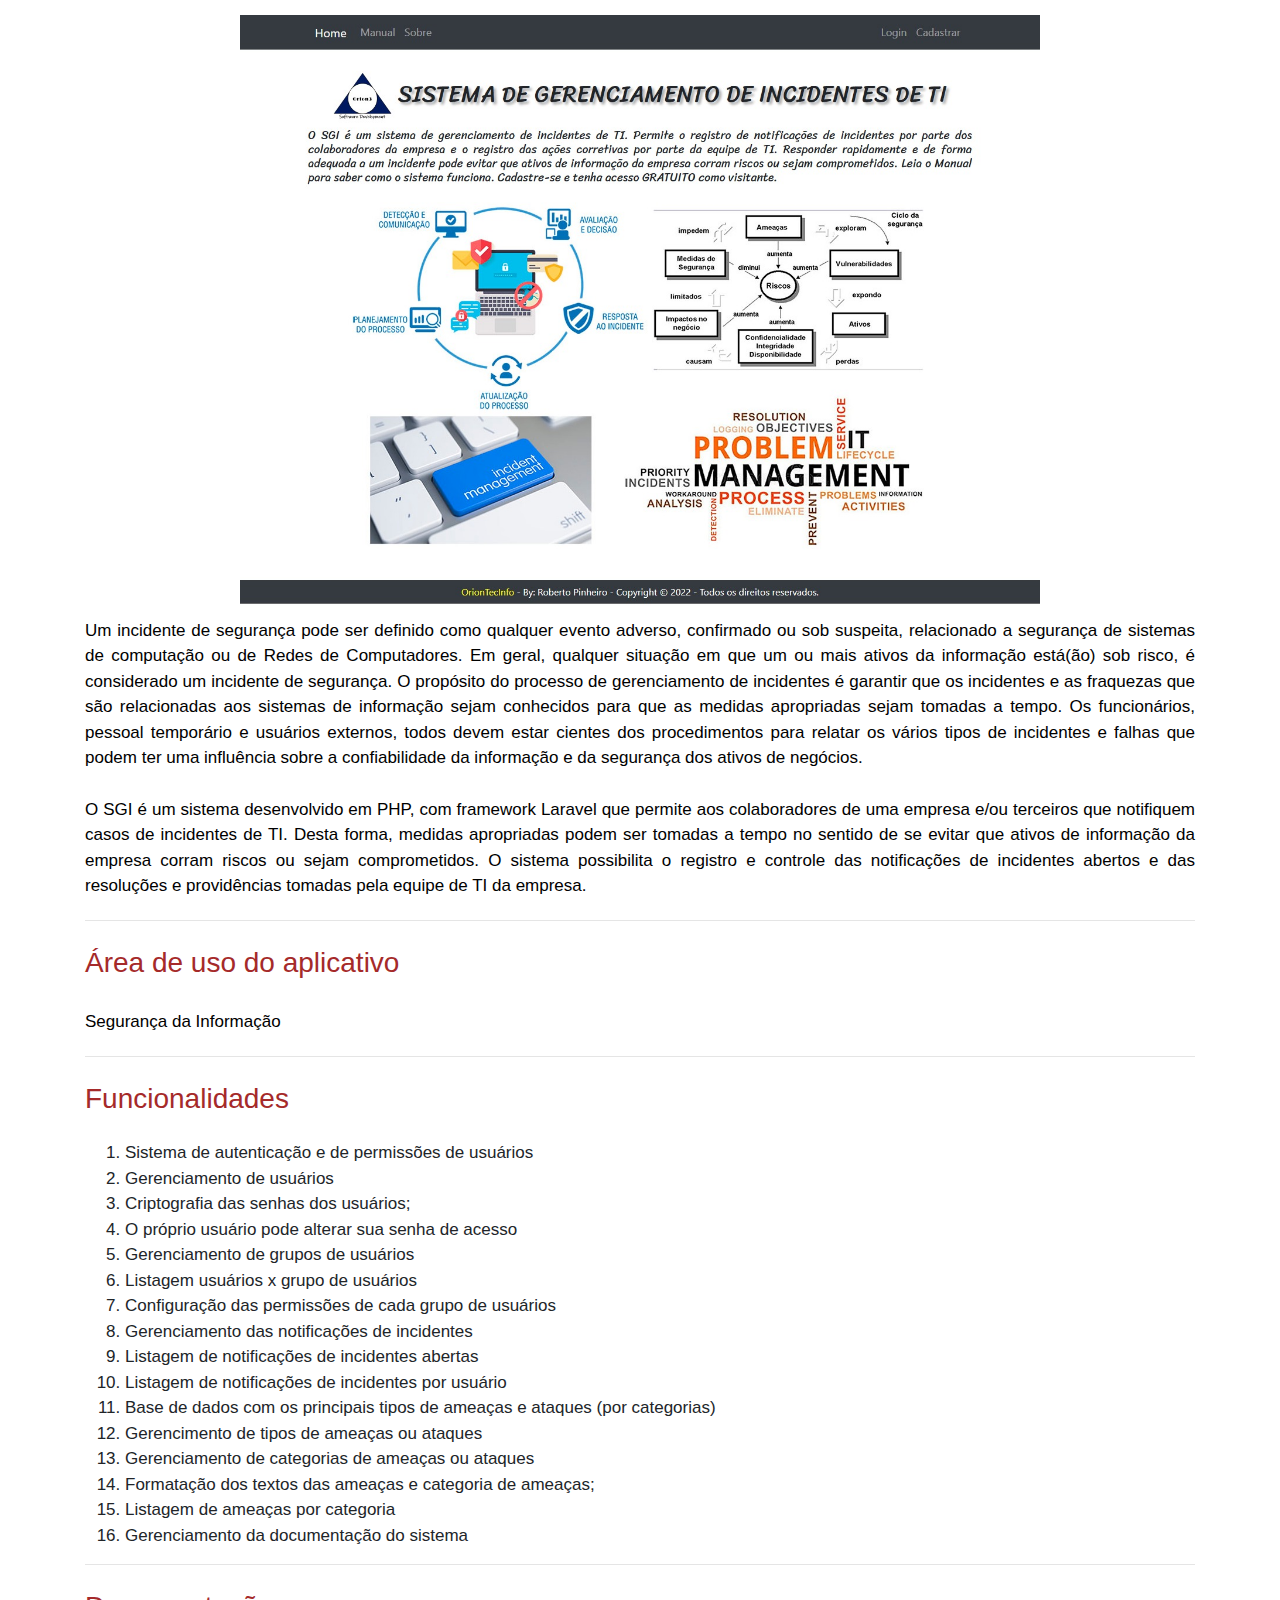
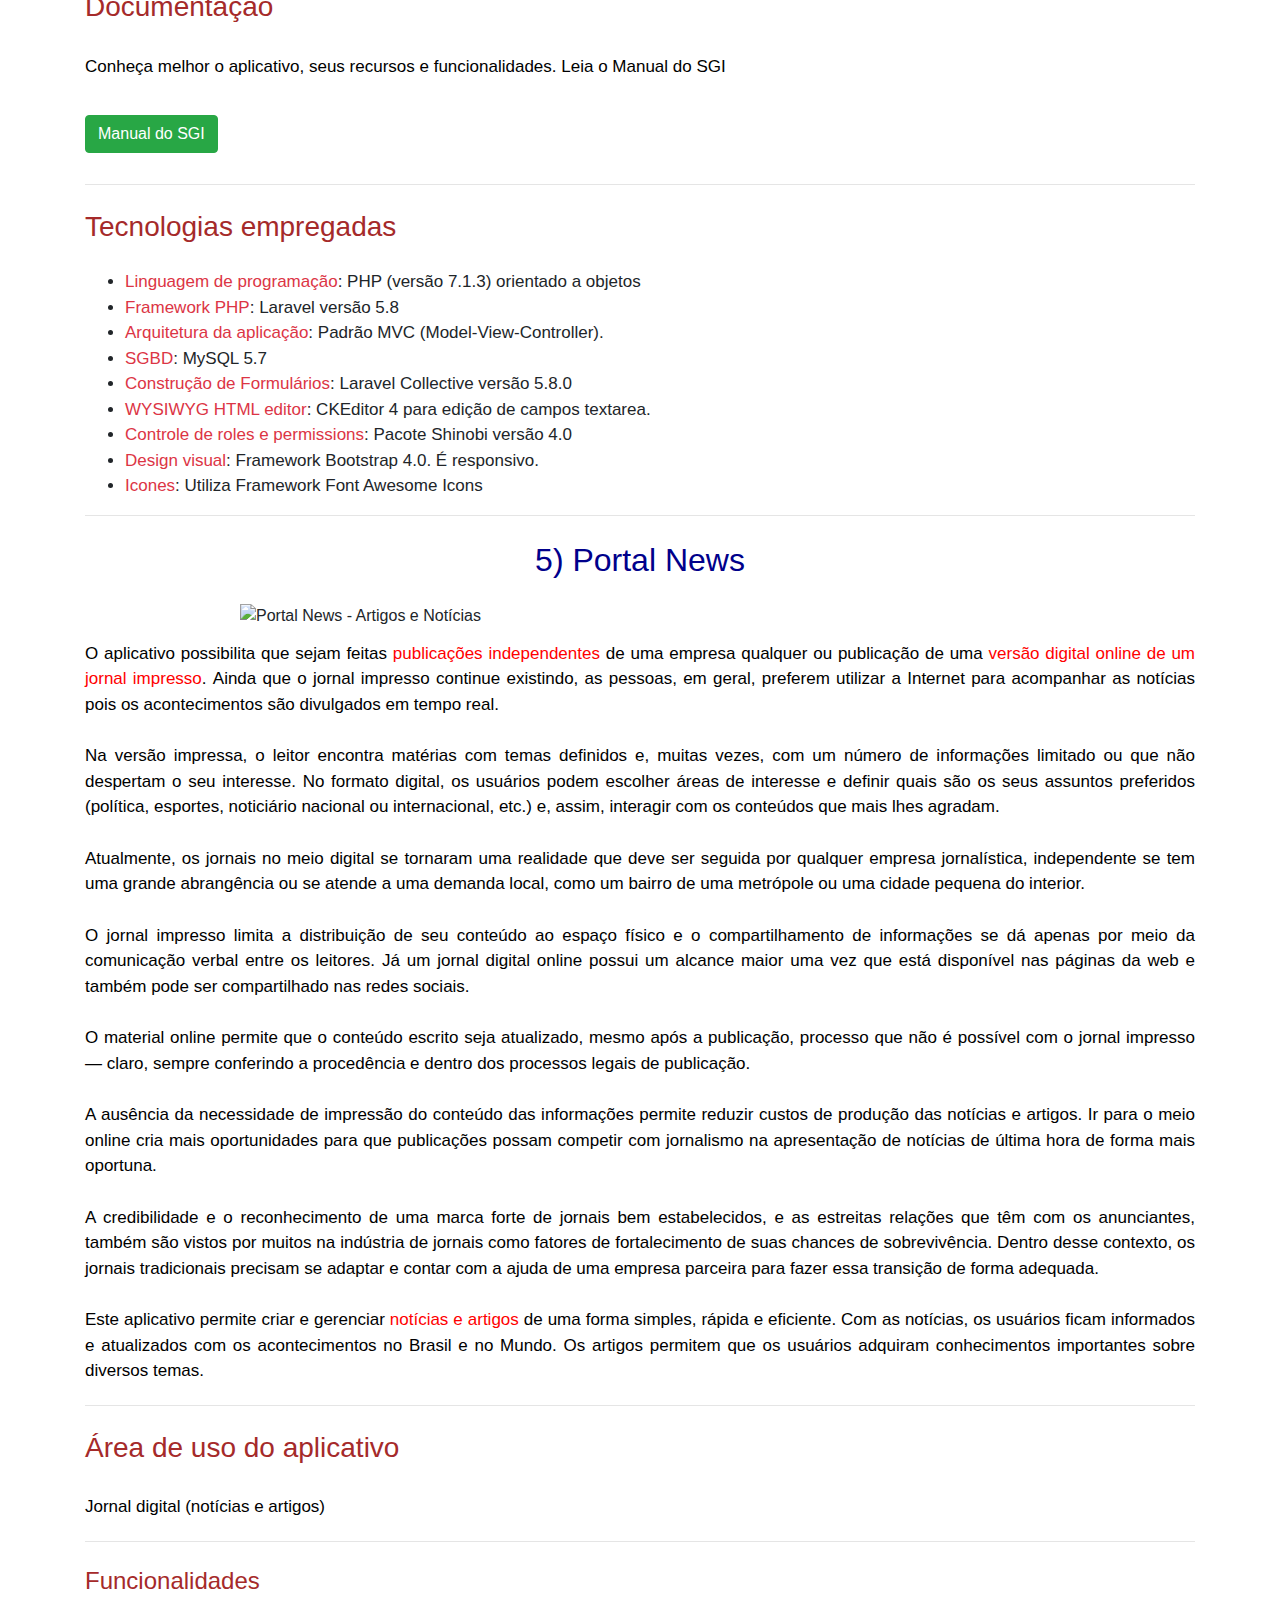
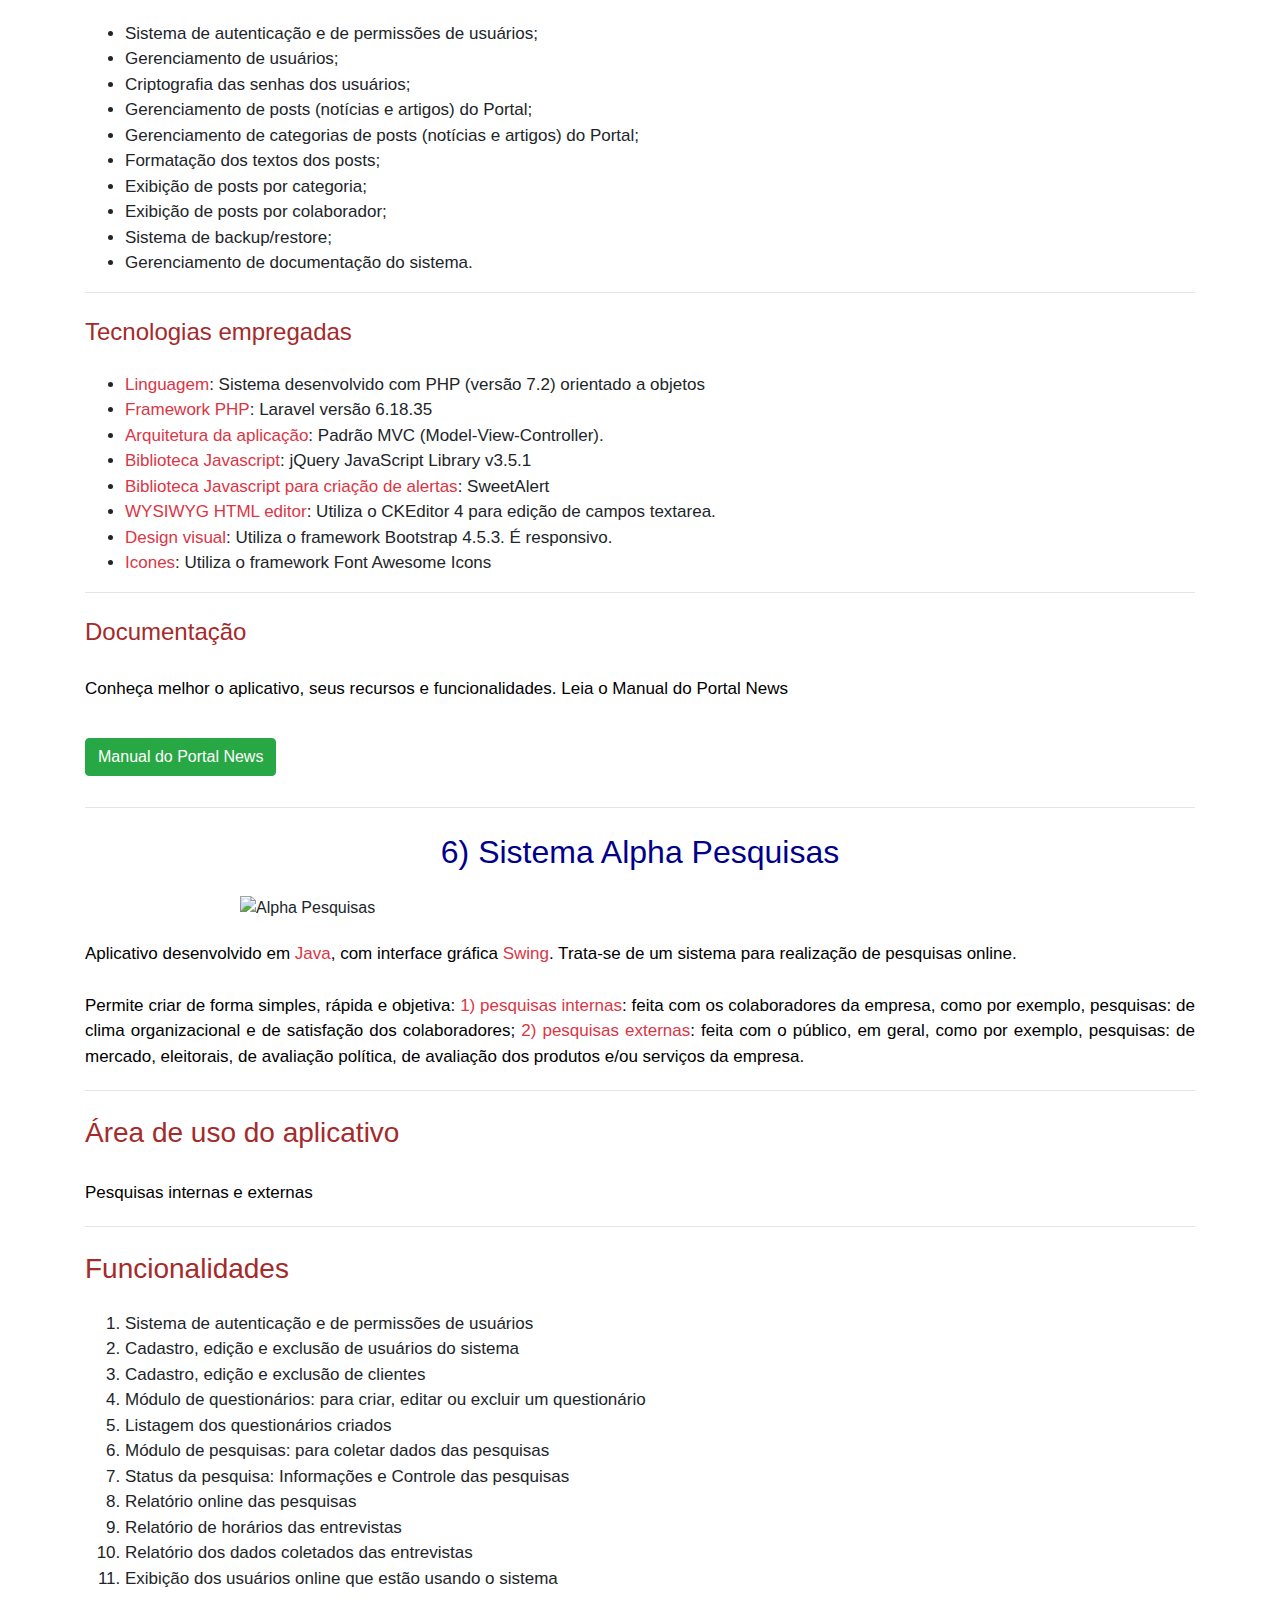
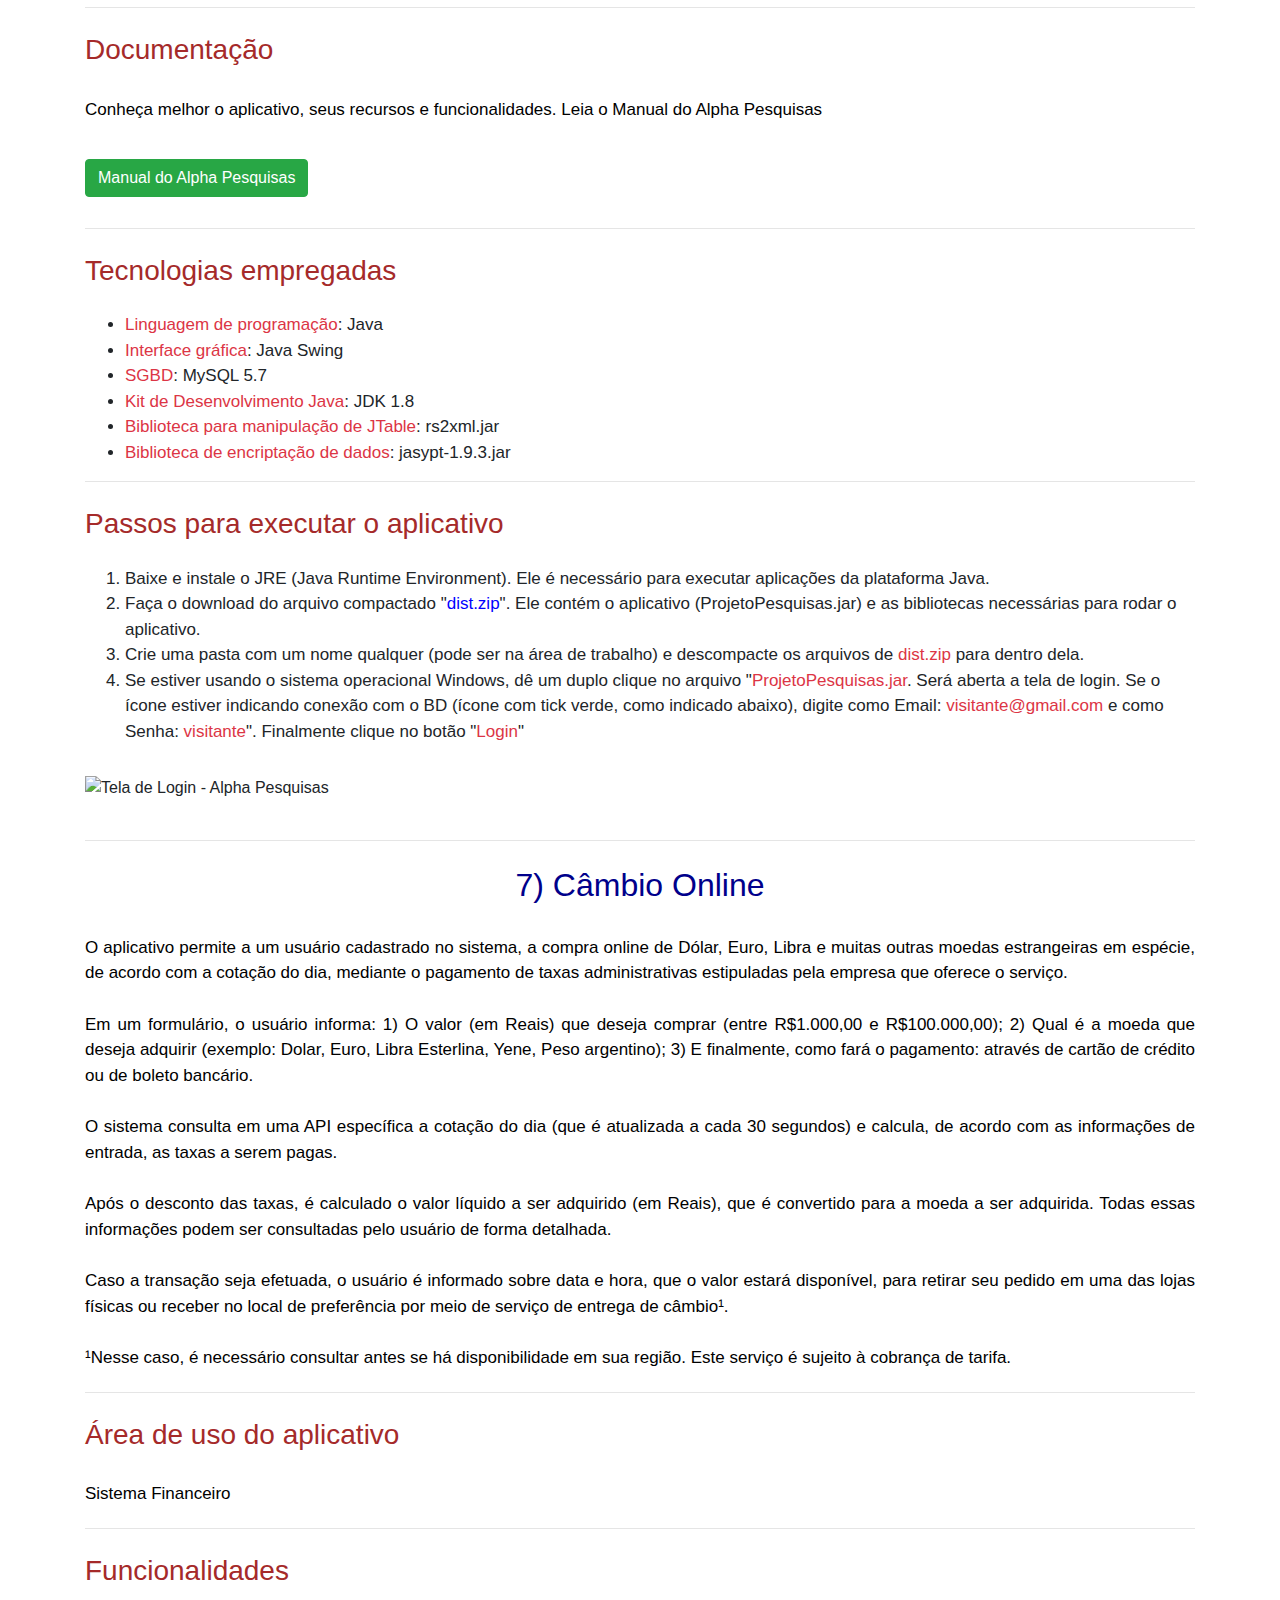
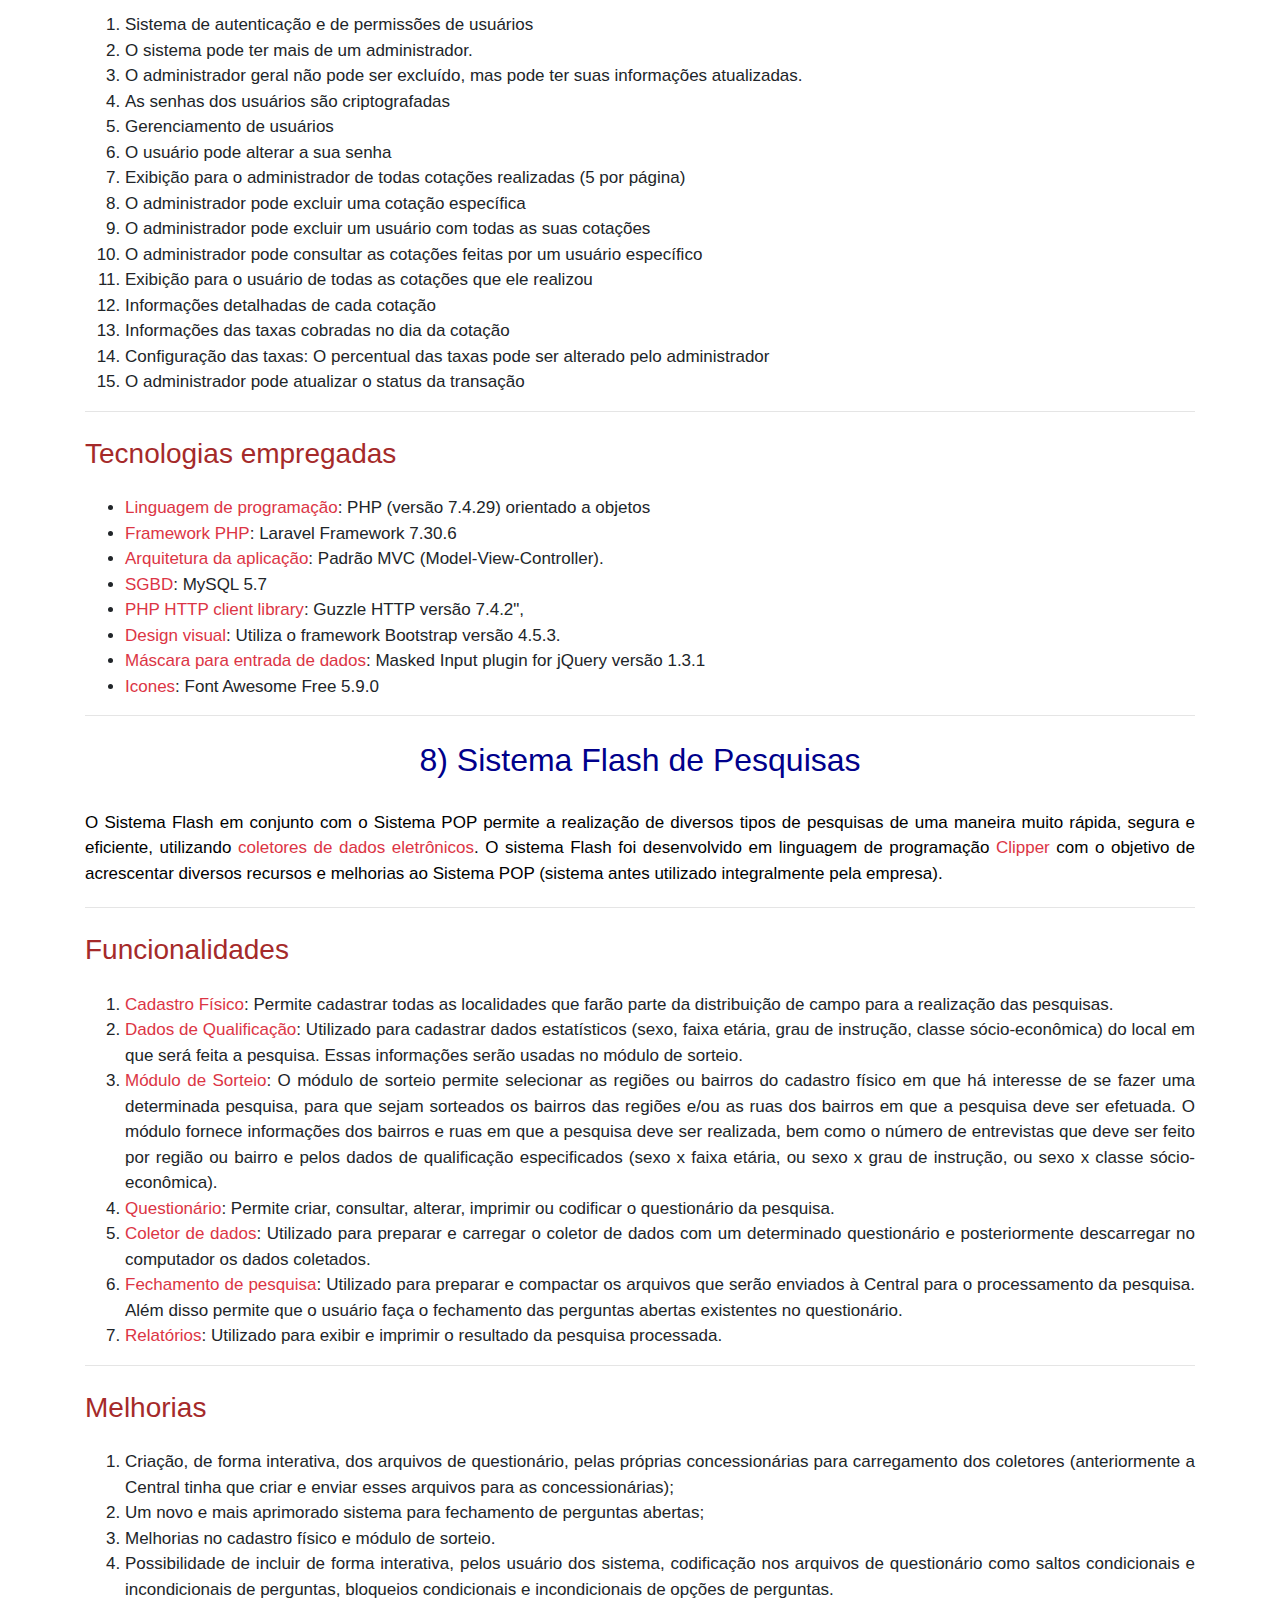
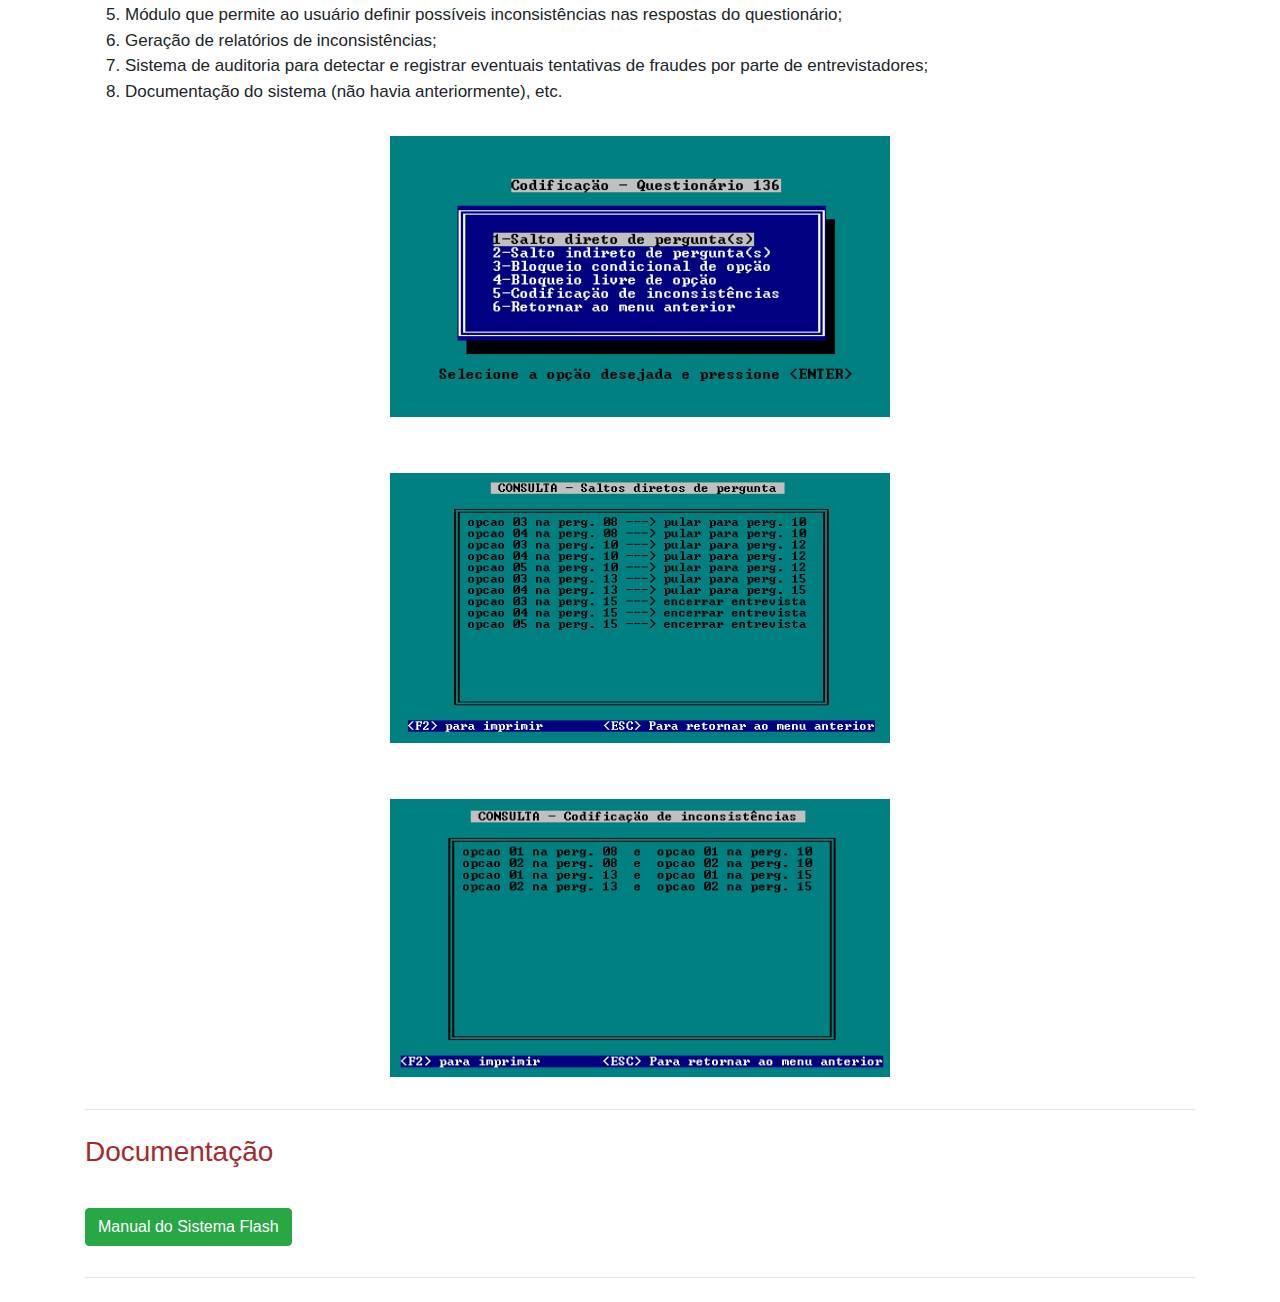
==== commit 5f0732f8: "Acertos no arquivo index.html" ====
--- a/index.html
+++ b/index.html
@@ -47,8 +47,8 @@
 			  </ol>
 
 			  <h3>Documentação</h3>
-			  <p class="text-paragraph">Conheça melhor o aplicativo, seus recursos e funcionalidades. Leia o Manual do Survey System</p>
-			  <a href="https://rpsoftdev.com.br/manuais/manual_acervosaber.pdf" target="_blank" rel="noopener"><button class="btn btn-success">Manual do Survey System</button></a>
+			  <p class="text-paragraph">Conheça melhor o aplicativo, seus recursos e funcionalidades. Leia o Manual do AcervoSaber</p>
+			  <a href="https://rpsoftdev.com.br/manuais/manual_acervosaber.pdf" target="_blank" rel="noopener"><button class="btn btn-success">Manual do AcervoSaber</button></a>
 
 			  <h3>Tecnologias empregadas</h3>
 			  <ul>
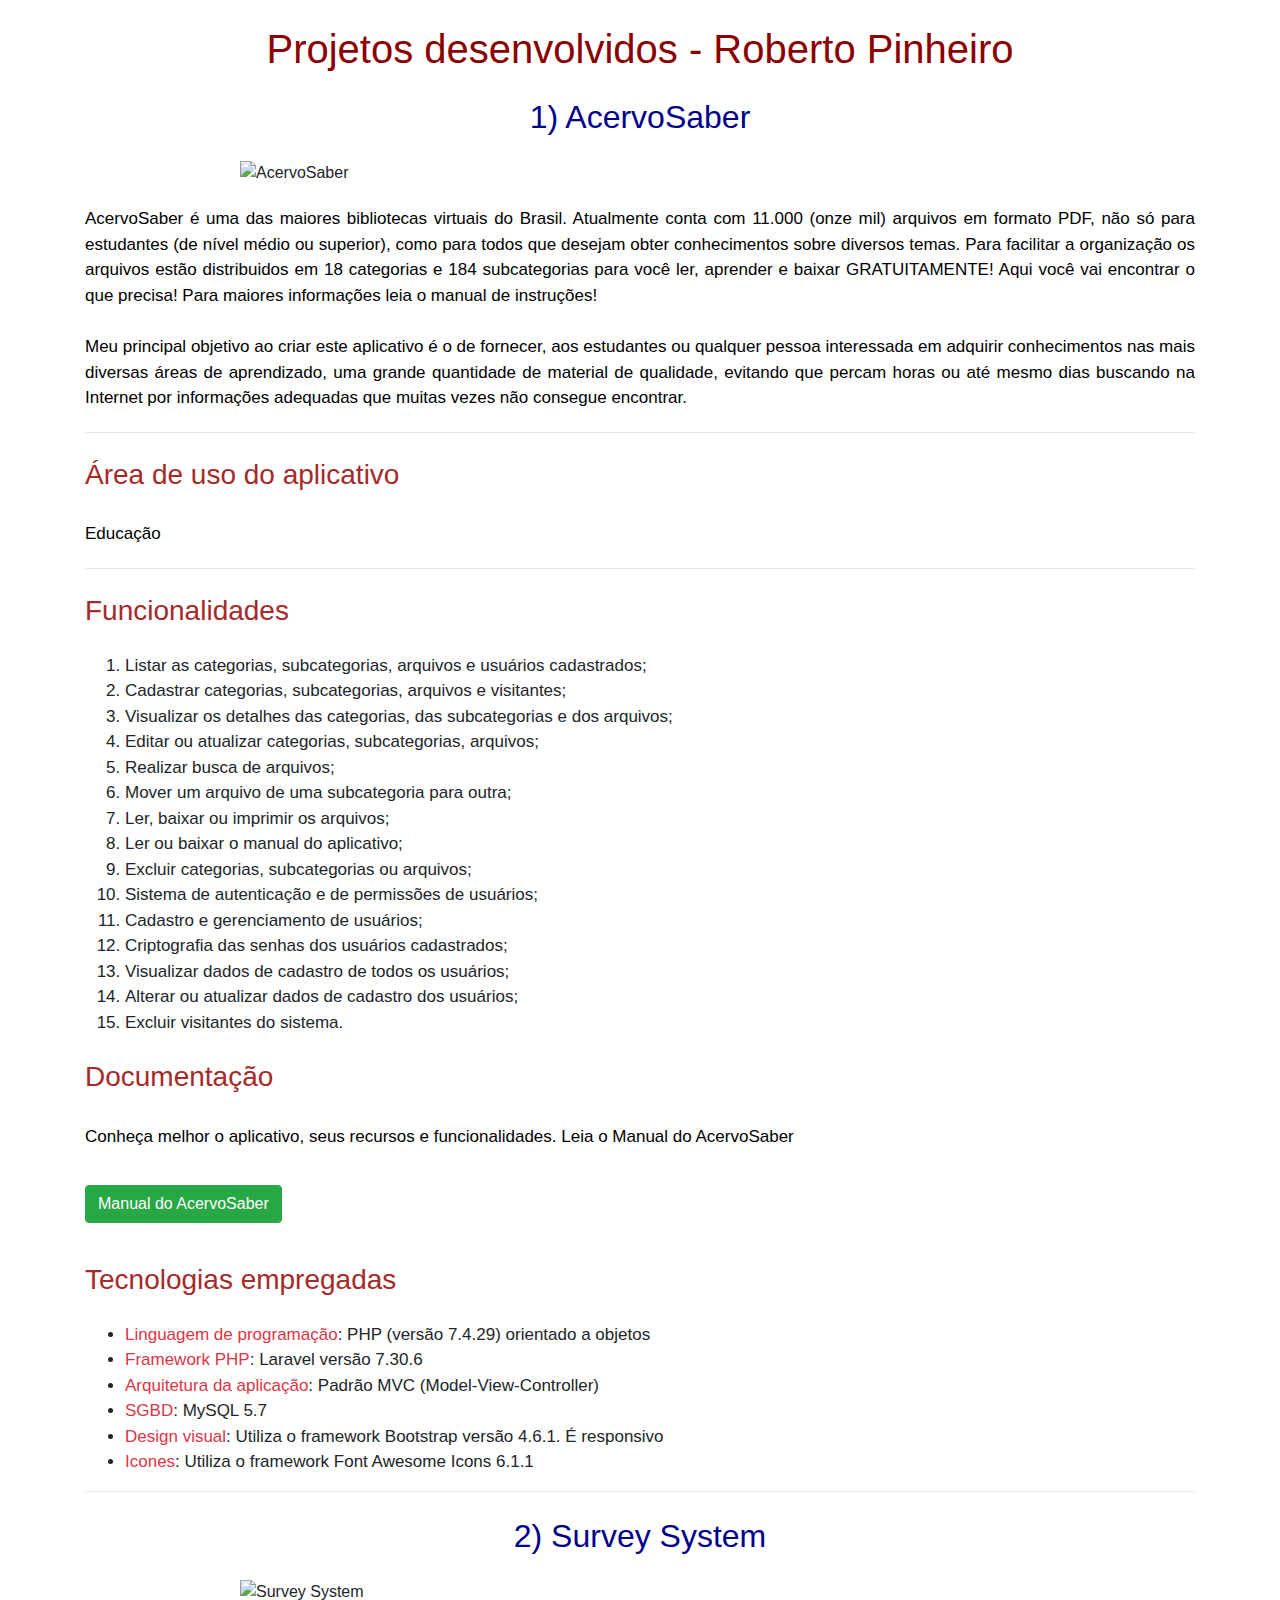
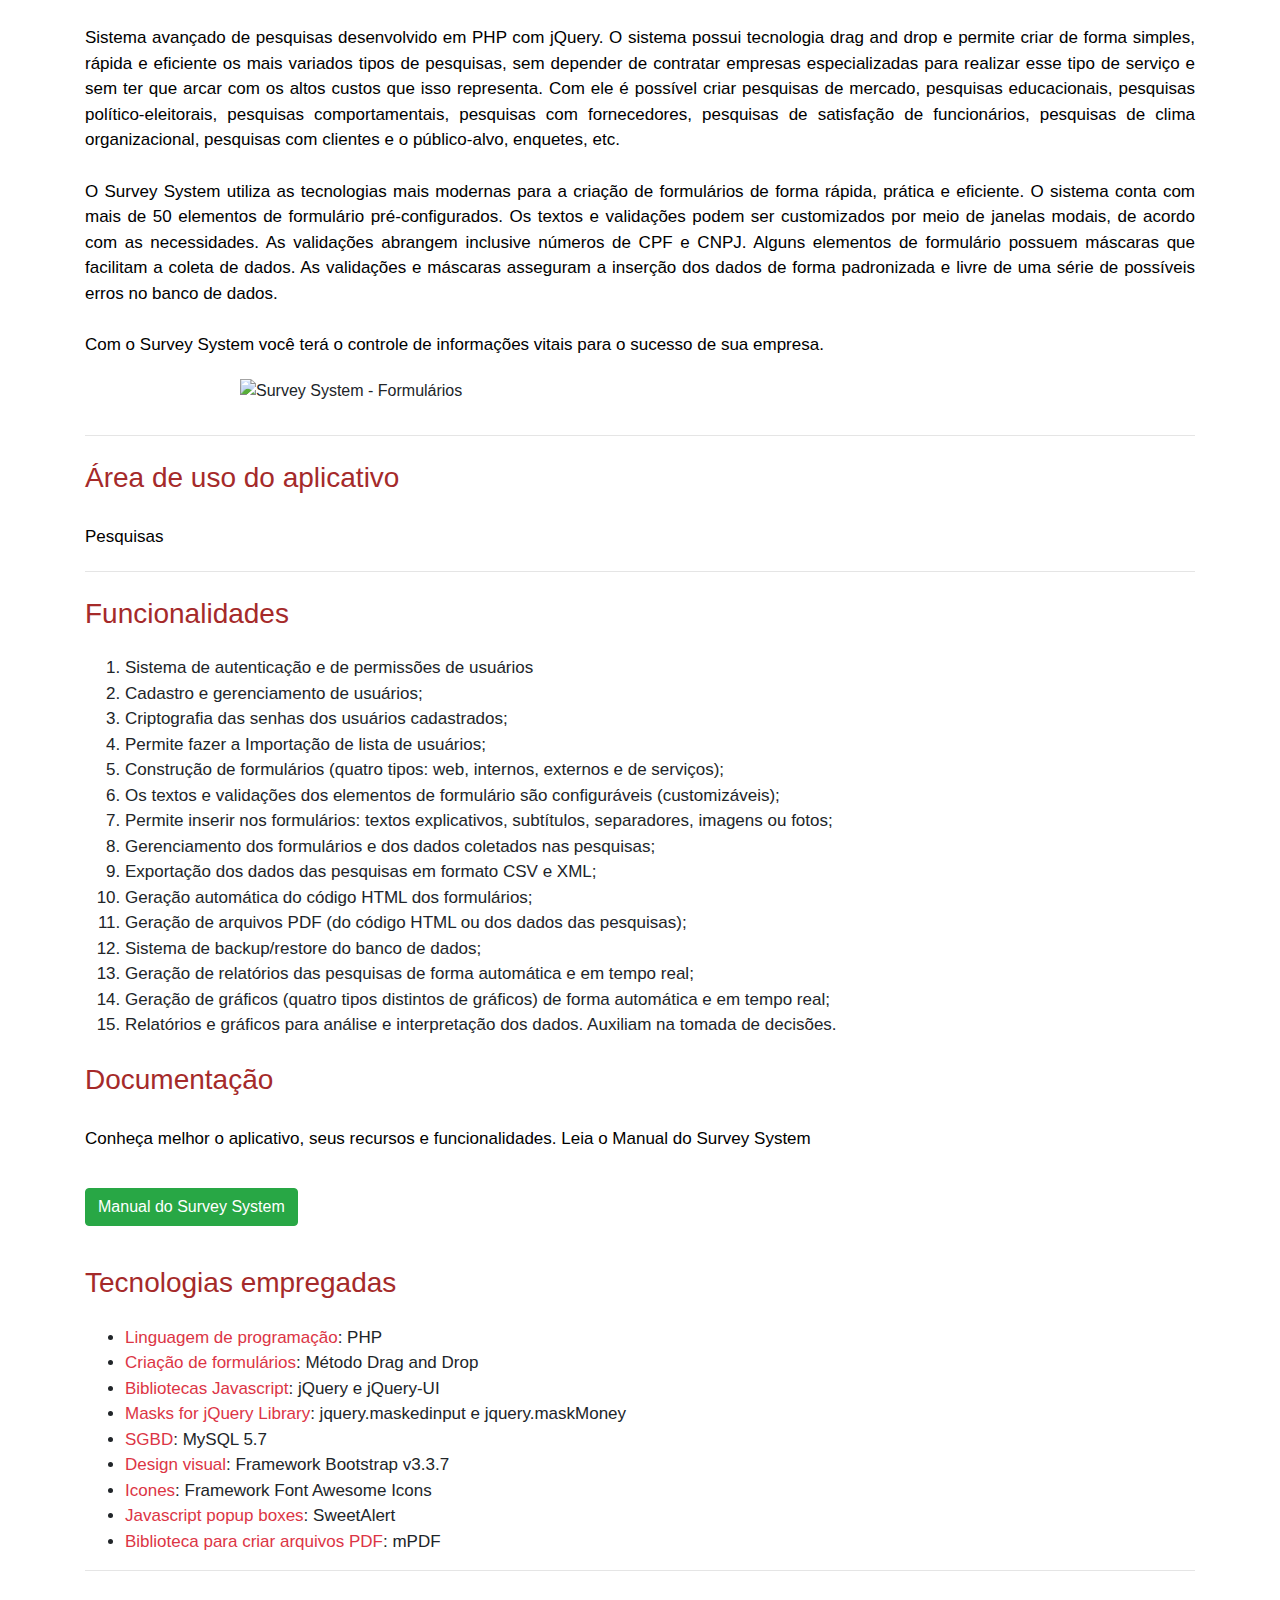
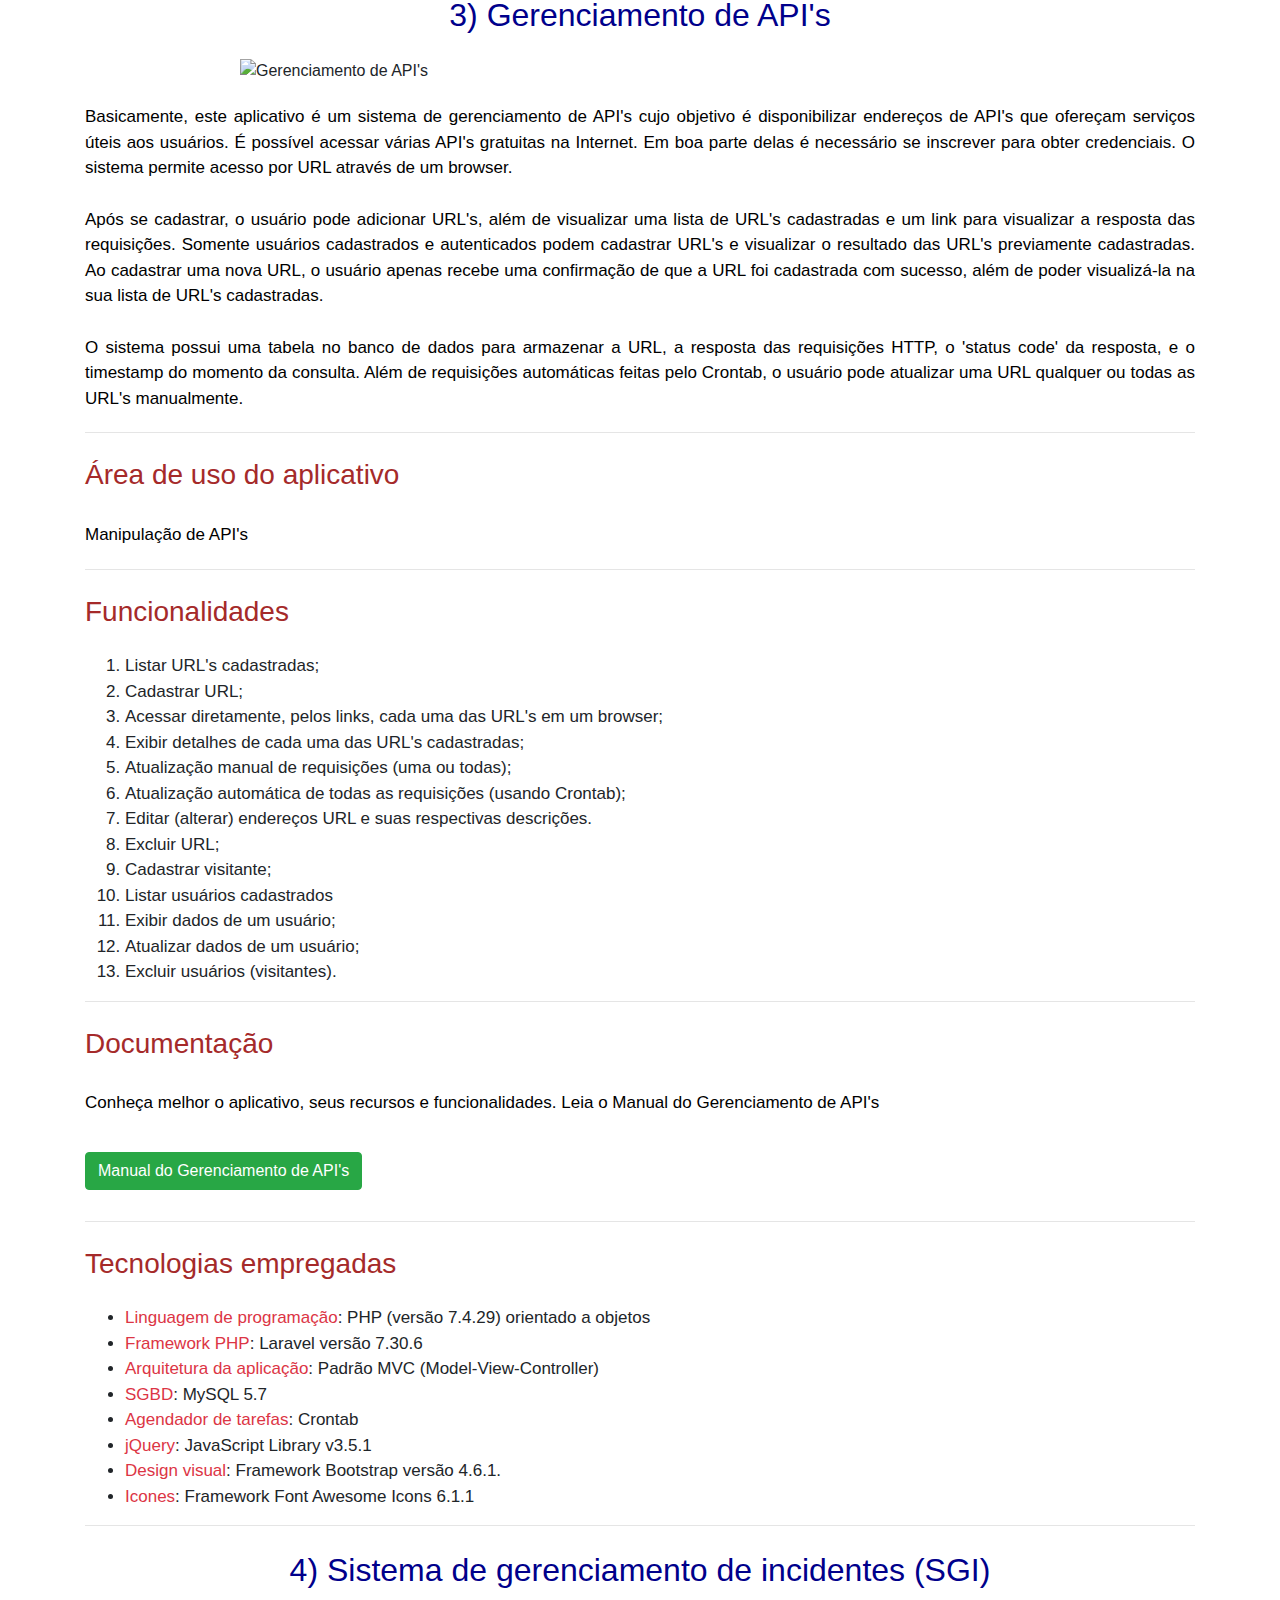
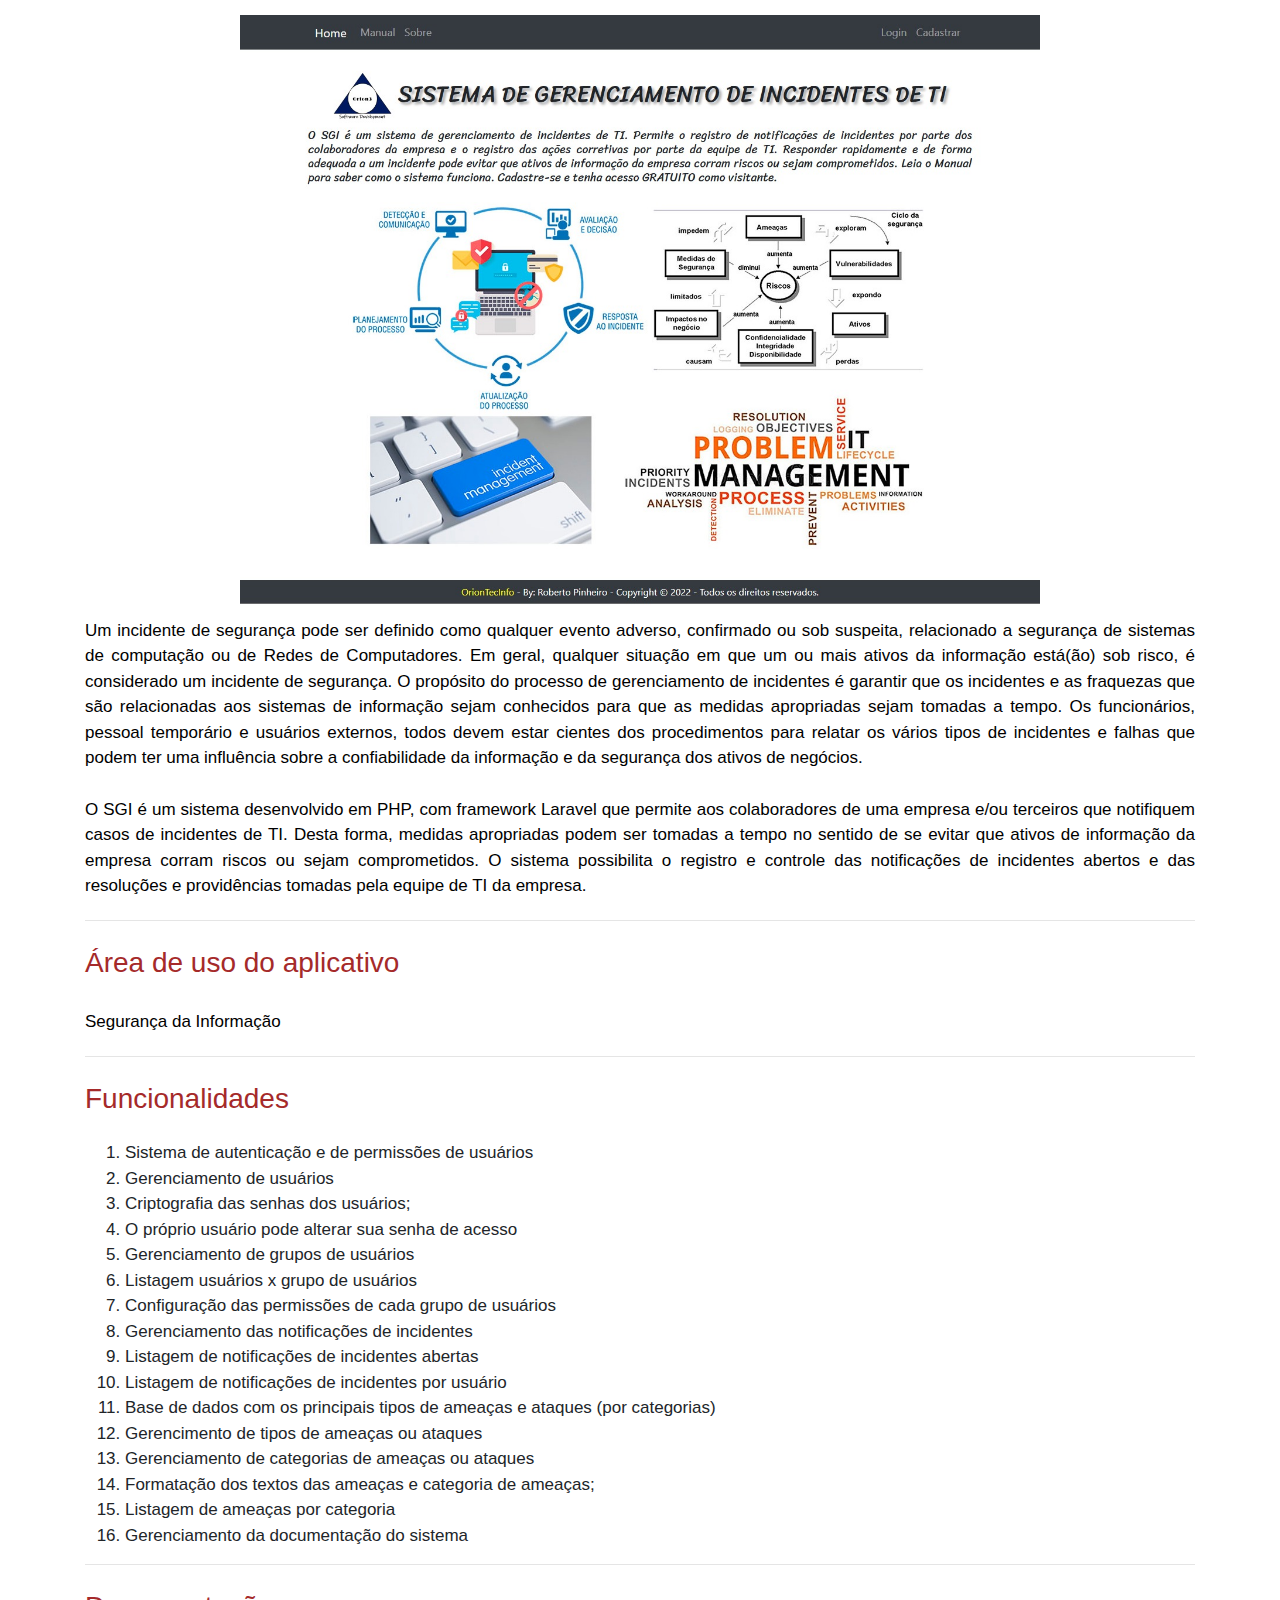
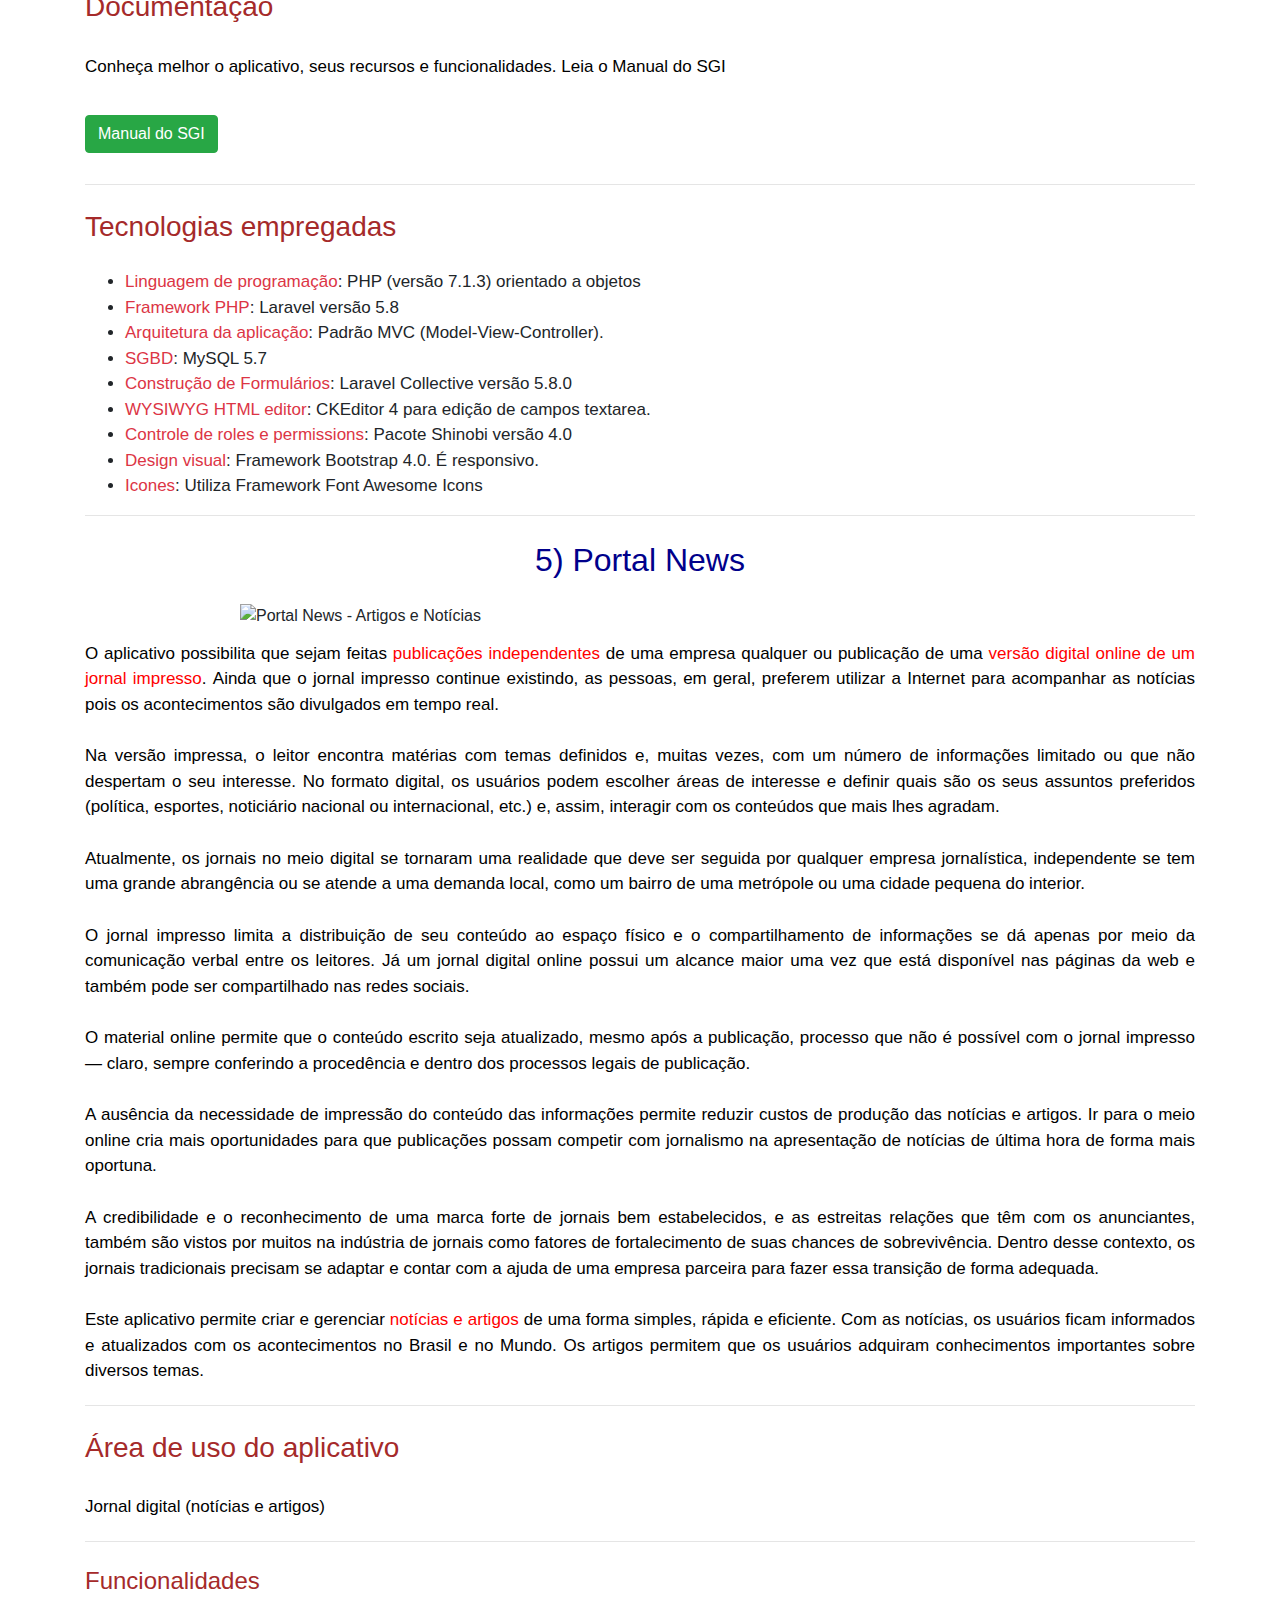
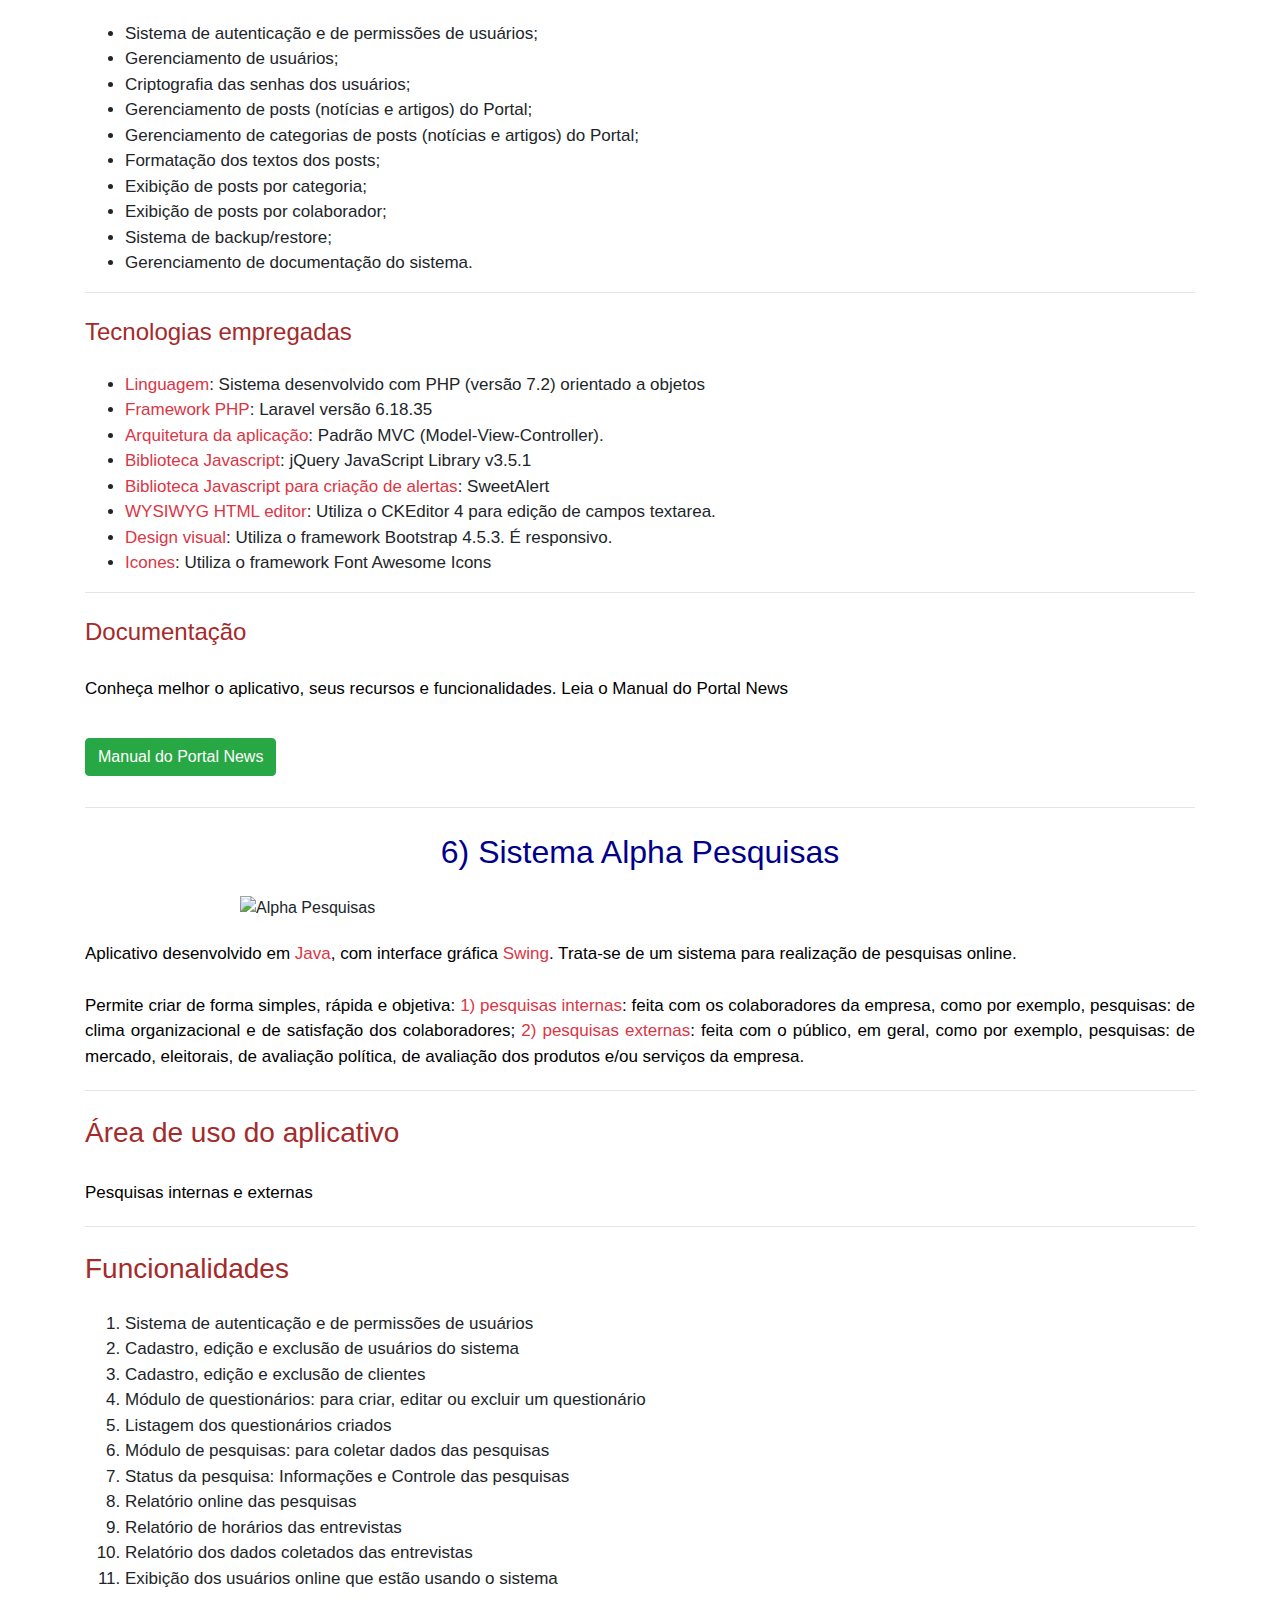
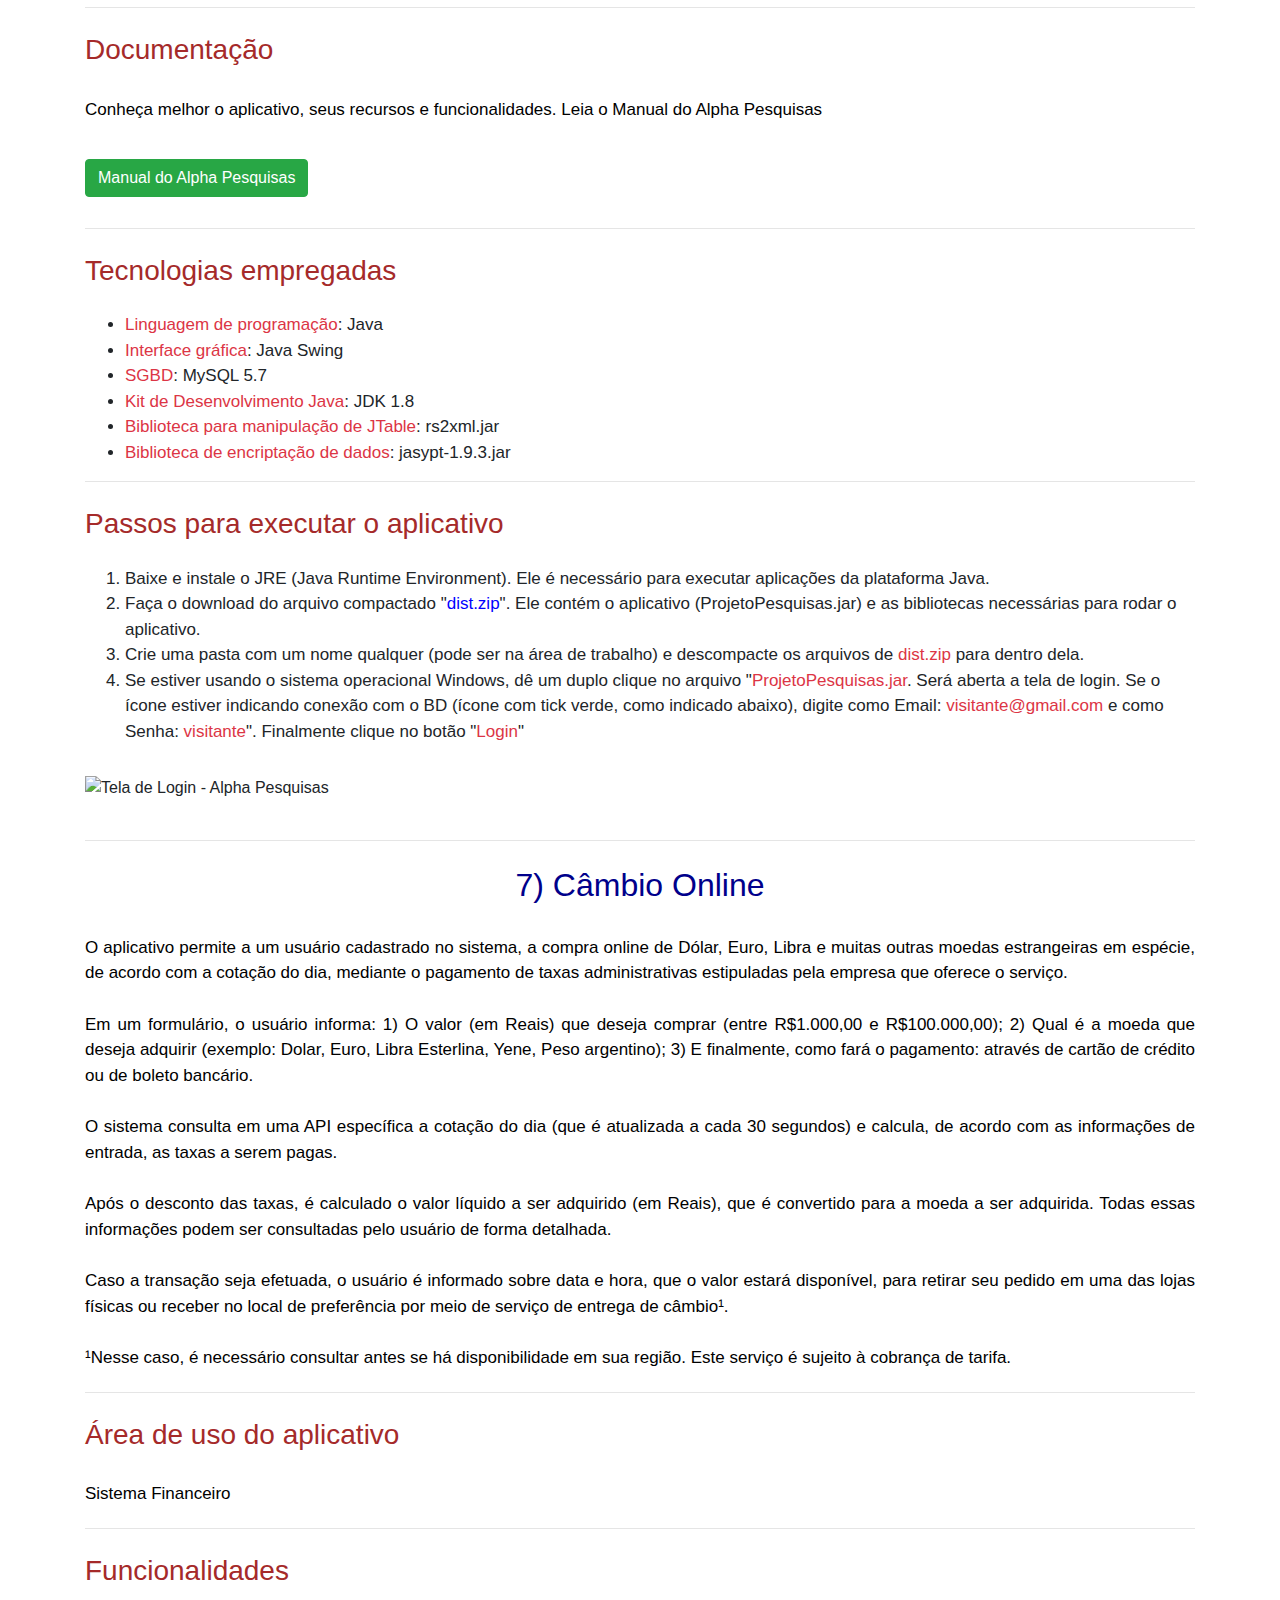
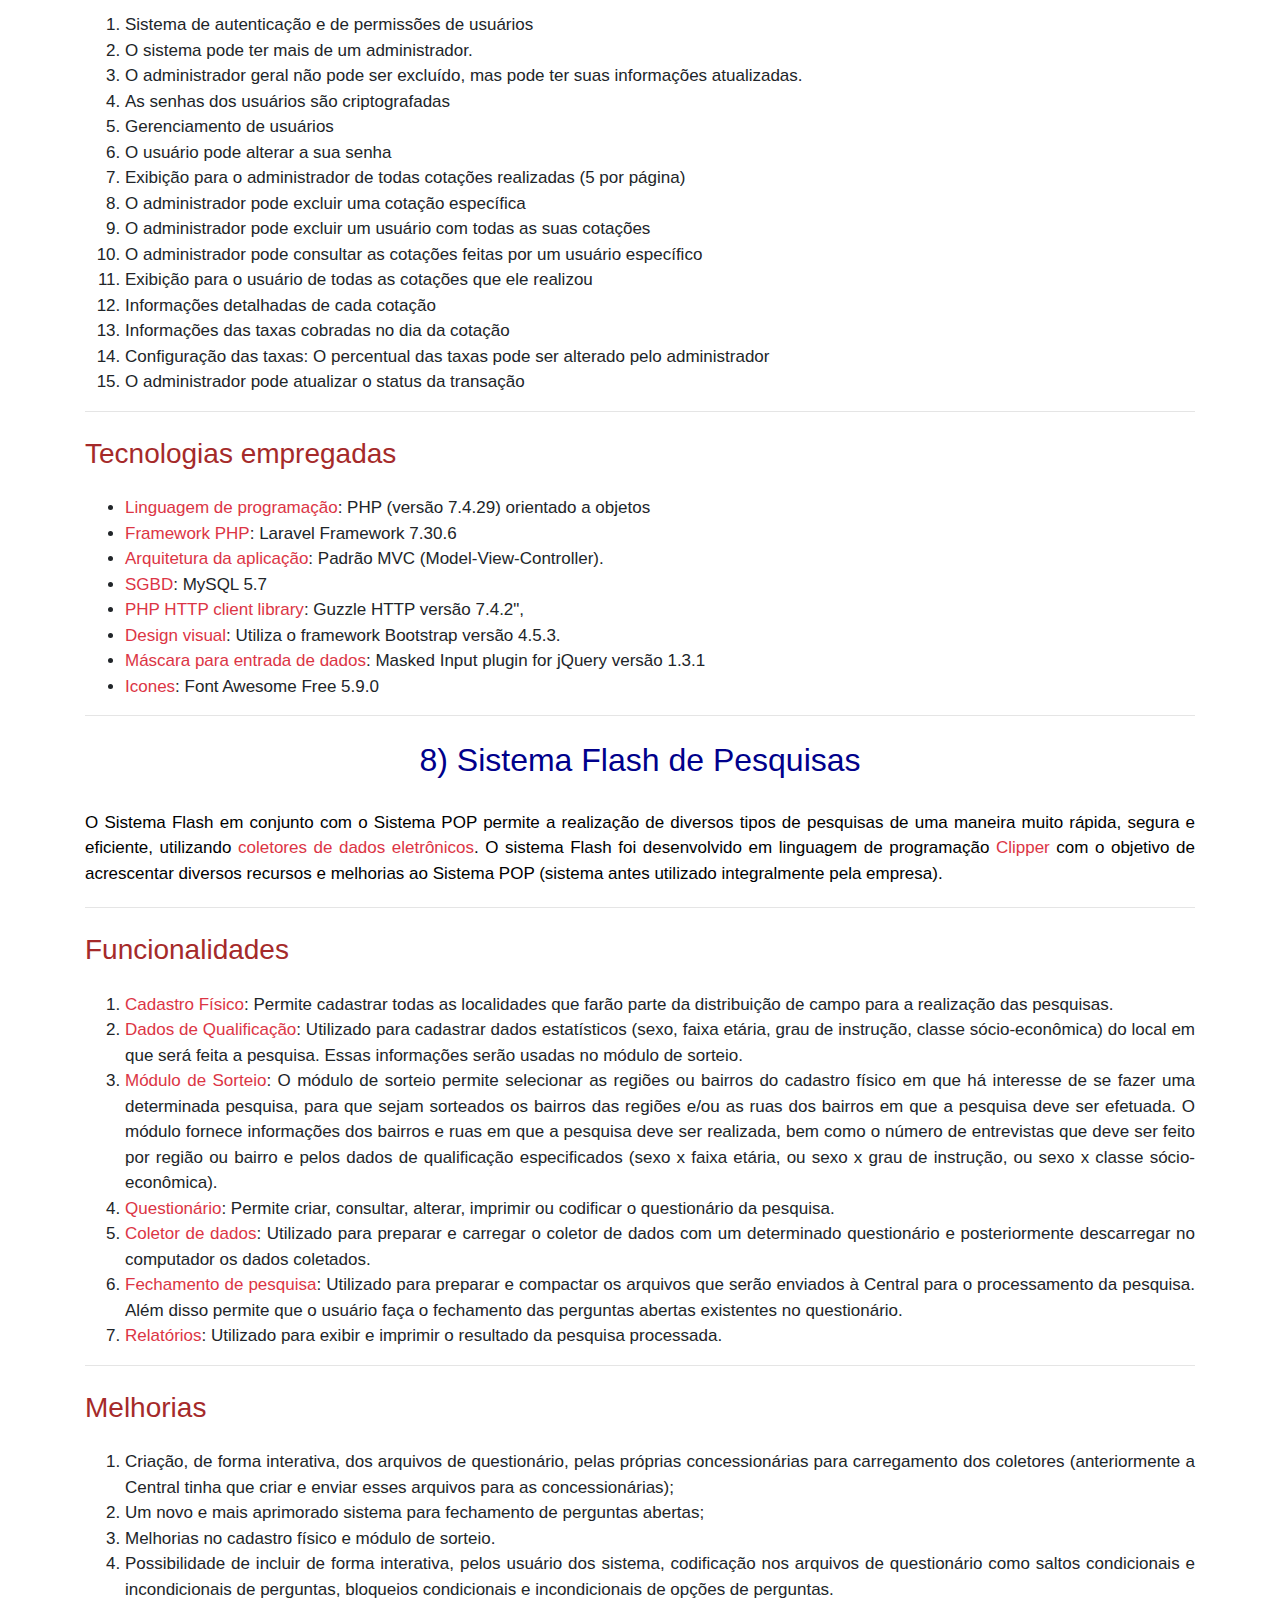
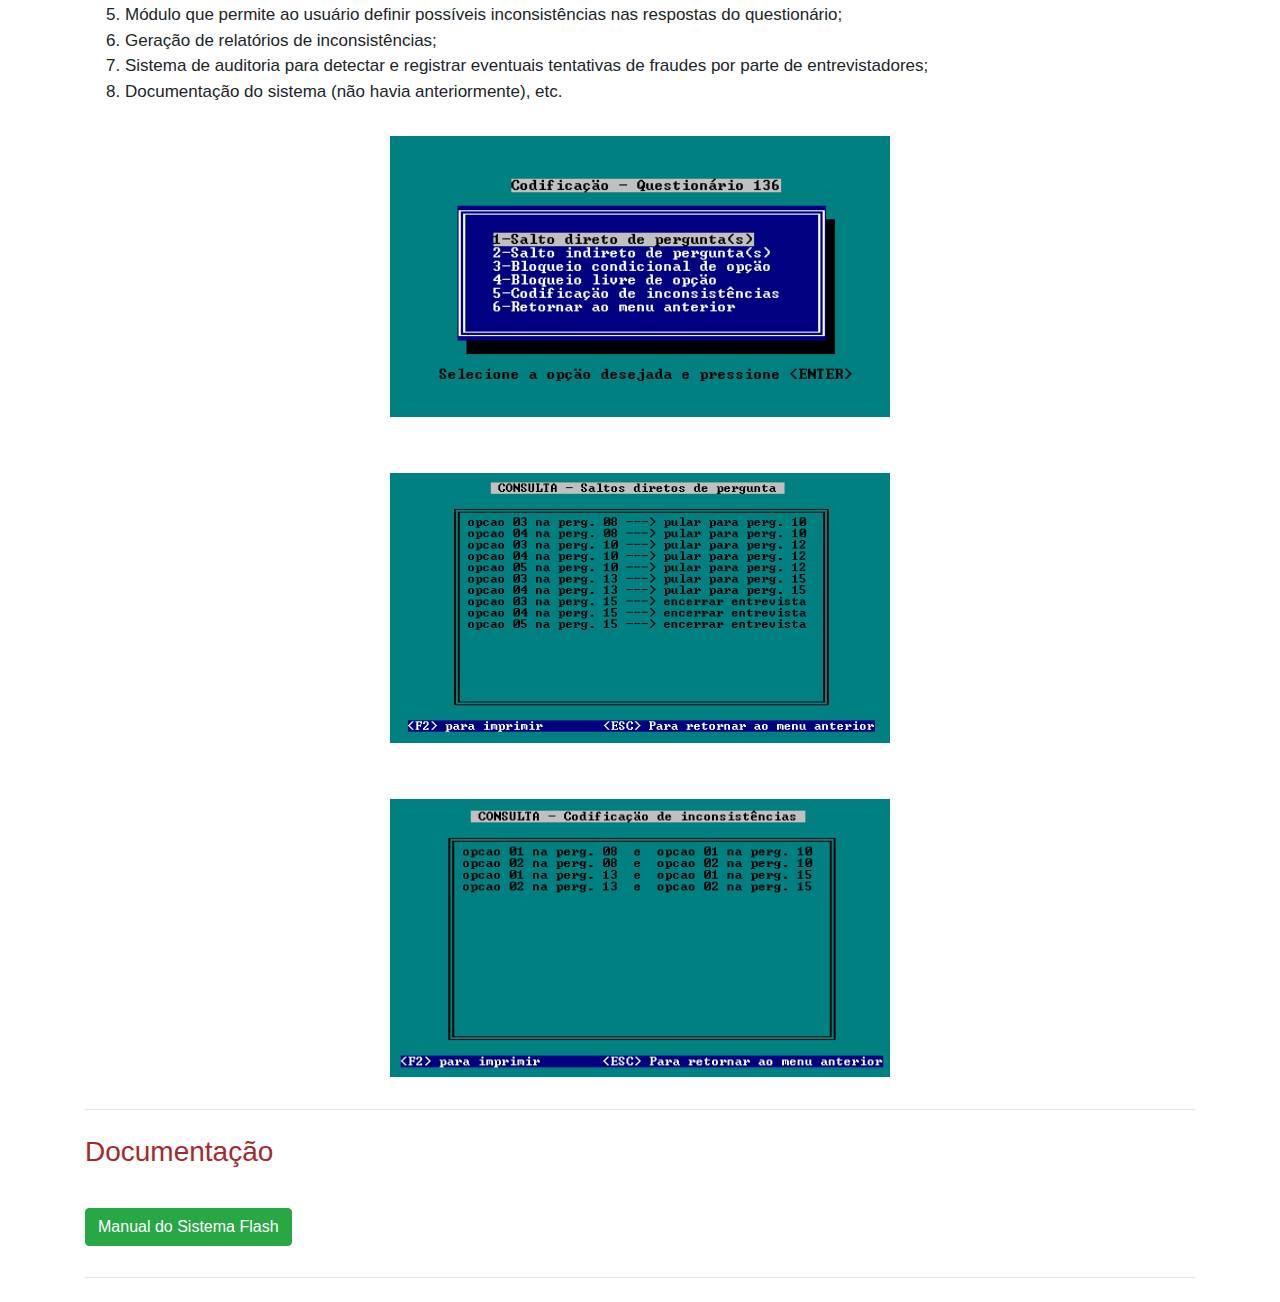
==== commit e786a630: "Acertos no arquivo index.html" ====
--- a/index.html
+++ b/index.html
@@ -74,7 +74,7 @@
 			  <hr>
 
 			  <h3>Área de uso do aplicativo</h3>
-			  <p class="text-paragraph">Educação</p>
+			  <p class="text-paragraph">Pesquisas</p>
 		 
 			  <hr>
 			  
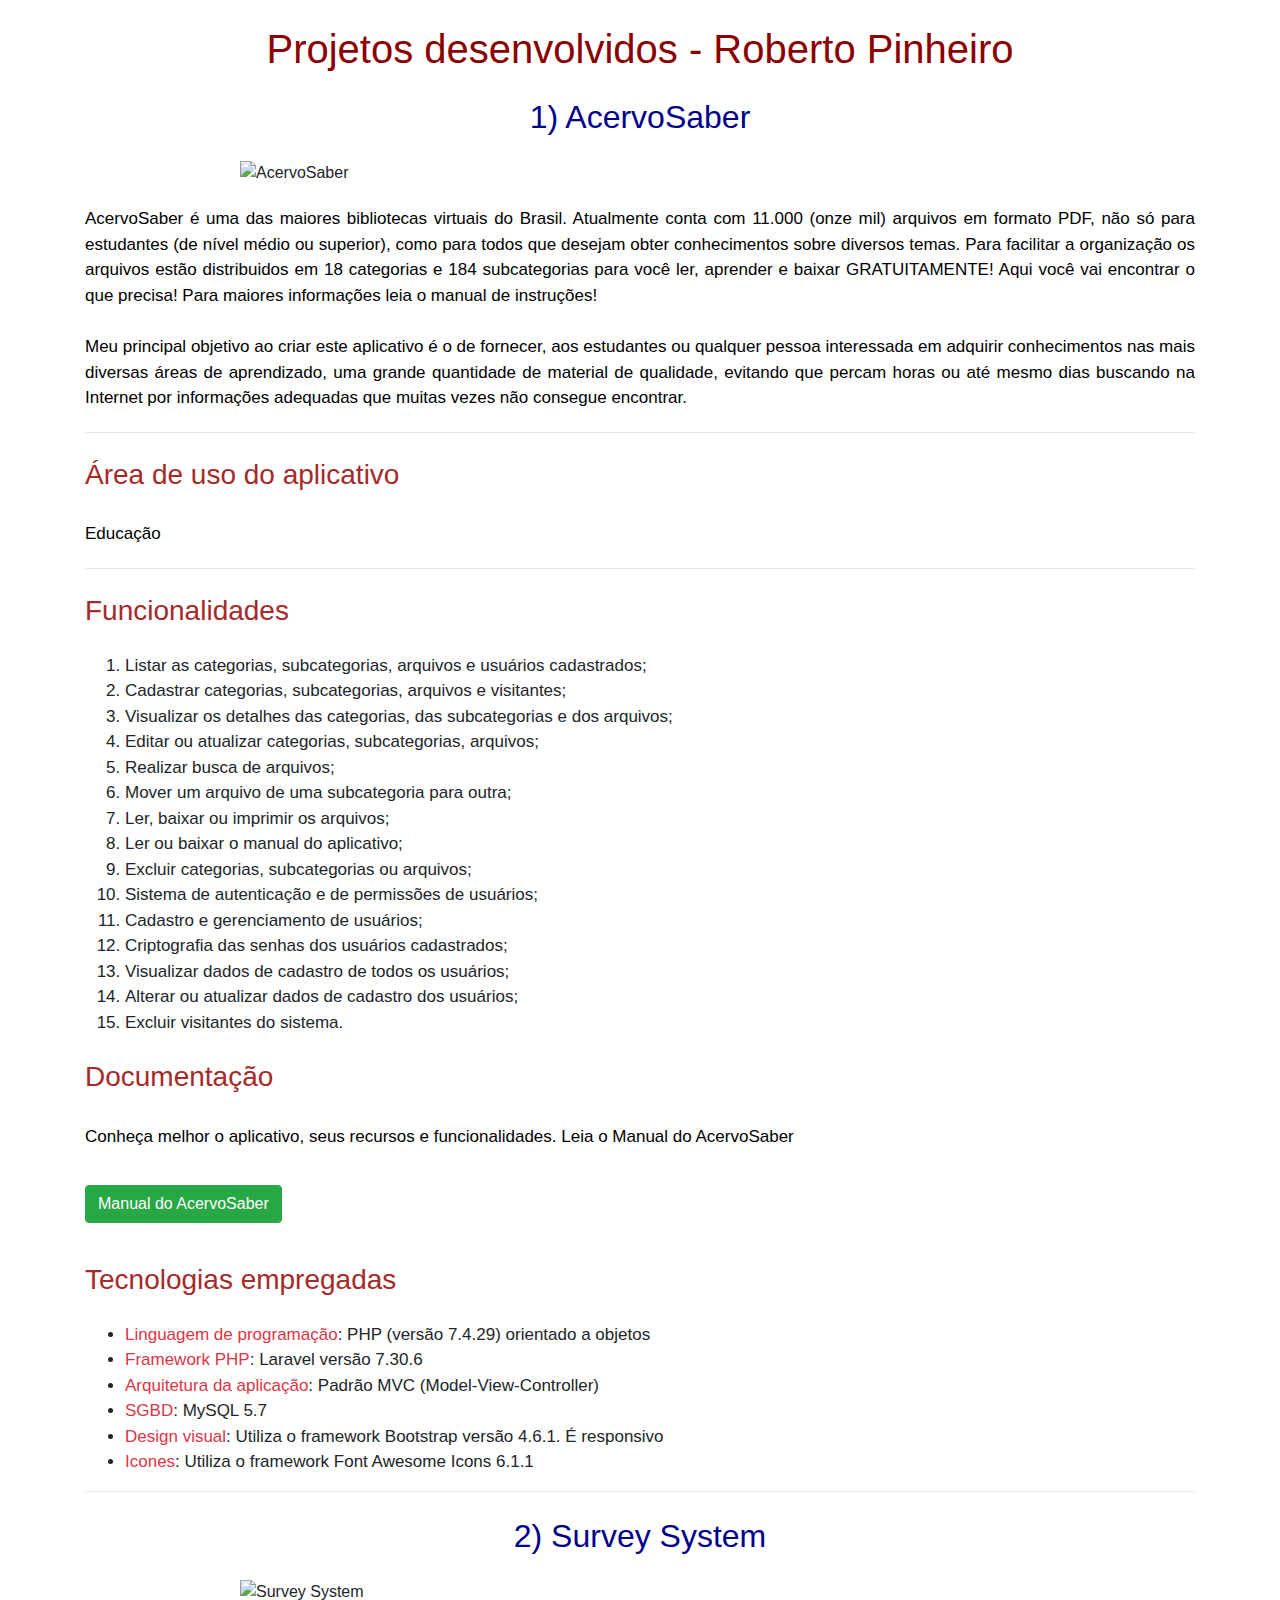
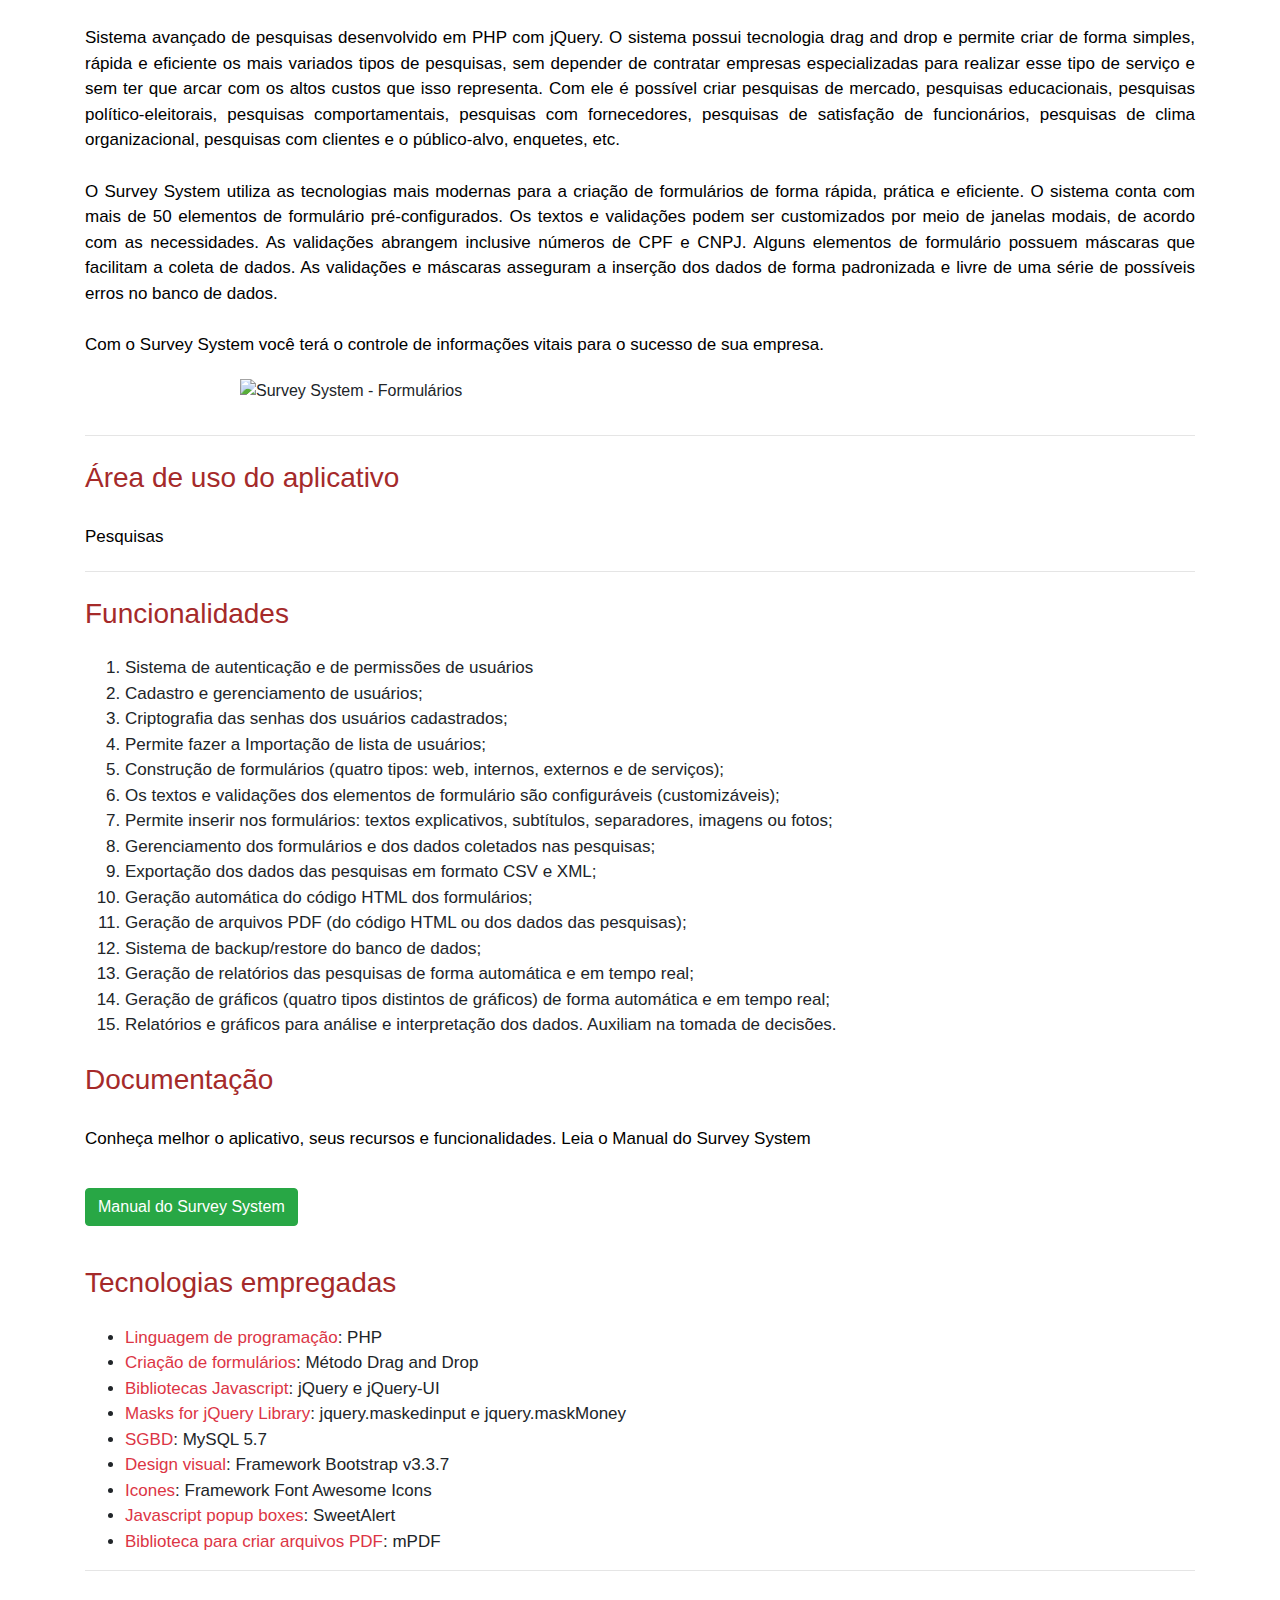
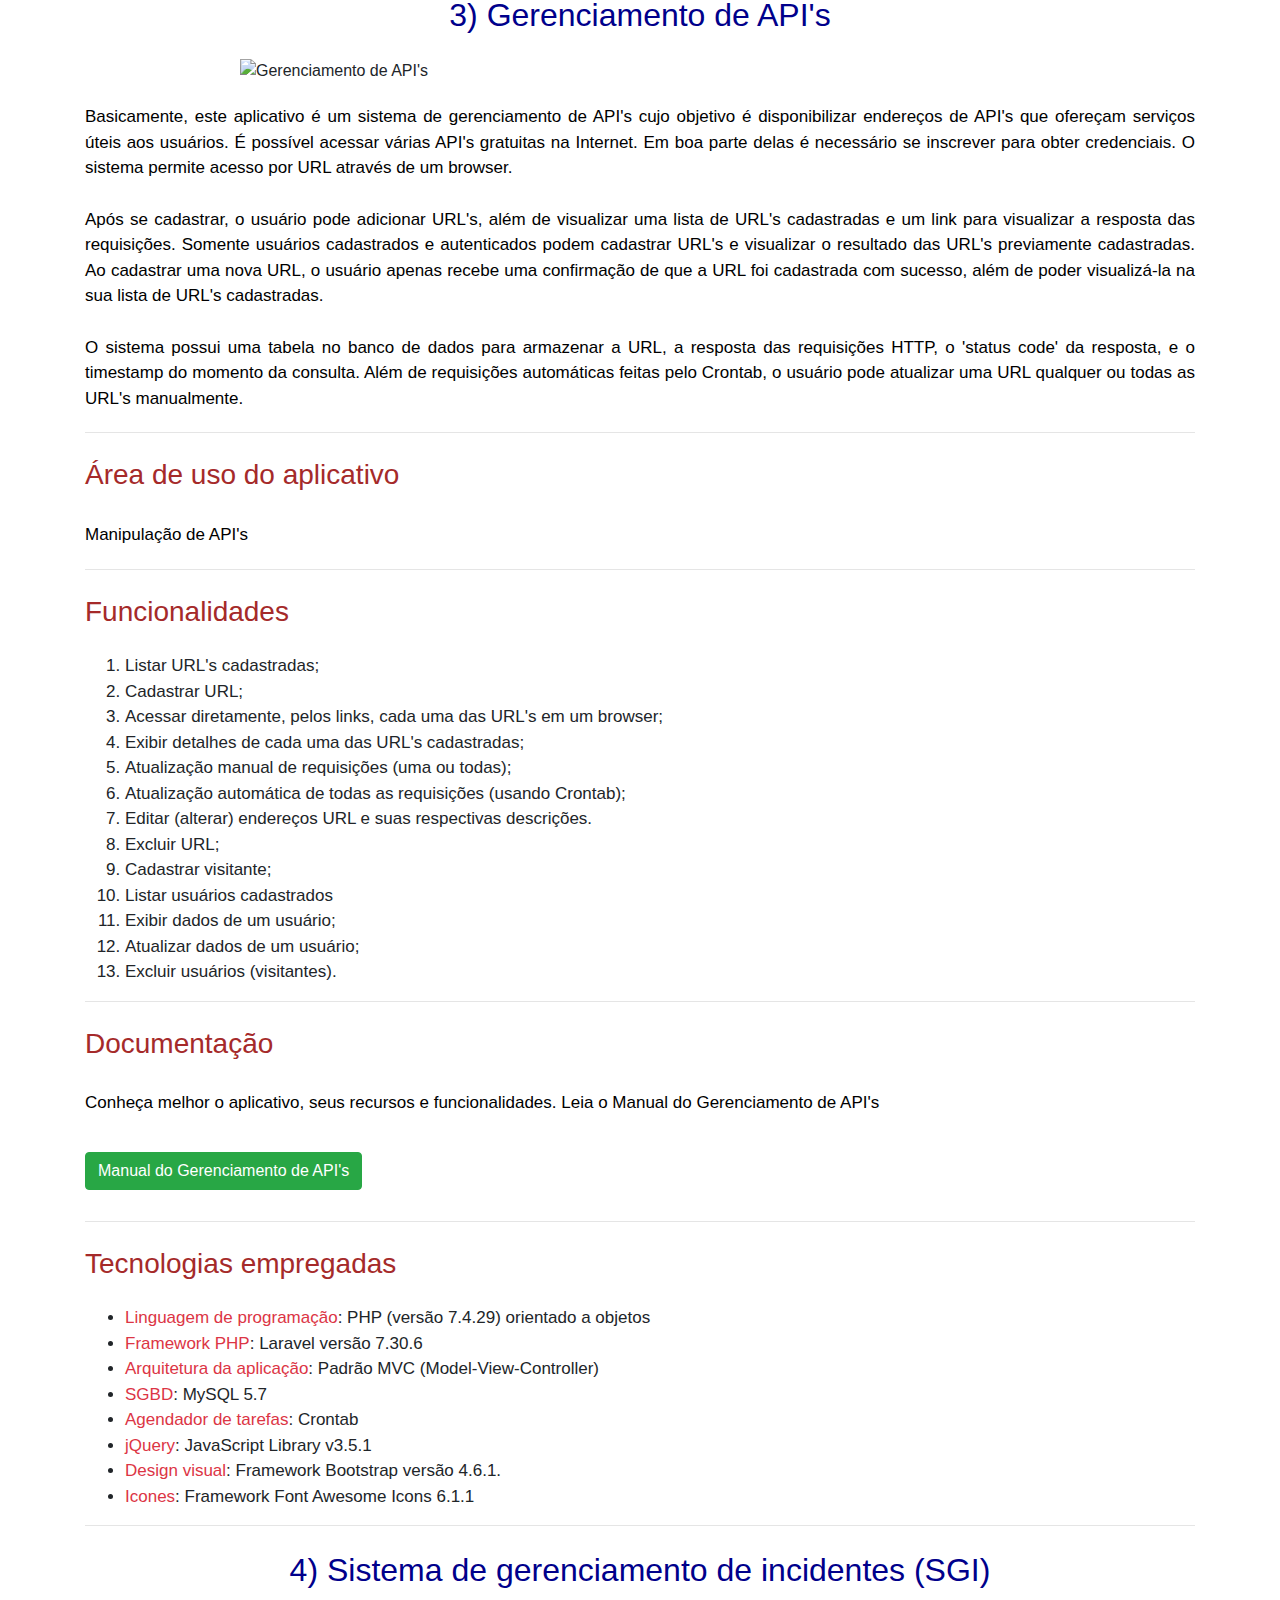
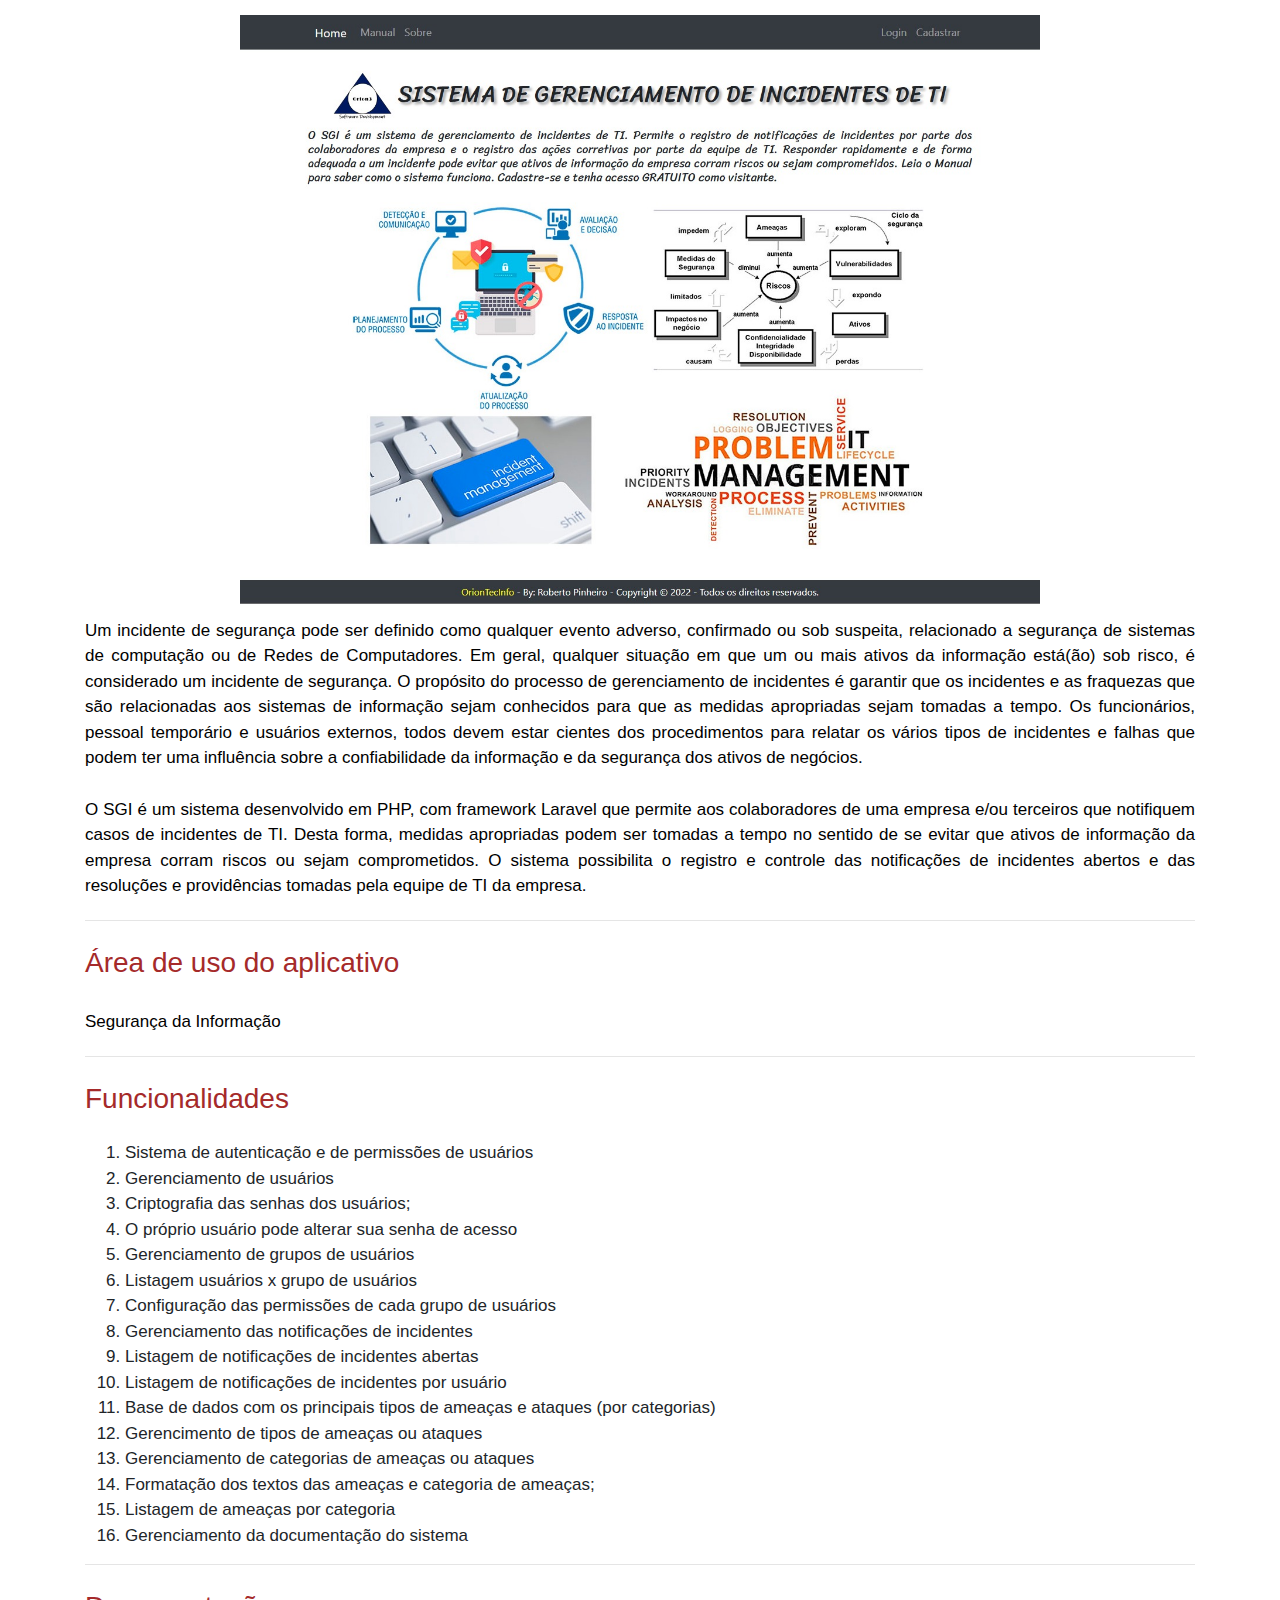
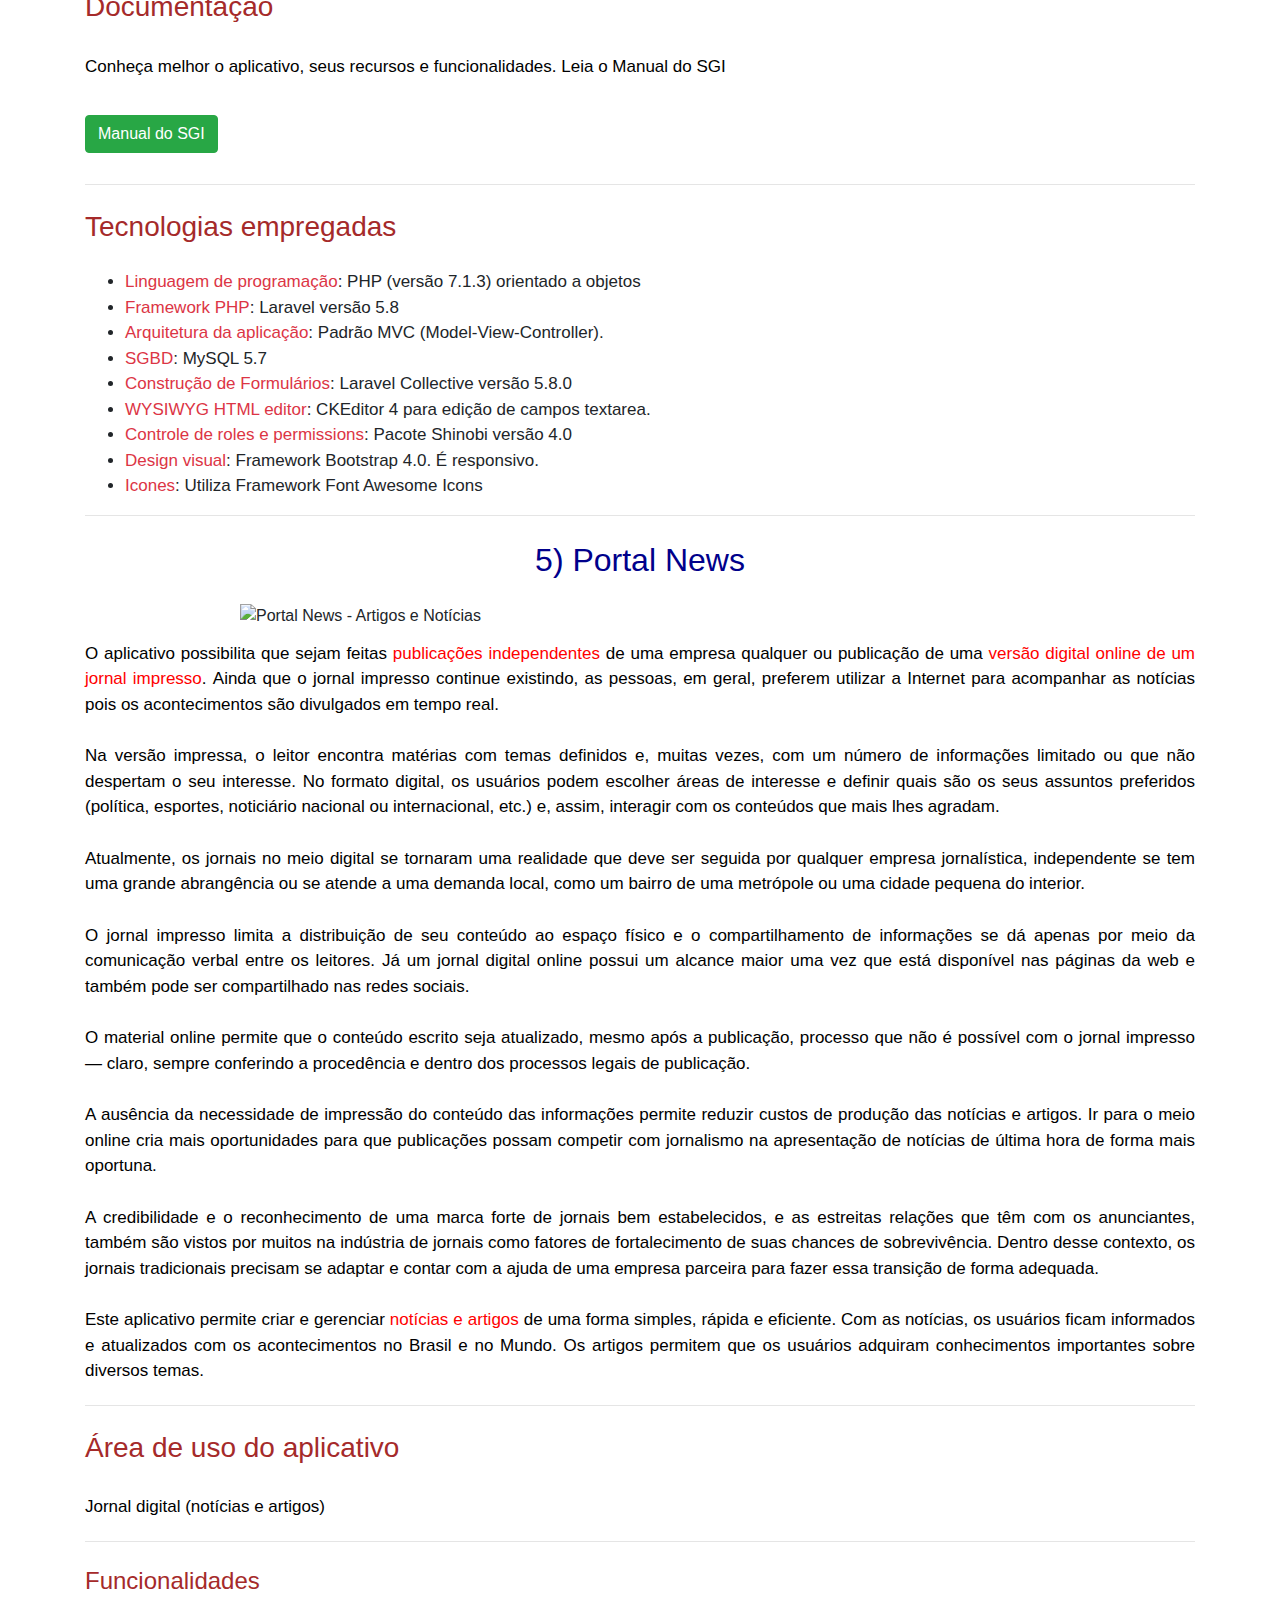
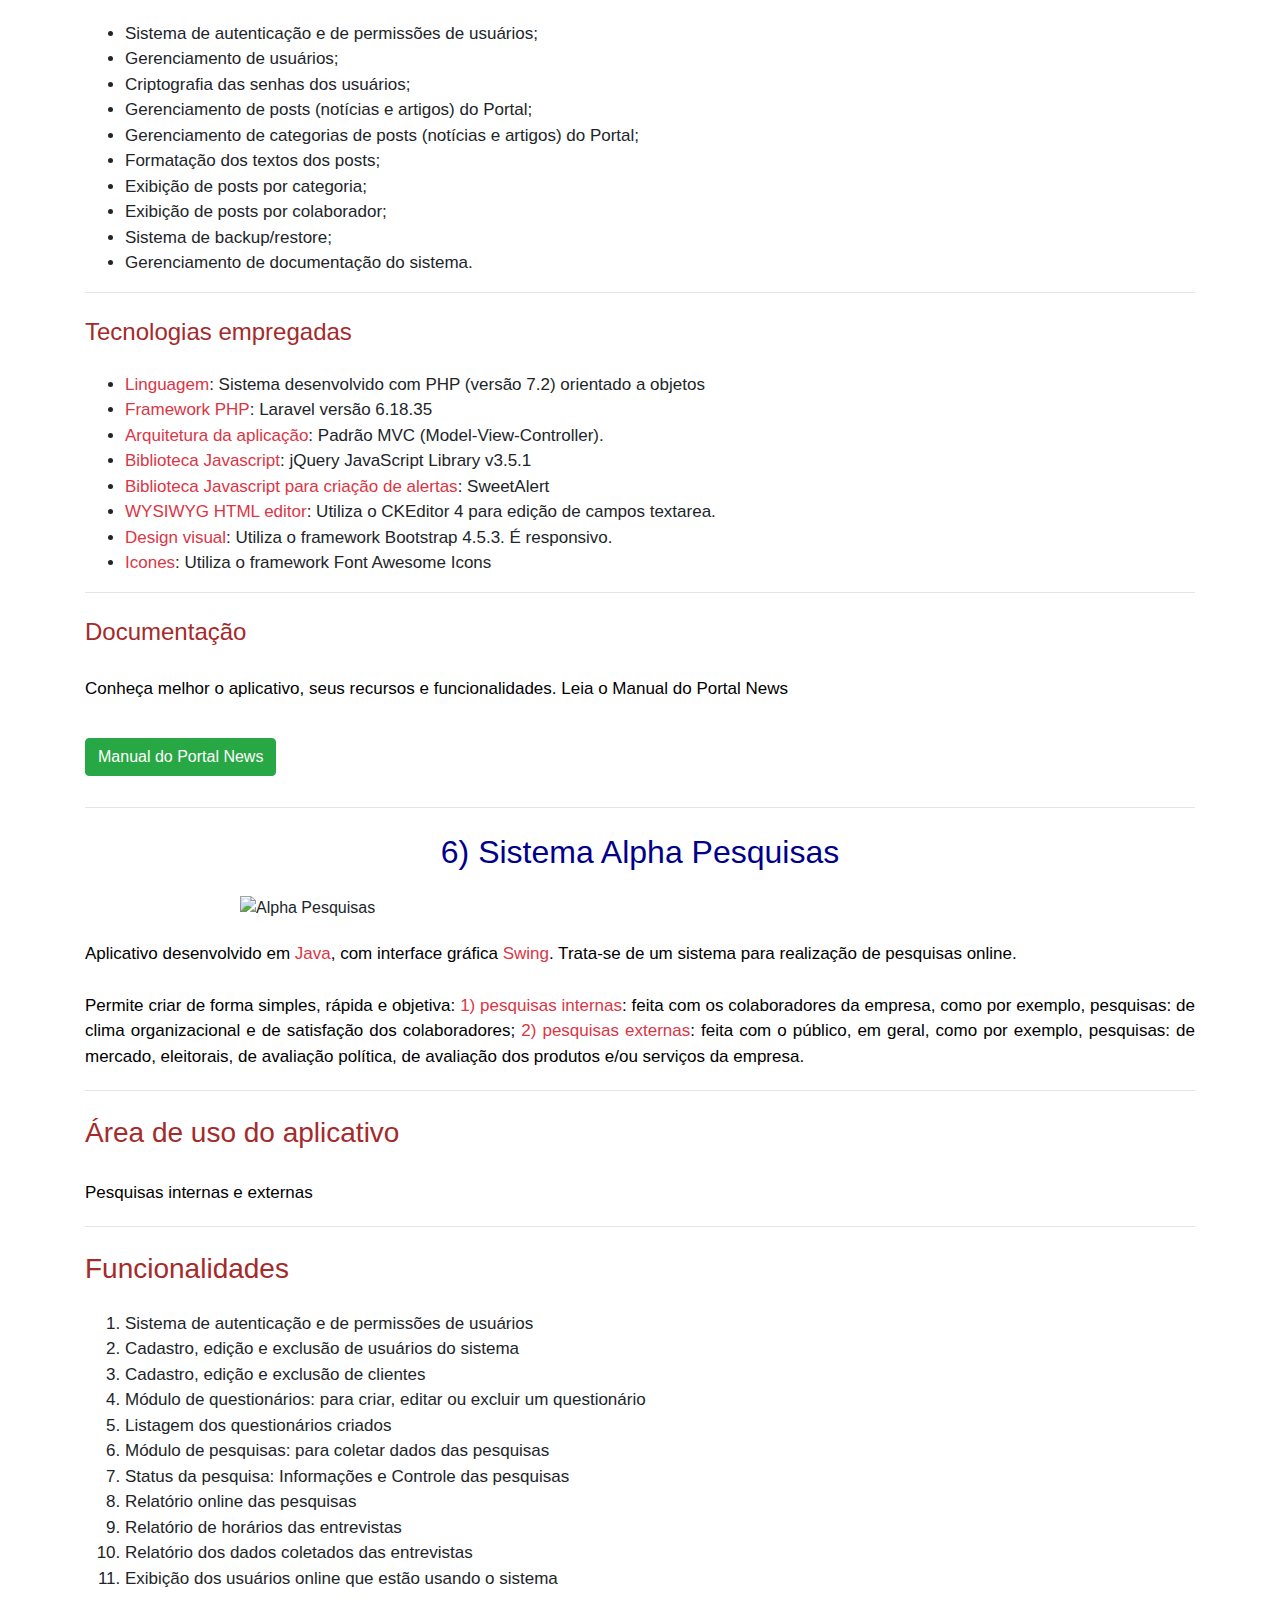
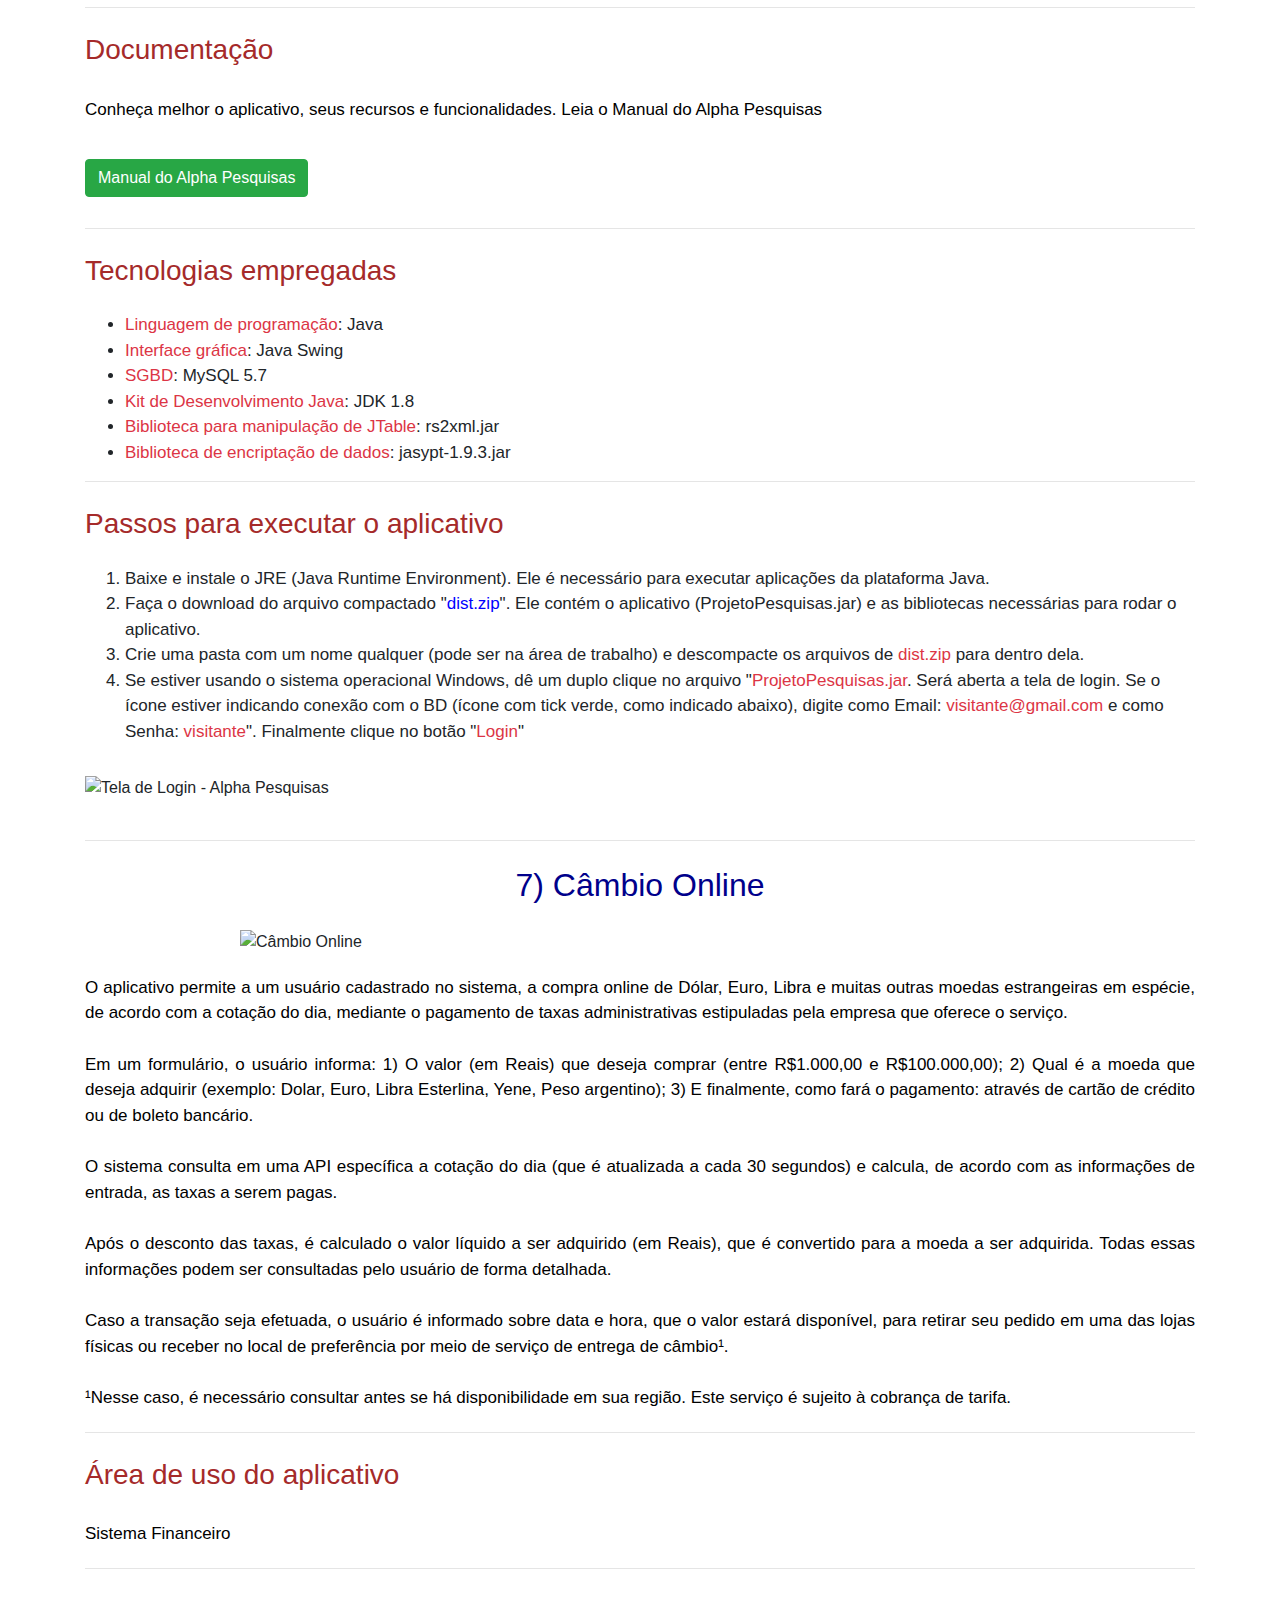
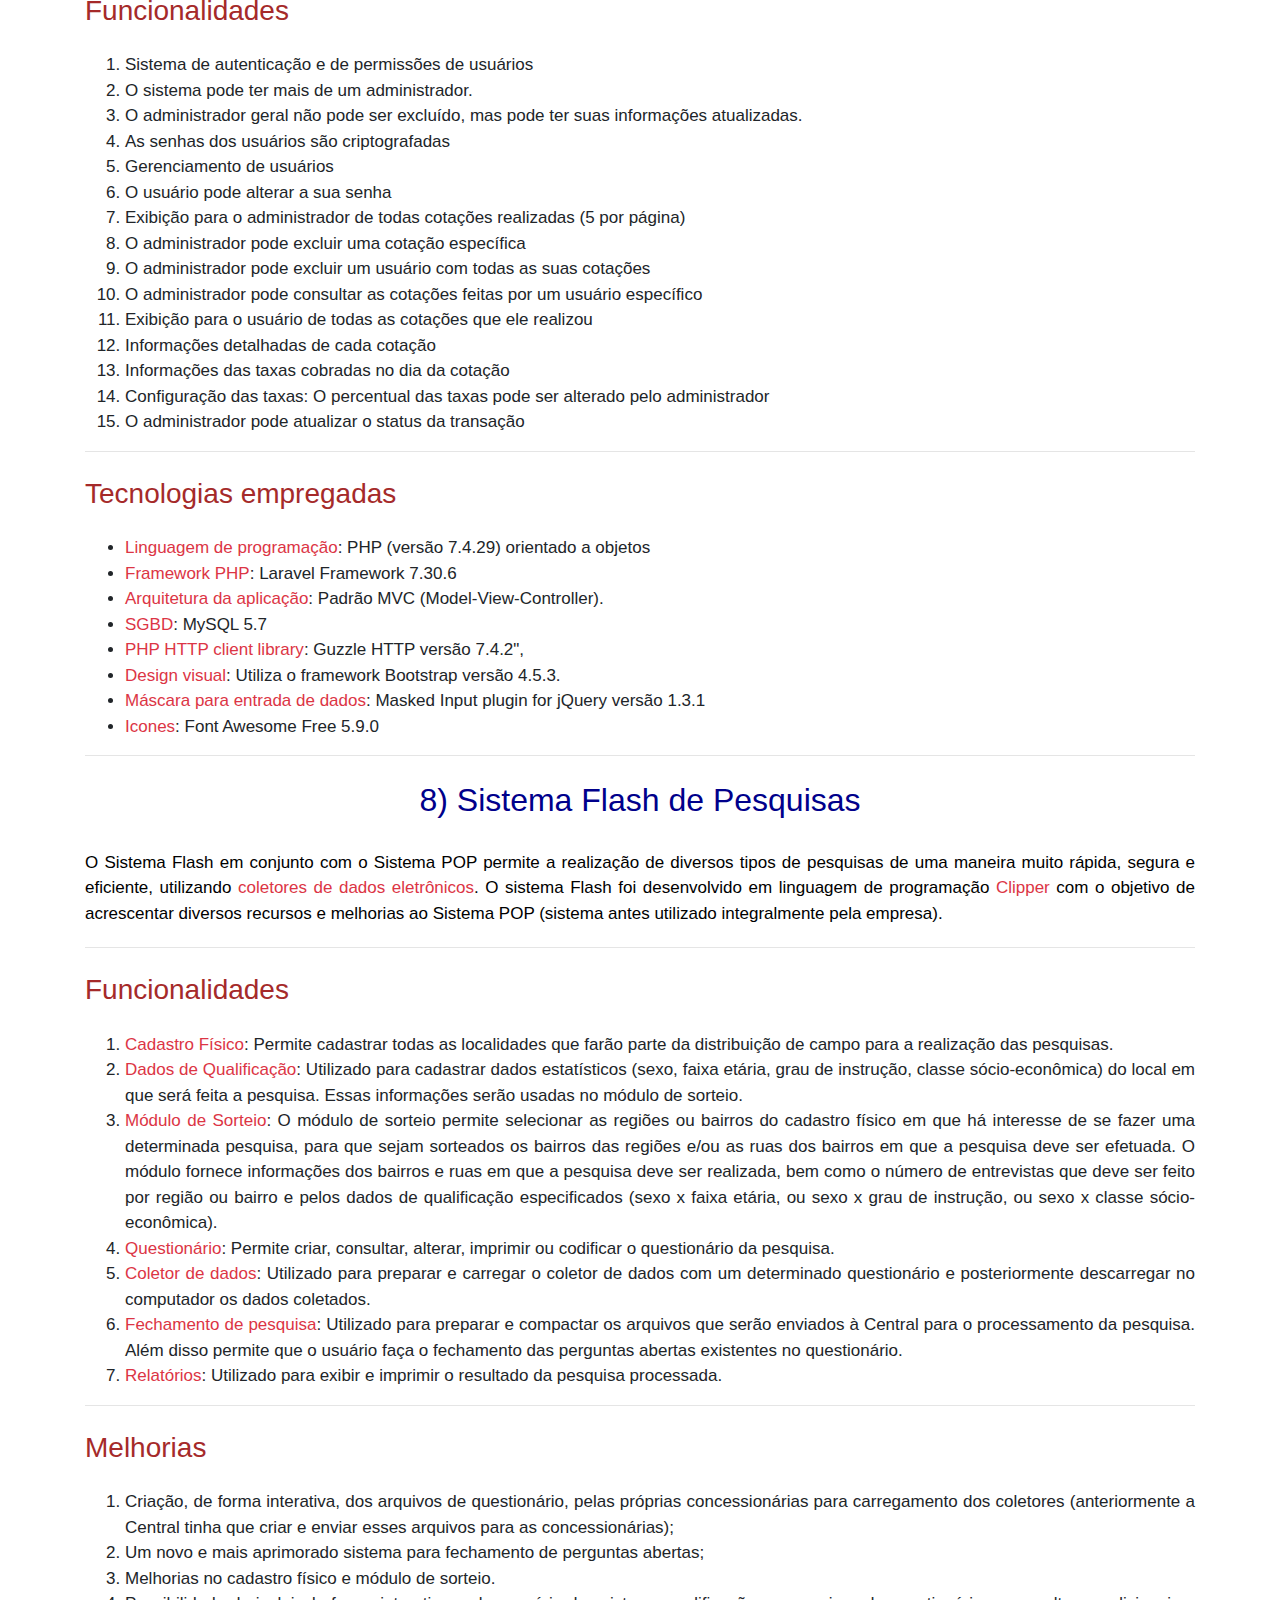
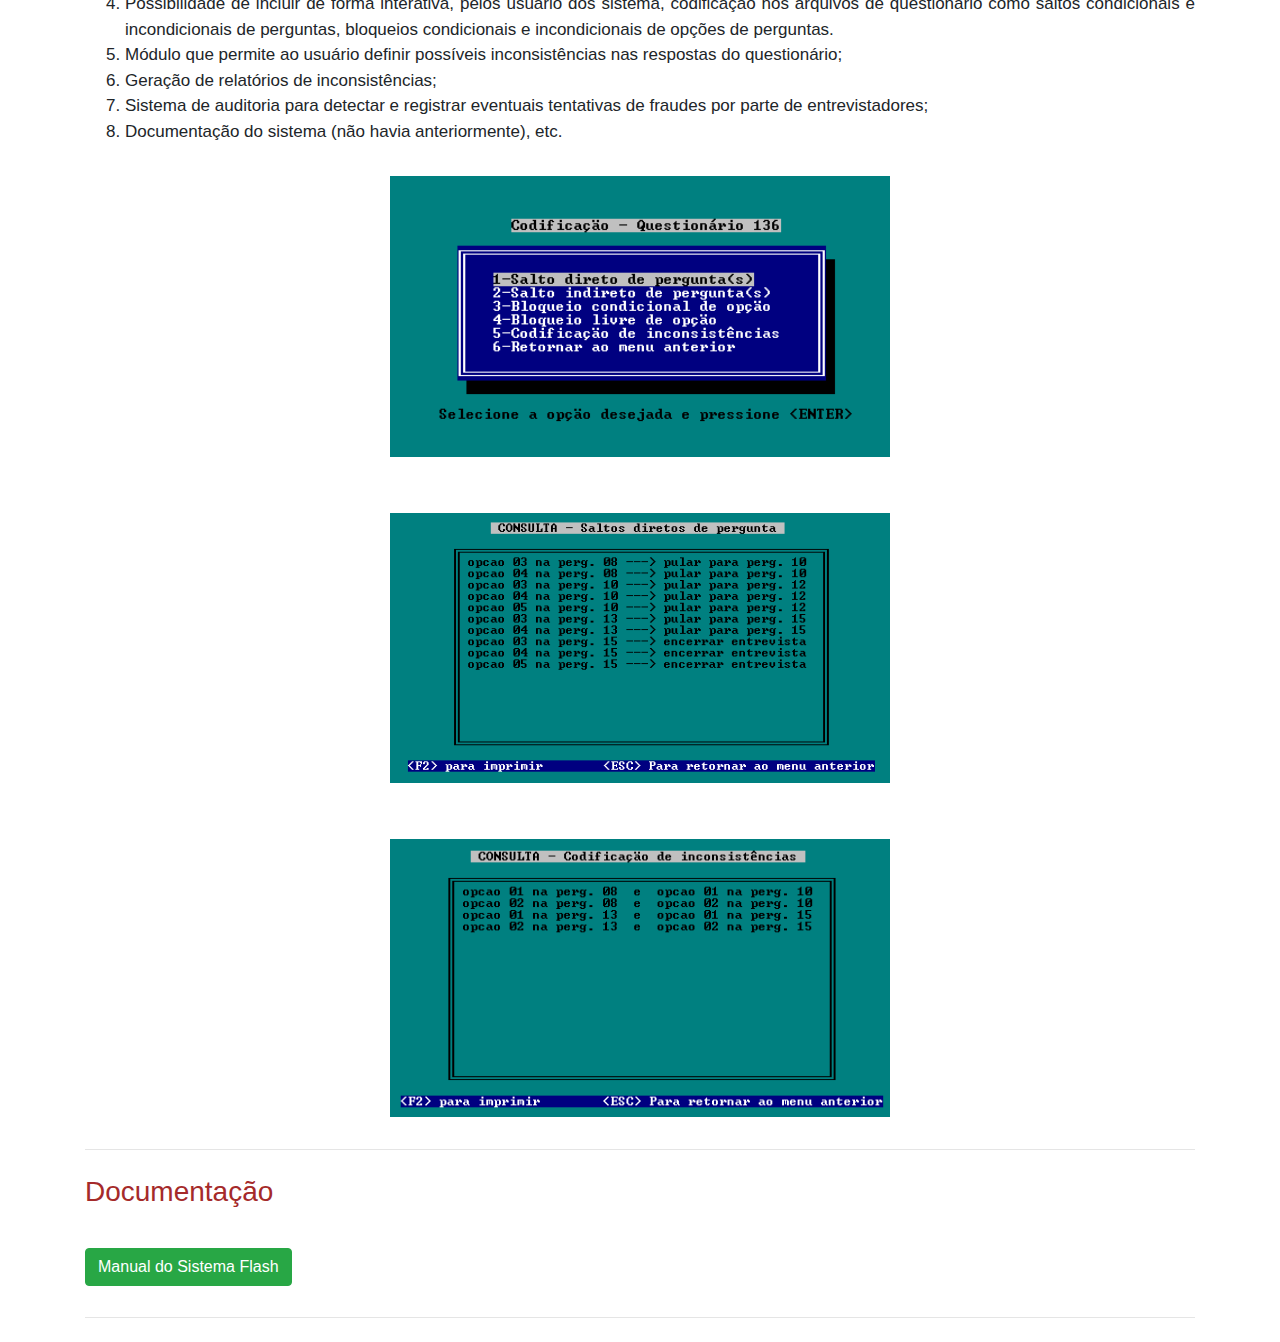
==== commit f8c0e608: "Acertos no arquivo index.html" ====
--- a/index.html
+++ b/index.html
@@ -355,6 +355,8 @@
 			<h2>7) Câmbio Online</h2>
 
 			<div>
+			<img class="pb-3" src="https://rpsoftdev.com.br/img/cambio_online.jpg" alt="Câmbio Online" width="800px"></a></div>
+			
 			<p class="text-paragraph">O aplicativo permite a um usuário cadastrado no sistema, a compra online de Dólar, Euro, Libra e muitas outras moedas estrangeiras em espécie, de acordo com a cotação do dia, mediante o pagamento de taxas administrativas estipuladas pela empresa que oferece o serviço.</p>
 			<p class="text-paragraph">Em um formulário, o usuário informa:
 			1) O valor (em Reais) que deseja comprar (entre R$1.000,00 e R$100.000,00);
